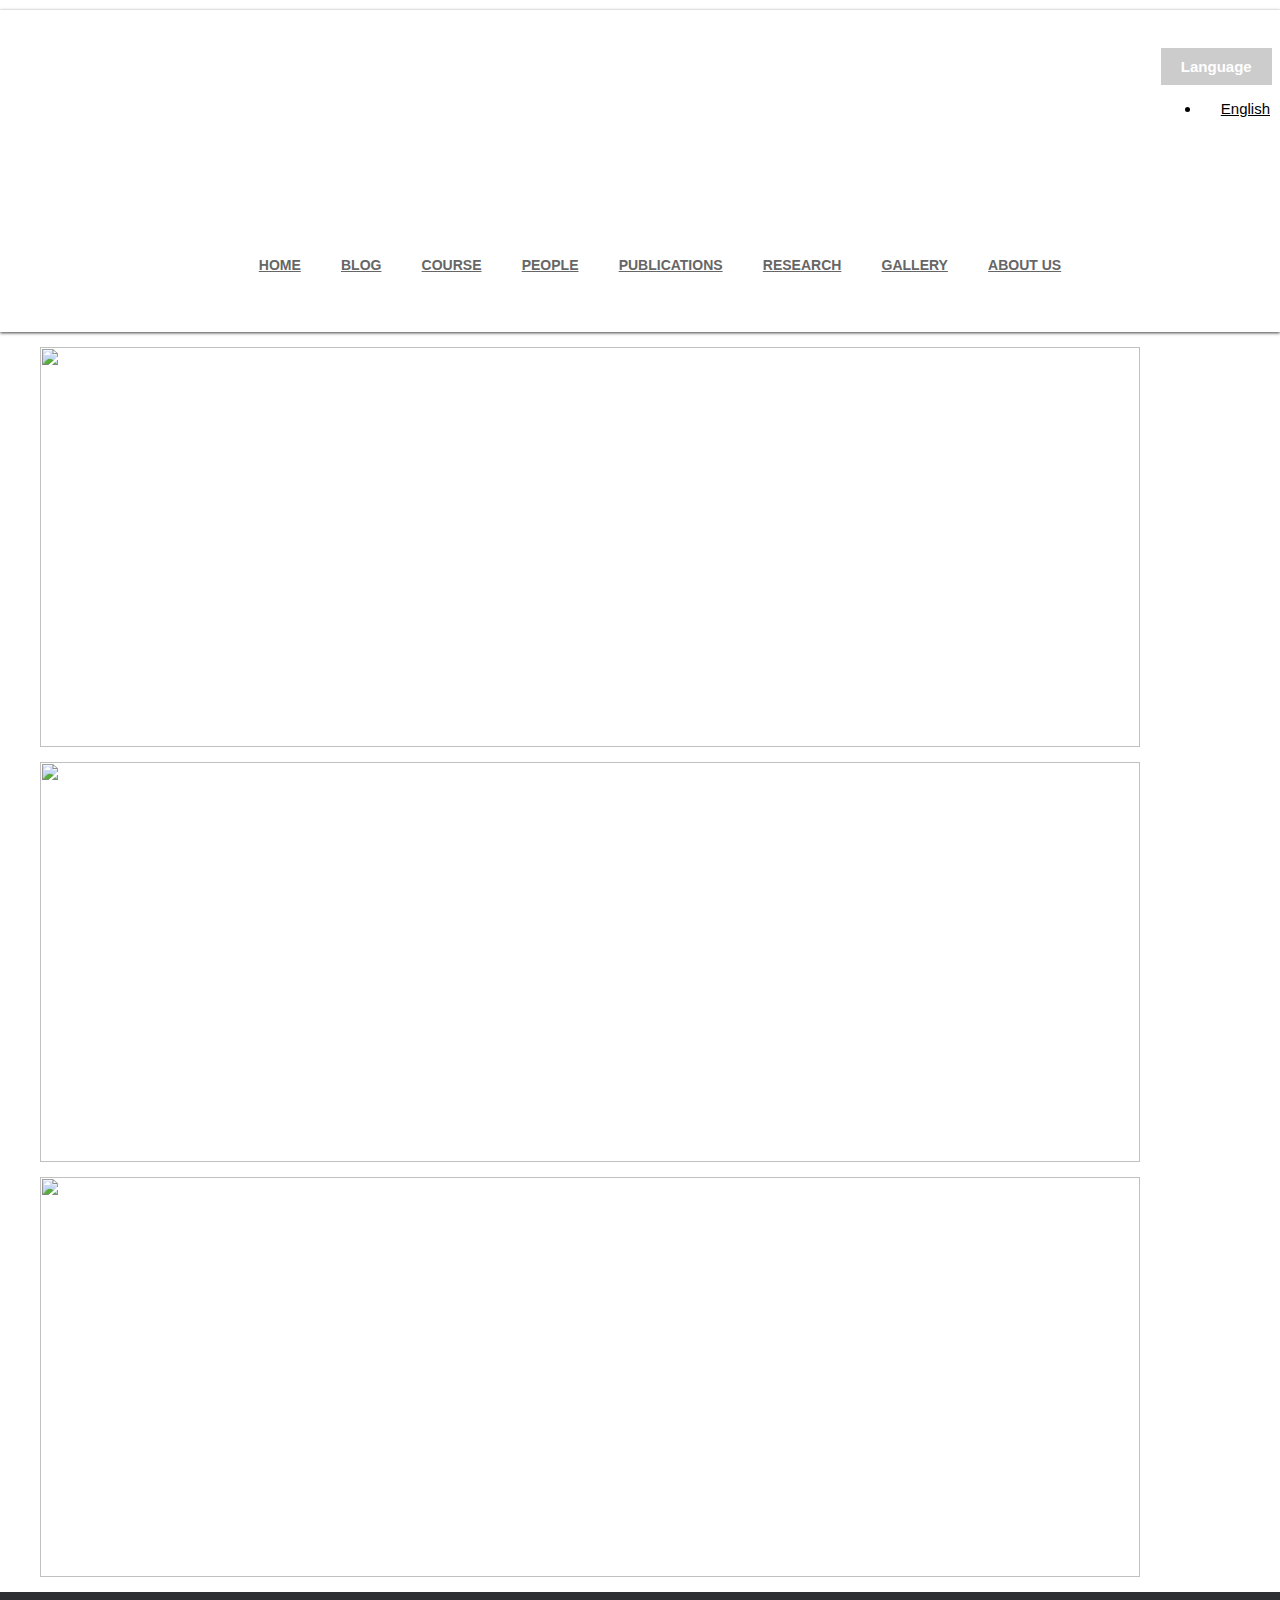
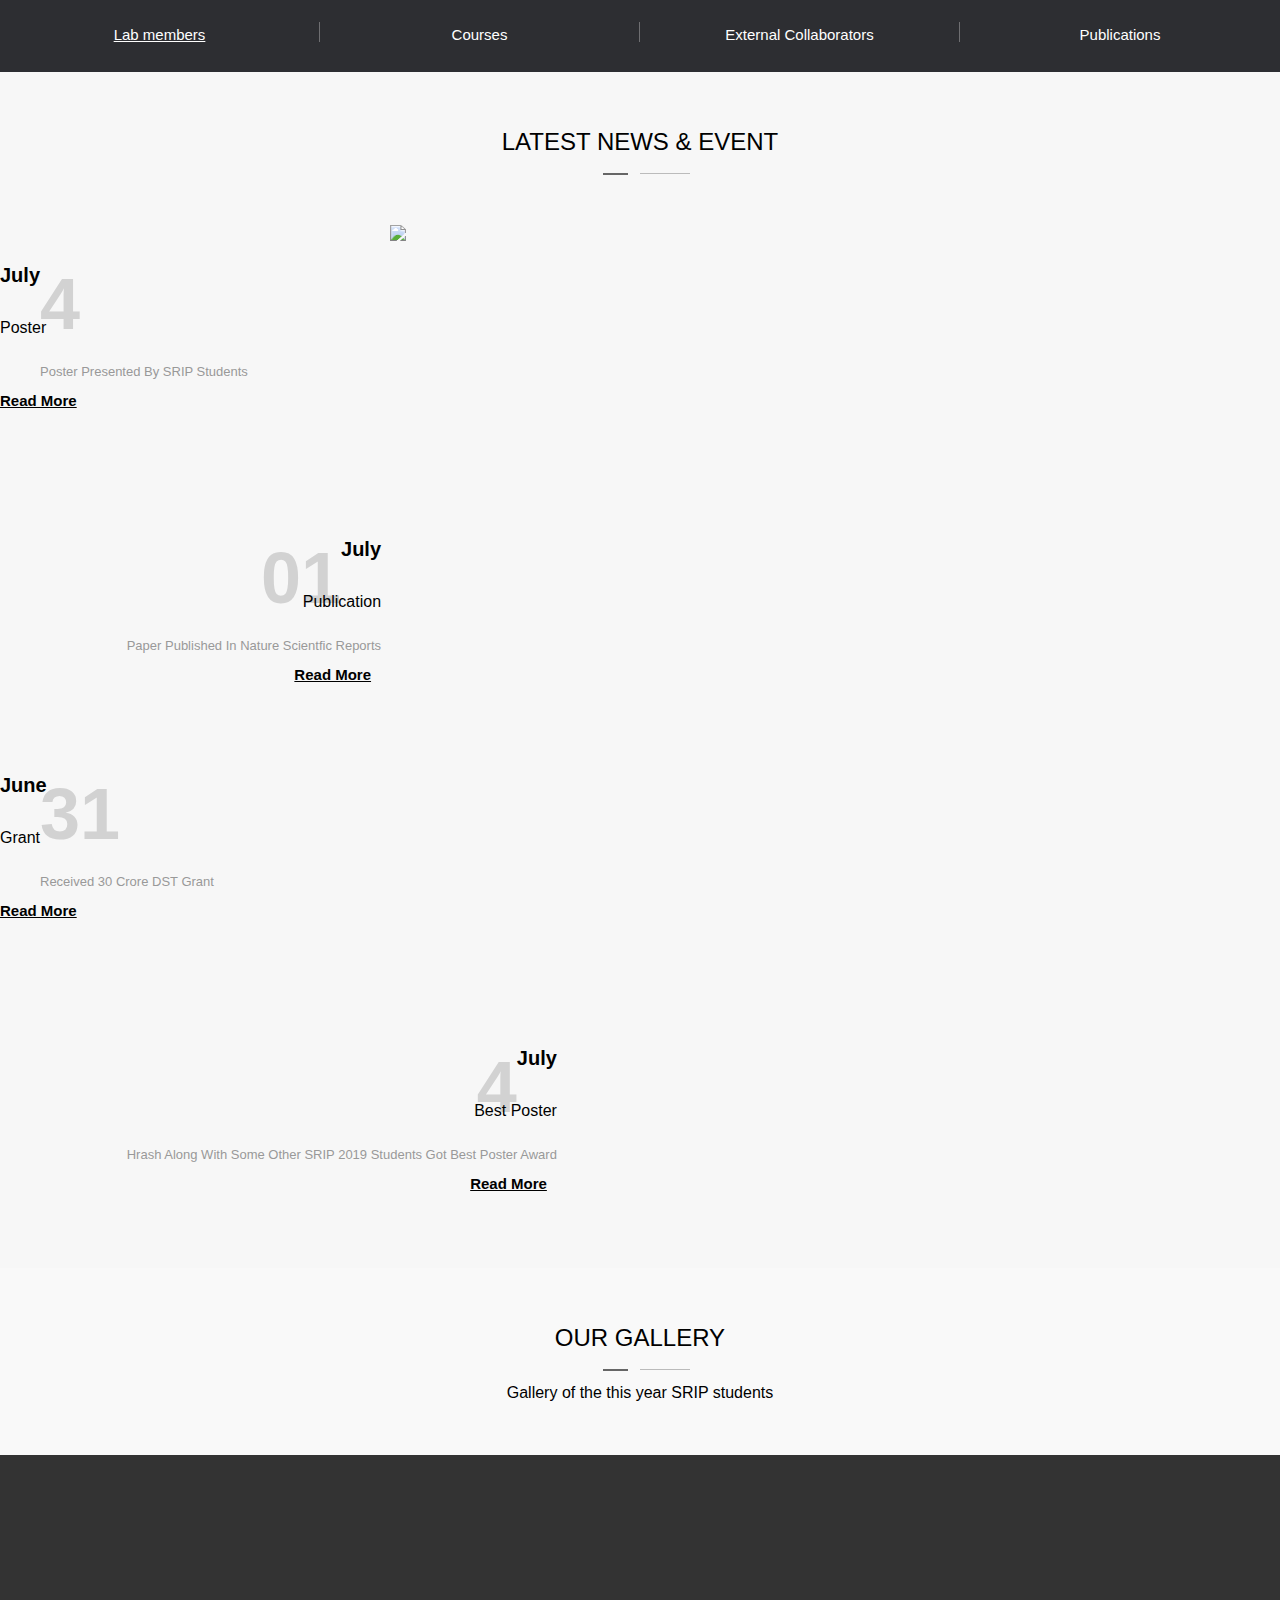
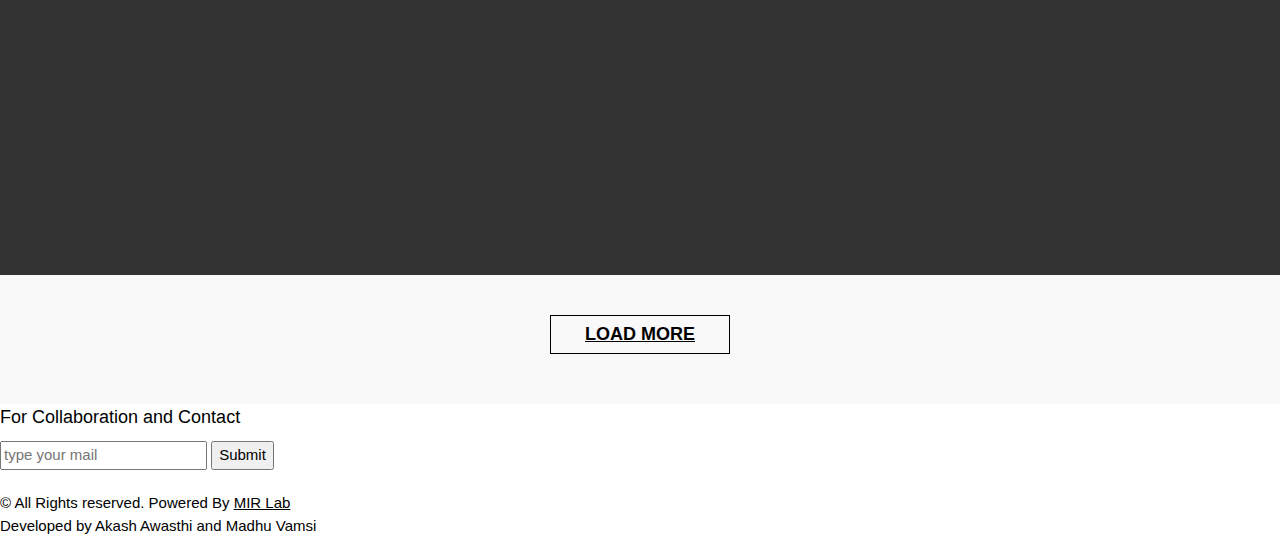
==== html/index.html @ b83afff8 "Add files via upload" ====
<!DOCTYPE html>
<html lang="en">
	<head>
	<meta charset="utf-8">
	<meta http-equiv="X-UA-Compatible" content="IE=edge">
	<meta name="viewport" content="width=device-width, initial-scale=1">
	<title>MIR Lab</title>
	<!-- Bootstrap core CSS -->
	<link href="css/bootstrap.min.css" rel="stylesheet">
	<!-- Full Calender CSS -->
	<link href="css/fullcalendar.css" rel="stylesheet">
	<!-- Owl Carousel CSS -->
	<link href="css/owl.carousel.css" rel="stylesheet">
	<!-- Pretty Photo CSS -->
	<link href="css/prettyPhoto.css" rel="stylesheet">
	<!-- Bx-Slider StyleSheet CSS -->
	<link href="css/jquery.bxslider.css" rel="stylesheet"> 
	<!-- Font Awesome StyleSheet CSS -->
	<link href="css/font-awesome.min.css" rel="stylesheet">
	<link href="svg/style.css" rel="stylesheet">
	<!-- Widget CSS -->
	<link href="css/widget.css" rel="stylesheet">
	<!-- Typography CSS -->
	<link href="css/typography.css" rel="stylesheet">
	<!-- Shortcodes CSS -->
	<link href="css/shortcodes.css" rel="stylesheet">
	<!-- Custom Main StyleSheet CSS -->
	<link href="style.css" rel="stylesheet">
	<!-- Color CSS -->
	<link href="css/color.css" rel="stylesheet">
	<!-- Responsive CSS -->
	<link href="css/responsive.css" rel="stylesheet">
	<!-- SELECT MENU -->
	<link href="css/selectric.css" rel="stylesheet">
	<!-- SIDE MENU -->
	<link rel="stylesheet" href="css/jquery.sidr.dark.css">
</head>

<body>

    	<!--HEADER START-->
    	<header id="header_2">
    		<!--kode top bar start-->
    		<div class="top_bar_2">
	    		<div class="container">
	    			<div class="row">
	    				<div class="col-md-5">
	    					<div class="pull-left">
	    						<em class="contct_2"><i class="fa fa-phone"></i> Call Us  on 123456789</em>
	    					</div>
	    				</div>
	    				<div class="col-md-7">
    						<div class="lng_wrap">
	    						<div class="dropdown">
									<button class="btn btn-default dropdown-toggle" type="button" id="dropdownMenu1" data-toggle="dropdown" aria-haspopup="true" aria-expanded="true">
									<i class="fa fa-globe"></i>Language
										<span class="caret"></span>
									</button>
									<ul class="dropdown-menu" aria-labelledby="dropdownMenu1">
										<li><a href="#"><i><img src="images/english.jpg" alt=""></i>English</a></li>
									</ul>
								</div>
	    					</div>
    						<ul class="login_wrap">
    							<li><a href="#" data-toggle="modal" data-target="#reg-box"><i class="fa fa-user"></i>Register</a></li>
    							<li><a href="#" data-toggle="modal" data-target="#signin-box"><i class="fa fa-sign-in"></i>Sign In</a></li>
    						</ul>	    					
	    					<ul class="top_nav">
	    						<li><a href="..contactus.html">contact us</a></li>
	    					</ul>
	    				</div>
	    			</div>
	    		</div>
	    	</div>
    		<!--kode top bar end-->
        	
	    	<!--kode navigation start-->
    		<div class="kode_navigation">
    			<div id="mobile-header">
                	<a id="responsive-menu-button" href="#sidr-main"><i class="fa fa-bars"></i></a>
                </div>
    			<div class="container">
    				<div class="row">
    					<div class="col-md-2">
    						<div class="logo_wrap">
    							<a href="#"><img src="extra-images/logo_2.png" alt=""></a>
    						</div>
    					</div>
    					<div class="col-md-10">
    						<!--kode nav_2 start-->
    						<div class="nav_2" id="navigation">
    							<ul>
    								<li><a href="index.html">home</a></li>

		                            <li><a href="#">Blog</a>
		                            </li>
		                            <li><a href="#">Course</a>
		                            	<ul>
		                                	<li><a href="..courses-detail.html">Water Resource Management</a></li>
		                                </ul>
		                            </li>
		                            <li><a href="#">People</a>
		                            	<ul>
		                                	<li><a href="lab_members.html">Lab members</a></li>
		                                    <li><a href="udit_sir_page.html">Lead Professor	</a></li>
		                                </ul>
		                            </li>
									<li><a href="publication_page.html">Publications</a>
		                            </li>
									<li><a href="research.html">Research</a>
		                            </li>
		                            <li><a href="#">Gallery</a>
		                            </li>
									<li><a href="#">About Us</a></li>

    							</ul>
    						</div>
    						<!--kode nav_2 end-->
    					</div>
    				</div>
    			</div>
    		</div>
    		<!--kode navigation end-->
		</header>
		<!--HEADER END-->



								<div class="convocation_slider">

									<div id="owl-demo-23" class="owl-carousel owl-theme">

										<div class="item"><figure><img src="extra-images/iit_gn_slide11.jpg" alt="" style="height:400px;width:1100px;"/></figure></div>
										<div class="item"><figure><img src="extra-images/group_photo2.jpg" alt="" style="height:400px;width:1100px;"/></figure></div>
										<div class="item"><figure><img src="extra-images/slide31.jpg" alt="" style="height:400px;width:1100px;"/></figure></div>

									</div>
								</div>


		<div class="kf_content_wrap">


			<!--COUNTER SECTION START-->
			<section class="edu2_counter_wrap">
				<div class="container">
					<!--EDU2 COUNTER DES START-->
					<div class="edu2_counter_des">
						<span><i class="icon-group2"></i></span>
						<h5><a class='linkspe' href="lab_members.html">Lab members</a></h5>
					</div>
					<!--EDU2 COUNTER DES END-->
					<!--EDU2 COUNTER DES START-->
					<div class="edu2_counter_des">
						<span><i class="icon-book236"></i></span>
						<h5>Courses</h5>
					</div>
					<!--EDU2 COUNTER DES END-->
					<!--EDU2 COUNTER DES START-->
					<div class="edu2_counter_des">
						<span><i class=" icon-user255"></i></span>
						<h5>External Collaborators</h5>
					</div>
					<!--EDU2 COUNTER DES END-->
					<!--EDU2 COUNTER DES START-->
					<div class="edu2_counter_des">
						
						<span><i class="icon-win5"></i></span>
						<h5>Publications</h5>
					</div>
					<!--EDU2 COUNTER DES END-->
				</div>
			</section>
			<!--COUNTER SECTION END-->

			<!-- LATEST NEWS AND EVENT WRAP START-->
			<section class="edu2_new_wrap">
				<div class="container">
					<!-- HEADING 2 START-->
					<div class="col-md-12">
						<div class="kf_edu2_heading2">
							<h3>Latest News &amp; Event</h3>
						</div>
					</div>
					<!-- HEADING 2 END-->
					<div class="row">
						<!-- EDU2 NEW DES START-->
						<div class="col-md-6">
							<div class="edu2_new_des">
								<div class="row">
									<div class="col-md-6 col-sm-6">
										<div class="edu2_event_des">
											<h4>July</h4>
											<p>Poster</p>
											<ul class="post-option">
 												<li>Poster Presented by SRIP students</li>


											</ul>
											<a href="#" class="readmore">read more<i class="fa fa-long-arrow-right"></i></a>
											<span>4</span>
										</div>
									</div>
									<div class="col-md-6 col-sm-6 thumb">
																										<!DOCTYPE html>
													<html>

													<head>
													<title>W3.CSS</title>
													<meta name="viewport" content="width=device-width, initial-scale=1">
													<meta content="text/html; charset=iso-8859-2" http-equiv="Content-Type">
													<link rel="stylesheet" href="css_for_slide_news.css">
													<style>
													.mySlides {display:none;}
													</style>
													</head>

													<body>


													<div class="w3-content w3-section" style="max-width:500px">
													  <img class="mySlides4" src="extra-images/babin_poster1.jpg" >
													  <img class="mySlides4" src="extra-images/akash_slide_news.jpg" >
													  <img class="mySlides4" src="extra-images/madhu_news.jpg" >
													</div>

													<script>
													var myIndex = 0;
													carousel();

													function carousel() {
													  var i;
													  var x = document.getElementsByClassName("mySlides4");
													  for (i = 0; i < x.length; i++) {
														x[i].style.display = "none";  
													  }
													  myIndex++;
													  if (myIndex > x.length) {myIndex = 1}    
													  x[myIndex-1].style.display = "block";  
													  setTimeout(carousel, 2000); // Change image every 2 seconds
													}
													</script>

													</body>
													</html>
									</div>
								</div>
							</div>
						</div>
						<!-- EDU2 NEW DES END-->

						<!-- EDU2 NEW DES START-->
						<div class="col-md-6">
							<div class="edu2_new_des">
								<div class="row">
									<div class="col-md-6 col-sm-6 thumb">
										<figure><img src="extra-images/nature_jou.jpg" alt=""/>
											<figcaption><a href="https://www.nature.com/articles/s41598-019-45673-3"><i class="fa fa-plus"></i></a></figcaption>
										</figure>
									</div>
									<div class="col-md-6 col-sm-6">
										<div class="edu2_event_des text-right">
											<h4>July</h4>
											<p>Publication</p>
											<ul class="post-option">
 												<li>Paper published in Nature Scientfic Reports</li>


											</ul>
											<a href="https://www.nature.com/articles/s41598-019-45673-3" class="readmore">read more<i class="fa fa-long-arrow-right"></i></a>
											<span>01</span>
										</div>
									</div>
								</div>
							</div>
						</div>
						<!-- EDU2 NEW DES END-->

						<!-- EDU2 NEW DES START-->
						<div class="col-md-6">
							<div class="edu2_new_des">
								<div class="row">
									<div class="col-md-6 col-sm-6">
										<div class="edu2_event_des">
											<h4>June</h4>
											<p>Grant</p>
											<ul class="post-option">
 												<li>Received 30 crore DST Grant </li>


											</ul>
											<a href="#" class="readmore">read more<i class="fa fa-long-arrow-right"></i></a>
											<span>31</span>
										</div>
									</div>
									<div class="col-md-6 col-sm-6 thumb">
										<figure><img src="extra-images/dst_grant1.png" alt=""/>
											<figcaption><a href="blog-detail.html"><i class="fa fa-plus"></i></a></figcaption>
										</figure>
									</div>
								</div>
							</div>
						</div>
						<!-- EDU2 NEW DES END-->

						<!-- EDU2 NEW DES START-->
						<div class="col-md-6">
							<div class="edu2_new_des">
								<div class="row">
									<div class="col-md-6 col-sm-6 thumb">
										<figure><img src="extra-images/harsh_poster.jpg" alt=""/>
											<figcaption><a href="blog-detail.html"><i class="fa fa-plus"></i></a></figcaption>
										</figure>
									</div>
									<div class="col-md-6 col-sm-6">
										<div class="edu2_event_des text-right">
											<h4>July</h4>
											<p>Best Poster</p>
											<ul class="post-option">
 												<li>Hrash along with some other SRIP 2019 students got Best Poster Award </li>


											</ul>
											<a href="https://www.shiksha.com/articles/around-the-country-in-45-days-an-adventure-attempted-by-four-students-of-iit-gandhinagar-blogId-21097" class="readmore">read more<i class="fa fa-long-arrow-right"></i></a>
											<span>4</span>
										</div>
									</div>
								</div>
							</div>
						</div>
						<!-- EDU2 NEW DES END-->
					</div>
				</div>
			</section>
			<!-- LATEST NEWS AND EVENT WRAP END-->


			<!--GALLERY SECTION START-->
			<section class="kode-gallery-section">
				<!-- HEADING 2 START-->
                <div class="col-md-12">
                    <div class="kf_edu2_heading2">
                        <h3>Our Gallery</h3>
						<p>Gallery of the this year SRIP students</p>
                    </div>
                </div>
                <!-- HEADING 2 END-->
                <!-- EDU2 GALLERY WRAP START-->
                <div class="edu2_gallery_wrap gallery">
                   
                    <!-- EDU2 GALLERY DES START-->
                    <div class="gallery3">
                    
                        <div class="filterable-item all 2 1 9 col-md-3 col-sm-4 col-xs-12 no_padding">
                            <div class="edu2_gallery_des">
                                <figure>
                                    <img alt="" src="extra-images/babin_poster - Copy.jpg"  >
																						  
											
                                    <figcaption>
                                        <a data-rel="prettyPhoto[gallery2]" href="extra-images/home-gallery1.jpg"><i class="fa fa-eye"></i></a>
                                        <a href="#"><i class="fa fa-link"></i></a>
                                        <h5>person</h5>
                                        <p>img</p>
                                    </figcaption>
                                </figure>
                            </div>	
                        </div>
                        <div class="filterable-item all 3 2 1 col-md-3 col-sm-4 col-xs-12 no_padding">
                            <div class="edu2_gallery_des">
                                <figure>
                                    <img alt="" src="extra-images/akash_slide_news - Copy.jpg" >
									
										
													  
													  
                                    <figcaption>
                                        <a data-rel="prettyPhoto[gallery2]" href="extra-images/home-gallery2.jpg"><i class="fa fa-eye"></i></a>
                                        <a href="#"><i class="fa fa-link"></i></a>
                                        <h5>person</h5>
                                        <p>example</p>
                                    </figcaption>
                                </figure>
                            </div>	
                        </div>
                        <div class="filterable-item all 4 2 9 col-md-3 col-sm-4 col-xs-12 no_padding">
                            <div class="edu2_gallery_des">
                                <figure>
                                    <img alt="" src="extra-images/madhu_news - Copy.jpg" >
								
                                    <figcaption>
                                        <a data-rel="prettyPhoto[gallery2]" href="extra-images/home-gallery3.jpg"><i class="fa fa-eye"></i></a>
                                        <a href="#"><i class="fa fa-link"></i></a>
                                        <h5>person</h5>
                                        <p>img</p>
                                    </figcaption>
                                </figure>
                            </div>	
                        </div>
                        <div class="filterable-item all 9 8 7 col-md-3 col-sm-4 col-xs-12 no_padding">
                            <div class="edu2_gallery_des">
                                <figure>
                                    <img alt="" src="extra-images/harsh_news - Copy.jpeg">
                                    <figcaption>
                                        <a data-rel="prettyPhoto[gallery2]" href="extra-images/home-gallery4.jpg"><i class="fa fa-eye"></i></a>
                                        <a href="#"><i class="fa fa-link"></i></a>
                                        <h5>person</h5>
                                        <p>img</p>
                                    </figcaption>
                                </figure>
                            </div>	
                        </div>
                        <div class="filterable-item all 3 2 4 col-md-3 col-sm-4 col-xs-12 no_padding">
                            <div class="edu2_gallery_des">
                                <figure>
                                    <img alt="" src="extra-images/home-gallery5.jpg">
                                    <figcaption>
                                        <a data-rel="prettyPhoto[gallery2]" href="extra-images/home-gallery5.jpg"><i class="fa fa-eye"></i></a>
                                        <a href="#"><i class="fa fa-link"></i></a>
                                        <h5>person</h5>
                                        <p>img</p>
                                    </figcaption>
                                </figure>
                            </div>	
                        </div>
                        <div class="filterable-item all 4 5 7 col-md-3 col-sm-4 col-xs-12 no_padding">
                            <div class="edu2_gallery_des">
                                <figure>
                                    <img alt="" src="extra-images/home-gallery6.jpg">
                                    <figcaption>
                                        <a data-rel="prettyPhoto[gallery2]" href="extra-images/home-gallery6.jpg"><i class="fa fa-eye"></i></a>
                                        <a href="#"><i class="fa fa-link"></i></a>
                                        <h5>person</h5>
                                        <p>img</p>
                                    </figcaption>
                                </figure>
                            </div>	
                        </div>
                        <div class="filterable-item all 3 5 7 9 col-md-3 col-sm-4 col-xs-12 no_padding">
                            <div class="edu2_gallery_des">
                                <figure>
                                    <img alt="" src="extra-images/home-gallery7.jpg">
                                    <figcaption>
                                        <a data-rel="prettyPhoto[gallery2]" href="extra-images/home-gallery7.jpg"><i class="fa fa-eye"></i></a>
                                        <a href="#"><i class="fa fa-link"></i></a>
                                        <h5>person</h5>
                                        <p>img</p>
                                    </figcaption>
                                </figure>
                            </div>	
                        </div>
                        <div class="filterable-item all 2 4 6 8 col-md-3 col-sm-4 col-xs-12 no_padding">
                            <div class="edu2_gallery_des">
                                <figure>
                                    <img alt="" src="extra-images/home-gallery3.jpg">
                                    <figcaption>
                                        <a data-rel="prettyPhoto[gallery2]" href="extra-images/home-gallery3.jpg"><i class="fa fa-eye"></i></a>
                                        <a href="#"><i class="fa fa-link"></i></a>
                                        <h5>person</h5>
                                        <p>img</p>
                                    </figcaption>
                                </figure>
                            </div>	
                        </div>
                    </div>
                    
                <!-- EDU2 GALLERY WRAP END-->
                </div>
                <div class="loadmore">
						<a href="#" class="btn-3">Load More</a>
					</div>
			</section>
			<!--GALLERY SECTION END-->


			



		</div>

		<!--EDU2 FOOTER WRAP START-->
		<!--NEWS LETTERS START-->
		<div class="edu2_ft_topbar_wrap">
			<div class="container">
				<div class="row">
					<div class="col-md-6">
						<div class="edu2_ft_topbar_des">
							<h5>For Collaboration and Contact</h5>
						</div>
					</div>
					<div class="col-md-6">
						<div class="edu2_ft_topbar_des">
							<form>
								<input type="email" placeholder="type your mail">
								<button><i class="fa fa-paper-plane"></i>Submit</button>
							</form>
						</div>
					</div>
				</div>
			</div>
		</div>
		<!--NEWS LETTERS END-->
		<!--COPYRIGHTS START-->
		<div class="edu2_copyright_wrap">
			<div class="container">
				<div class="row">
					<div class="col-md-3">
						<div class="edu2_ft_logo_wrap">
							<a href="#"><img src="extra-images/ft_logo.png" alt=""/></a>
						</div>
					</div>

					<div class="col-md-6">
						<div class="copyright_des">
							<span>&copy; All Rights reserved. Powered By <a href="#">MIR Lab</a></span>
						</div>
												<div class="copyright_des">
							<span>Developed by Akash Awasthi and Madhu Vamsi</span>
						</div>
					</div>


				</div>
			</div>
		</div>
		<!--COPYRIGHTS START-->
    </div>
    <!--KF KODE WRAPPER WRAP END-->
	<!--Bootstrap core JavaScript-->
	<script src="js/jquery.js"></script>
	<script src="js/bootstrap.min.js"></script>
	<!--Bx-Slider JavaScript-->
	<script src="js/jquery.bxslider.min.js"></script>
	<!--Owl Carousel JavaScript-->
	<script src="js/owl.carousel.min.js"></script>
	<!--Pretty Photo JavaScript-->
	<script src="js/jquery.prettyPhoto.js"></script>
	<!--Full Calender JavaScript-->
	<script src="js/moment.min.js"></script>
	<script src="js/fullcalendar.min.js"></script>
	<script src="js/jquery.downCount.js"></script>
	<!--Image Filterable JavaScript-->
	<script src="js/jquery-filterable.js"></script>
	<!--Accordian JavaScript-->
	<script src="js/jquery.accordion.js"></script>
	<!--Number Count (Waypoints) JavaScript-->
	<script src="js/waypoints-min.js"></script>
	<!--v ticker-->
	<script src="js/jquery.vticker.min.js"></script>
	<!--select menu-->
	<script src="js/jquery.selectric.min.js"></script>
	<!--Side Menu-->
	<script src="js/jquery.sidr.min.js"></script>
	<!--Custom JavaScript-->
	<script src="js/custom.js"></script>

    
</body>
</html>
---- html/style.css ----
@charset "utf-8";
/*==================================================

	Project: University Of Education
	Version: 1.0
	Last change: 18/03/16
	Author : KodeForest

/**
 * Table of Contents :
 
 * 1.0 - DEFAULT CSS START
 * 2.0 - KF EDUCATION 2 HEADER CSS START 
 * 3.0 - MAIN BANNER CSS Strat
 * 4.0 - KF INNER PAGE BANNER CSS START
 * 5.0 - DEFALT HEADINGS CSS START
 * 6.0 - DEFALT HEADINGS CSS START
 * 7.0 - Courses List Pge CSS Strat 
 * 8.0 - SIDE BAR CSS START
 * 9.0 - OUR TEACHER PAGE CSS START
 * 10.0 - OUR EVENT PAGE CSS START
 * 11.0 - OUR BLOG PAGE CSS START
 * 12.0 - ABOUt US PAGE CSS START
 * 13.0 - EVENT LIST PAGE CSS START 
 * 14.0 - OUR COURSES $ COLUM PAGE CSS START
 * 15.0 - OUR COURSES PAGE CSS START
 * 16.0 - BLOG  3 PAGE CSS START
 * 17.0 - TEACHER BIO DETAILS PAGE CSS START
 * 18.0 - EVENT DETAILS PAGE CSS START
 * 19.0 - BLOG DETAILS PAGE CSS START
 * 20.0 - COURSES DETAILS PAGE CSS START
 * 21.0 - CONTACT US 1 PAGE CSS START
 * 22.0 - CONTACT US 2 PAGE CSS START
 * 23.0 - FILTERABLE GALLERY PAGE CSS START
 * 24.0 - KF EDUCATION 404 PAGE CSS START
 * 25.0 - CHECKBOX AND RADIO BUTTON CSS start
 
	[Color codes]

	Background: #ffffff (white)
	Content: #999999 (light black)
	Header h1: #111111 (dark black)
	Header h2: #111111 (dark black)
	Footer:  #000000 (dark black)

	a (standard): #999999 (light black)
	a (visited): #999999 (light black)
	a (active): #999999 (light black)
 *
/*
	  ==============================================================
		   DEFAULT CSS START
	  ==============================================================
*/
.kode_wrapper,
header,
section,
.kf_content_wrap,
footer{
	float:left;
	width:100%;
}
footer{
	background-color: #1b1b1b;
	padding: 40px 0 30px;
}

.kode_wrapper,
section,
.kf_content_wrap,
footer{
	overflow:hidden;	
}
section,
.kf_footer_bg{
	padding:50px 0px;	
}
.inner-content-holder{
	float: left;
	width: 100%;
	padding:70px 0px;	
}
.no_padding{
	padding:0px;	
}
/*
	  ==============================================================
		   KF EDUCATION 2 HEADER CSS START
	  ==============================================================
*/
.kf_edu2_nav_wrap{
	float: left;
	width: 100%;
}
.kf_edu2_logo {
    float: left;
    padding: 15px;
    text-align: center;
    width: 100%;
}
.edu2_navigation{
	float: left;
	width: 100%;
	text-align: center;
}
.kf_topbar_wrap{
	float: left;
	width: 100%;
}
.kf_topbar_wrap .pull-left ul {
    float: left;
    margin: 9px 0px;
}
.kf_topbar_wrap .pull-left li {
    float: left;
    margin-left: 34px;
}
.kf_topbar_wrap .pull-left li:first-child{
	margin-left: 0px;
}
.kf_topbar_wrap .pull-left li > a {
    color: #fff;
    display: block;
    font-size: 12px;
    font-weight: normal;
    text-transform: capitalize;
}
.member-area{
	float: right;
}
.kf_topbar_wrap .member-area li > a:hover,
.kf_topbar_wrap .pull-left li > a:hover{
	text-decoration: underline;
}
.kf_topbar_wrap .member-area span {
    color: #fff;
    float: left;
    font-size: 14px;
    font-weight: normal;
    margin-right: 20px;
    padding: 7px 0 10px;
    text-transform: capitalize;
}

.kf_topbar_wrap .member-area > ul {
    float: left;
}
/**/
.searchlink{
	float: right;
    display: block;
	right: 0;
	font-size: 14px;
	cursor: pointer;
	color: #fff;
}
.show{
	padding:17px 25px;
	display: block;
}
/** search field **/
.searchform {
  display: none;
  position: absolute;
  width: 100%;
  line-height: 40px;
  top: 144px;
  right: 0;
  padding:26px 35px;
  cursor: default;
  background: #fff;
  z-index: 1;
}
 
.searchlink.open .searchform {
  display: block;
  background: rgba(225, 225, 225, 0.75);
}
.searchform form{
	float: left;
	width: 100%;
}
.searchform form input[type="text"]{
	float: left;
	color: #666;
	width: 100%;
	background: #fff;
	border: 1px solid #ccc;
	line-height: 14px;
	font-size: 14px;
	padding: 15px;
}
/**/
.kf_topbar_wrap .member-area li {
    float: left;
}
.kf_topbar_wrap .member-area li > a {
    color: #fff;
    display: block;
    font-size: 14px;
    font-weight: normal;
    padding: 7px 14px 10px;
    position: relative;
    text-transform: capitalize;
}
.kf_topbar_wrap .member-area li > a i{
	margin-right: 10px;
}
.nav_des{
	float: left;
	margin: 19px 30px;
	display: inline-block;
}
.nav_des li{
	float: left;
	position: relative;
}
.nav_des > li:last-child {
    border: medium none;
}
.nav_des > li:last-child:before {
    width: 0;
    height: 0;
}

.nav_des li a {
    color: #333;
    display: block;
    font-size: 14px;
    padding: 10px 20px;
    font-weight: bold;
    text-transform: uppercase;
    position: relative;
}
.nav_des a::before {
    content: "";
    height: 1px;
    left: 0;
    margin: 0 auto;
    position: absolute;
    right: 0;
    top: 50%;
    width: 0;
}
.nav_des a::after {
    content: "";
    height: 1px;
    left: 0;
    margin: 0 auto;
    position: absolute;
    right: 0;
    bottom: 50%;
    width: 0;
}
.nav_des li a:hover::before{
	top: 0;
	width: 100%;
}
.nav_des li a:hover::after{
	bottom: 1px;
	width: 100%;
}
/*Second Drop Down Style*/
.edu2_navigation ul ul{
	position:absolute;
	top:120%;
	left:0px;
	width:250px;
	z-index:10;
	opacity:0;
	visibility:hidden;
	box-shadow: 0 18px 13px -9px rgba(0, 0, 0, 0.3);
	-moz-box-shadow: 0 18px 13px -9px rgba(0, 0, 0, 0.3);
	-webkit-box-shadow: 0 18px 13px -9px rgba(0, 0, 0, 0.3);
	padding:30px 0px 0px 0px;
}
.edu2_navigation ul ul li{
	position:relative;
	width:100%;
	display:inline-block;
	padding: 0px;
	background-color:#fff;
	text-align: left;
}
.edu2_navigation ul ul li a{
	width:100%;
	text-transform: capitalize;
	font-size: 14px;
	font-weight: normal;
	padding: 12px 15px 12px 20px;	
}
.edu2_navigation ul ul li a:hover{
	color: #fff;
}
.edu2_navigation ul ul li a::before{
	display:none;	
}
.edu2_navigation ul ul li a::after{
	display:none;	
}
/*Hover Style*/
.edu2_navigation ul li:hover > ul{
	top:100%;
	opacity:1;
	visibility:visible;	
}
/*Third Drop Down Style*/
.edu2_navigation ul ul ul{
	position:absolute;
	top:0px;
	left:90%;
	visibility:hidden;	
}
/*Hover Style*/
.edu2_navigation ul ul li:hover > ul{
	top:0px;
	left:100%;
	visibility:visible;	
}

.get-admition {
    float: right;
    font-size: 14px;
    font-weight: bold;
    margin: 18px 10px;
    padding: 10px 20px;
    text-transform: uppercase;
    color: #fff;
}
.get-admition:hover{
	background-color: #000;
	color: #fff;
}

#news{
	float: left;
	margin: 9px 0px;
	width: 100%;
}

#news li{
	color: #fff;
	text-align: left;
}

#mobile-header{
	display:none;
}
/*
	  ==============================================================
		   KF EDUCATION 2 HEADER CSS END
	  ==============================================================
*/
/*
	  ==============================================================
		   KF EDUCATION 2 HEADER 2 CSS Start
	  ==============================================================
*/
#header_2{

	box-shadow: 0px 1px 3px 0px rgba(0,0,0,0.75); 
	position: relative;
	z-index: 10;
}
#header_2 .login_wrap, #header_2 .top_nav, #header_2 .lng_wrap{
	float: right;
}
.top_bar_2{
	float: left;
	width: 100%;
	line-height: normal;
}
.contct_2{
	color: #fff;
	font-size: 14px;
	font-weight: normal;
	font-style: normal;
	display: block;
	padding:11px 0; 
}
.contct_2 i{
	margin-right: 5px;
}
.login_wrap{
	float: right;
}
.login_wrap li{
	display:inline-block;
}
.login_wrap li a{
	color: #fff;
	font-size: 14px;
	text-transform: capitalize;
	display: block;
	padding:10px 12px 8px; 
}
.login_wrap li i{
	float: left;
	margin:3px 5px 0px 0px;

}
.top_nav li a:hover,
.login_wrap li a:hover{
	text-decoration: underline;
}
.top_nav{
	float: left;
	display: inline-block;
}
.top_nav li{
	display: inline-block;
}
.top_nav li a{
	color: #fff;
	font-size: 14px;
	text-transform: capitalize;
	display: block;
	padding:10px 12px 8px; 
	position: relative;
	z-index: 2;
	position: relative;
}

.lng_wrap{
	float: right;
}
.lng_wrap .dropdown-menu > li > a{
	padding:5px 10px;
}
.lng_wrap .dropdown-menu li a i{
	float:left;
	margin:0px 10px 0px 0px;
}
.lng_wrap button{
	padding:10px 15px;
	background: rgba(0,0,0,0.2); 
	color: #fff;
	border: none;
	border-radius: 0;
	font-weight: bold; 
}
.lng_wrap button i{
	margin-right: 5px
}
.lng_wrap button:active,
.lng_wrap .btn-default.active,
.lng_wrap .btn-default:active,
.lng_wrap .open > .dropdown-toggle.btn-default,
.lng_wrap .btn-default.focus,
.lng_wrap .btn-default:focus,
.lng_wrap button:hover{
	background: #000;
	color: #fff;
}
.lng_wrap .open .dropdown-menu{
	right: 0!important;
	left: inherit;
}
.lng_wrap button .caret{
	margin-left: 5px;
}
/*navigation header 2*/
.kode_navigation{
	float: left;
	width: 100%;
	background: #fff;
	position: relative;
}
.logo_wrap{
	float: left;
	width: 100%;
	padding:22px 0; 
}
.nav_2{
	float: left;
	width: 100%;
	padding:31px 0; 
}
.nav_2 ul{
	float: left;
	width: 100%;
	text-align:center; 
}
.nav_2 ul li{
	display: inline-block;
	position: relative;
}
.nav_2 ul li a{
	display: block;
	color: #666666;
	font-size: 14px;
	text-transform:uppercase;
	font-weight: bold;
	padding:10px  18px;
	position: relative;
	z-index: 2;
}

.nav_2 ul li a:hover{
	color: #fff;
}
/*banner*/
.edu2_main_bn_wrap.banner_2 figure figcaption {
    left: 21%;
    margin: -109px 0 0 -149px;
    text-align: left;
    top: 50%;
    width: 45%;
}
.edu2_main_bn_wrap.banner_2 figcaption span::before{
	margin:inherit;; 
}
.edu2_main_bn_wrap.banner_2 .owl-pagination{
	display: none;
}
/*second ul*/
.nav_2 ul ul {
    background-color: #fff;
    left: 0;
    opacity: 0;
    position: absolute;
    top: 120%;
    visibility: hidden;
    width: 250px;
    z-index: 10;
}
.nav_2 ul li:hover > ul {
    opacity: 1;
    top: 100%;
    visibility: visible;
}
.nav_2 ul ul li {
    display: inline-block;
    padding: 0;
    position: relative;
    width: 100%;
    text-align: left;
}
.nav_2 ul ul li a{
	font-size: 14px;
	text-transform: capitalize;
	font-weight: normal;
	padding: 7px 10px;

}
.nav_2 ul ul li a:hover{
	color: #fff;
}

/*
	  ==============================================================
		   KF EDUCATION 2 HEADER 2 CSS END
	  ==============================================================
*/

/*headings css start*/
.kf_heading_3_wrap{
	float: left;
	width: 100%;
	text-align: left;
}
.kf_heading_3_wrap h5{
	text-transform: uppercase;
	font-size: 24px;
}
/*headings css end*/
/*kf_edu_pagination_wrap css start*/
.kf_edu_pagination_wrap{
	float: left;
	width: 100%;
	text-align: center;
	margin-bottom: -9px;
}
.kf_edu_pagination_wrap .pagination{
	float: none;
	margin: auto ;
}
.kf_edu_pagination_wrap .pagination > li:last-child > a, 
.kf_edu_pagination_wrap .pagination > li:last-child > span,
.kf_edu_pagination_wrap  .pagination > li:first-child > a,
.kf_edu_pagination_wrap  .pagination > li:first-child > span {
    border-radius: 0px;
   padding: 6px 12px;
   line-height: 1.42857;
   width: auto;
   height: auto;
}
.kf_edu_pagination_wrap .pagination > li:first-child > a{
	margin-left: 0;
}
.kf_edu_pagination_wrap li:first-child  span i{
	margin-right:12px; 
}
.kf_edu_pagination_wrap li:last-child  span i{
	margin-left:12px; 
}
.kf_edu_pagination_wrap .pagination > li > a,
.kf_edu_pagination_wrap .pagination > li > span {
    background-color: #fff;
    border: 1px solid #dbdbdb;
    color: #333333;
    float: left;
    line-height: 31px;
    width: 35px;
    height:35px;
    padding: 0px;
    position: relative;
    text-decoration: none;
    font-size: 15px;
    margin-left: 5px;
}
.kf_edu_pagination_wrap .pagination > li > a:hover,
.kf_edu_pagination_wrap .pagination > li > active:hover a,
.kf_edu_pagination_wrap .pagination > li > active a{
	color:#fff ;
}
.kf_edu_pagination_wrap  .pagination > .active > a, 
.kf_edu_pagination_wrap  .pagination > .active > a:focus,
.kf_edu_pagination_wrap  .pagination > .active > a:hover,
.kf_edu_pagination_wrap  .pagination > .active > span,
.kf_edu_pagination_wrap  .pagination > .active > span:focus,
.kf_edu_pagination_wrap  .pagination > .active > span:hover {
    border: none;
    color: #fff;
    cursor: default;
    z-index: 2;
}
/*kf_edu_pagination_wrap css end*/
/*
	  ==============================================================
		  MAIN BANNER CSS Strat
	  ==============================================================
*/
.edu2_main_bn_wrap{
	float: left;
	width: 100%;
	position: relative;
}
.edu2_main_bn_wrap figure{
	float: left;
	width: 100%;
	position: relative;
}
.edu2_main_bn_wrap figure:before{
	content: "";
	left: 0;
	right:0;
	top: 0;
	bottom: 0;
	position: absolute;
	background-color: #000000;
	opacity: 0.5;
}
.edu2_main_bn_wrap figure figcaption{
	position: absolute;
	left: 0;
	right: 0;
	top: 50%;
	margin: -109px auto 0;
	text-align: center;
}
.edu2_main_bn_wrap figcaption span{
	font-size: 24px;
	font-weight: normal;
	position: relative;
	color: #fff;
	text-transform: capitalize;
	padding-bottom: 13px;
	display: inline-block;
	margin-bottom: 4px;
}
.edu2_main_bn_wrap figcaption span:before{
	content: "";
	left: 0;
	right: 0;
	bottom: 0;
	position: absolute;
	height: 2px;
	width: 120px;
	background-color: #d3d3d3;
	margin:0 auto; 
}
.edu2_main_bn_wrap figcaption h2{
	font-weight: 700;
	text-transform: uppercase;
	color: #fff;
	margin-bottom: 13px;

}
.edu2_main_bn_wrap figcaption p{
	color: #fff;
	margin: 0 0 30px 0;
	font-size: 20px;
	text-transform: capitalize;
}
.edu2_main_bn_wrap .owl-theme .owl-controls .owl-page span{
	width: 14px;
	height: 14px;
	border: 4px solid #fff;
	border-radius: 100%;
	margin: 0 4px;
	background-color: transparent; 
	display: inline-block;
}
.edu2_main_bn_wrap .owl-theme .owl-pagination {
    bottom: 70px;
    left: 0;
    margin: 0;
    position: absolute;
    right: 0;
    text-align: center;
    z-index: 2222;
}
.edu2_main_bn_wrap .customNavigation {
    bottom: 0%;
    left: 0;
    position: absolute;
    right: 0;
    text-align: center;
    margin: 0 0 0;
    z-index: 1;
}
.edu2_main_bn_wrap .customNavigation  .btn {
    border: medium none;
    border-radius: 0;
    color: #fff;
    margin: 0;
    padding: 6px 6px;
    z-index: -1;
}
.edu2_main_bn_wrap .customNavigation  .btn i{
	font-size: 16px;
	color: #fff;
}
.edu2_main_bn_wrap .customNavigation  .btn.prev-1 i,
.edu2_main_bn_wrap .customNavigation  .btn.next-1 i{
	font-size: 25px;
	font-weight: bold;
}
.edu2_main_bn_wrap .customNavigation  .prev-1{
	margin-right: 58px;
	margin-left: 60px;
}
/*
	  ==============================================================
		 MAIN BANNER CSS END
	  ==============================================================
*/
/*
	  ==============================================================
		   KF INNER PAGE BANNER CSS START
	  ==============================================================
*/
.kf_inr_banner.padding_more{
	padding-bottom:110px;
}
.kf_inr_banner{
	float: left;
	width: 100%;
	text-align: :left;
	padding:15px 0 15px;
	background-image: url(images/inrbg.jpg);
	background-size: cover;
	background-origin: center;
	background-repeat: none-repeat;
	position:relative;
	z-index:2;
	background-position:center; 
}
.kf_inr_banner:before{
	content:"";
	left:0;
	right:0;
	top:0;
	bottom:0;
	position:absolute;
	background:#000000;
	opacity:0.7;
	z-index:-1;
}
.kf_inr_ban_des{
	float: left;
	width: 100%;
	text-align: left;
}
.inr_banner_heading {
    float: left;
    text-align: left;
    width: 50%;
}
.kf_inr_ban_des h3{
	color:#fff;
	font-size: 30px;
}
/**/
.kf_inr_breadcrumb {
    float: right;
    text-align: right;
    width: 50%;
    padding:12.5px 0 6px;
    line-height: 14px;
}
.kf_inr_breadcrumb ul li {
    display: inline-block;
    position: relative;
    padding: 0px 10px;
}
.kf_inr_breadcrumb ul li::before {
    color: #fff;
    content: "\f105";
    font-family: fontawesome;
    font-size: 12px;
    font-weight: normal;
    left: 0px;
    margin-top: -7px;
    position: absolute;
    top: 50%;
	line-height:normal;
}
.kf_inr_breadcrumb ul li:first-child:before {
    font-size: 0;
	display:none;
}
.kf_inr_breadcrumb ul li a {
	font-size:14px;
	text-transform:capitalize;
	color:#fff;
	padding:0 7px;
	display:block;
	line-height: 14px;
}
/*
	  ==============================================================
		   KF INNER PAGE BANNER CSS END
	  ==============================================================
*/
/*
	  ==============================================================
		 DEFALT HEADINGS CSS START
	  ==============================================================
*/
.kf_edu2_heading1{
	float: left;
	width: 100%;
	text-align: left;
	margin:-7px 0 30px 0; 
}
.kf_edu2_heading1 h3{
	text-transform: uppercase;
	font-weight: normal;
	position: relative;
	padding-bottom: 15px;
}
.kf_edu2_heading1 h3:before{
	content: "";
	left: 0;
	bottom: 0;
	height: 2px;
	width: 25px;
	background-color: #666666;
	position: absolute;
}
.kf_edu2_heading1 h3:after{
	content: "";
	left: 35px;
	bottom: 1px;
	height: 1px;
	width: 50px;
	background-color: #bbbbbb;
	position: absolute;
}
/*heading 2*/
.kf_edu2_heading2{
	float: left;
	width: 100%;
	text-align: center;
	margin:-8px 0 40px 0; 
}
.kf_edu2_heading2 h3{
	text-transform: uppercase;
	position: relative;
	padding-bottom: 15px;
}
.kf_edu2_heading2 h3:before {
    background-color: #666666;
    bottom: 0;
    content: "";
    height: 2px;
    left: 0;
    margin: auto;
    position: absolute;
    right: 49px;
    width: 25px;
}
.kf_edu2_heading2 h3:after {
    background-color: #bbbbbb;
    bottom: 1px;
    content: "";
    height: 1px;
    left: 49px;
    margin: auto;
    position: absolute;
    right: 0;
    width: 50px;
}
.kf_edu2_heading2 p{
	margin:10px 0px;
	font-size:16px;
}
/*
	  ==============================================================
		 DEFALT HEADINGS CSS START
	  ==============================================================
*/
/***************************** HOME PAGE CONTENT CSS START *****************************/
.kf_course_outerwrap{
	float: left;
	width: 100%;
}
.kf_cur_catg_wrap{
	float: left;
	width: 100%;
	padding:69px 0 40px; 
}
.kf_cur_catg_des{
	float: left;
	width: 100%;
	position: relative;
	background-color: #f8f8f8;
	padding:31px 23px 31px; 
	margin-bottom: 30px;
}
.kf_cur_catg_des:before{
	content: "";
	position: absolute;
	right: 0;
	top: 0;
	bottom: 0;
	height:100%;
	width: 2px;
}
.kf_cur_catg_des:hover:before{
	width: 5px;
}
.kf_cur_catg_capstion{
	float: none;
	overflow: hidden;
	text-align: left;
	padding-left:23px; 
}
.kf_cur_catg_des > span {
    color: #000000;
    float: left;
    font-size: 46px;
    margin: auto 0;
    padding: 12px 0 8px;
    vertical-align: middle;
}
.kf_cur_catg_wrap .kf_cur_catg_des:hover span{
	color:#fff;
}
.kf_cur_catg_capstion h5{
	text-align: left;
	font-weight: normal;
	margin-bottom: 10px;
	text-transform: uppercase;
	text-overflow:ellipsis;
	overflow: hidden;
	white-space: nowrap;
}
.kf_cur_catg_des:hover .kf_cur_catg_capstion > h5 {
	color:#fff;
}
.kf_cur_catg_capstion p{
	color: #000000S;
	margin:0;
}
.kf_cur_catg_des:hover .kf_cur_catg_capstion > p {
	color:#fff;
}
/*search wrap start*/
.kf_edu2_search_wrap{
	float: left;
	width: 100%;
	background-color: #f8f8f8;
	padding:69px 20px 70px; 
}
.kf_edu2_search_wrap form{
	float: left;
	width: 100%;
}
.edu2_serc_des{
	float: left;
	width: 100%;
	margin-bottom: 18px;
}
.edu2_serc_des .btn.btn-default.dropdown-toggle,
.edu2_serc_des input[type="text"]{
	float: left;
	width: 100%;
	padding:12px 20px 15px;
	font-size: 14px;
	color: #666;
	border:1px solid #fae5e5; 
	border-radius: 0;
	text-align: left;
	background-color: #fff;
}
.edu2_serc_des .btn-default.focus,
.edu2_serc_des .btn-default:focus,
.edu2_serc_des .btn-default.active,
.edu2_serc_des .btn-default:active,
 .edu2_serc_des .open > .dropdown-toggle.btn-default,
.edu2_serc_des .btn.btn-default.dropdown-toggle:hover{
	background-color: #fff;
}
.edu2_serc_des .btn-group {
    float: left;
    width: 100%;
}
.edu2_serc_des span {
    font-size: 14px;
    margin: -7px 0 0;
    position: absolute;
    right: 20px;
    top: 50%;
}
.edu2_serc_des .dropdown-menu {
    border: medium none;
    border-radius: 0;
    float: left;
    width: 100%;
}
.kf_edu2_search_wrap .dropdown-menu > li > a:focus,
.kf_edu2_search_wrap .dropdown-menu > li > a:hover{
	color: #fff;
}
.kf_edu2_search_wrap form > button {
    color: #fff;
    float: left;
    font-size: 16px;
    font-weight: bold;
    padding: 15px 30px;
    text-align: center;
    text-transform: uppercase;
    width: 100%;
    margin-top: 3px;
}
.kf_edu2_search_wrap form > button:hover{
	background-color: #000000;
}
/*search wrap end*/
/*edu2 welcome wrap start*/
.kf_edu2_intro_wrap{
	position: relative;
	background-color: #f8f8f8;
}
.kf_edu2_intro_wrap:before{
	content: "";
	left: 0;
	width: 50%;
	top: 0;
	bottom: 0;
	background-image: url(extra-images/bg-1.jpg);
	background-size: cover;
	background-position: center;
	position: absolute;
}
.kf_intro_des_wrap{
	float: right;
	width: 50%;
	padding:0 30px; 
}
.kf_intro_des{
	float: left;
	width: 33.3%;
}
.kf_intro_des_caption{
	float: left;
	width: 100%;
	padding: 0px 15px;
	text-align: center;
}
.kf_intro_des_caption h6{
	text-transform: uppercase;
}
.kf_intro_des_caption span{
	display: inline-block;
	width: 83px;
	height: 83px;
	border-radius: 100%;
	font-size: 32px;
	background-color: #fff;
	color: #666666;
	margin: 0 0 26px 0;
	border: solid 1px #ddd;
}
.kf_intro_des_caption:hover span{
	box-shadow: 0px 5px 10px 0px rgba(0,0,0,0.2)
}
.kf_intro_des_caption span i{
	line-height: 83px;
}
.kf_intro_des_caption h6{
	font-weight: normal;
	margin-bottom: 18px;
	overflow: hidden;
	text-overflow: ellipsis;
	white-space: nowrap;
}
.kf_intro_des_caption p{
	margin: 0 0 19px 0;
}
.kf_intro_des_caption a{
	display: inline-block;
	font-weight: bold;
	color: #666666;
	text-transform: capitalize;
	margin-bottom: 45px;
	font-size: 14px;
}
.kf_intro_des figure figcaption{
	position: absolute;
	top: 50%;
	left: 0;
	right: 0;
	bottom: 0;
	text-align: center;
	margin: -7px 0 0 0;
}
.kf_intro_des figure figcaption a{
	display: inline-block;
	font-weight: bold;
	font-size: 20px;
	color: #fff;
	text-transform: capitalize;
	opacity: 0;
}
.kf_intro_des:hover figure figcaption a{
	opacity: 1;
}
/*edu2 welcome wrap end*/
/*OUR OURSES SECTION START*/
.kf_edu2_tab_wrap{
	float: left;
	width: 100%;
}
.kf_edu2_tab_wrap .nav-tabs{
	border:none; 
	float: right;
}
.kf_edu2_tab_wrap .nav-tabs li{
	margin: 0px 0px 0px 23px;
	border:none; 
}
.kf_edu2_tab_wrap .nav-tabs > li > a {
    border-radius: 0;
    border: none;
    color: #666666;
    font-size: 18px;
    font-weight: normal;
    padding: 4px 0 8px;
    text-transform: capitalize;
    margin: 0px;
    font-family: 'Ubuntu', sans-serif;
}
.kf_edu2_tab_wrap  .nav.nav-tabs > li:first-child {
    margin-left: 0;
}
.kf_edu2_tab_wrap  .nav > li > a:focus,.kf_edu2_tab_wrap  .nav > li > a:hover,
.kf_edu2_tab_wrap .nav-tabs > li > a:hover{
	background-color: transparent;
	border: none; 
	text-decoration: none;
}
.kf_edu2_tab_wrap .nav-tabs > li > a:before{
	content: "";
	left: 0;
	right: 0;
	bottom: 0;
	position: absolute;
	height: 2px;
	width: 0%;
}

.kf_edu2_tab_wrap .nav-tabs .active a:before,
.kf_edu2_tab_wrap .nav-tabs > li > a:hover:before{
	width: 100%;
}
.kf_edu2_tab_des{
	float: left;
	width: 100%;
}
.edu2_cur_wrap{
	float: left;
	width: 100%;
	border: 1px solid #e2e2e2;
	margin-bottom: 1px;
}
.edu2_cur_wrap > figure figcaption{
	position: absolute;
	left: 0;
	right:0;
	top: 50%;
	bottom: 0;
	text-align: center;
	margin-top: -14px;
}
.edu2_cur_wrap > figure figcaption a{
	font-size: 14px;
	font-weight: bold;
	color: #fff;
	text-transform: capitalize;
	border: 1px solid #fff;
	display: inline-block;
	padding: 11px 20px 10px;
	opacity: 0;
}
.edu2_cur_wrap:hover > figure figcaption a{
	opacity: 1;
}
.edu2_cur_wrap > figure figcaption a:hover{
	background-color: #000000;
	border-color: #000000;
}
.edu2_cur_des_ft,
.edu2_cur_des{
	float: left;
	width: 100%;
	position: relative;
}
.edu2_cur_des{
	padding:30px; 
}
.edu2_cur_des > span {
    background: #fff none repeat scroll 0 0;
    border-radius: 100%;
    box-shadow: 0 3px 4px -1px rgba(206, 190, 190, 1);
    color: #333;
    font-size: 14px;
    font-weight: bold;
    height: 48px;
    line-height: 48px;
    position: absolute;
    right: 15px;
    text-align: center;
    top: -24px;
    width: 48px;
}
.edu2_cur_des > h5 {
    font-weight: normal;
    text-transform: uppercase;
    margin-bottom: 4px;
    overflow: hidden;
    text-overflow: ellipsis;
    white-space: nowrap;
}
.edu2_cur_des > strong {
    float: left;
    width: 100%;
    margin-bottom: 21px;
}
.edu2_cur_des > strong span{
	color: #333333;
    font-size: 14px;
    font-weight: normal;
    padding: 0 3px 0 0;
    position: relative;
}
.edu2_cur_des > strong small {
    color: #333333;
    font-size: 14px;
    font-weight: normal;
    padding: 0 10px;
    position: relative;
}
.edu2_cur_des > strong small::before {
    content: "-";
    left: 0;
    margin: auto;
    position: absolute;
}
.edu2_cur_des p{
	margin-bottom: -1px;
}
.edu2_cur_des_ft{
	float: left;
	width: 100%;
	padding:15px;
	background-color: #f8f8f8; 
	border-top: 1px solid #e2e2e2;
}
.edu2_cur_des_ft figure{
	width: 48px;
	height: 48px;
	margin-right: 13px;
	border-radius: 100%;
}
.edu2_cur_ftr_strip{
	float: none;
	overflow: hidden;
	padding: 8px 0px 0px;
}
.edu2_cur_ftr_strip > h6{
	display: inline-block;
	font-size: 14px;
	font-weight: bold;
}
/*rating star*/
.rating {
    float: right;
}
.rating > span {
    color: #ddd;
    display: inline-block;
    font-size: 24px;
    position: relative;
    width: 1.1em;
	line-height:34px;
}
.rating > span:hover:before {
   content: "\2605";
   position: absolute;
}
.rating {
  unicode-bidi: bidi-override;
  direction: rtl;
}
.rating > span:hover:before,
.rating > span:hover ~ span:before {
   content: "\2605";
   position: absolute;
   color: gold;
}
.rating {
  unicode-bidi: bidi-override;
  direction: rtl;
}
.rating > span {
  display: inline-block;
  position: relative;
  width: auto;
 
}
.edu2_cur_wrap .rating > span{
	width: auto;
	line-height: normal;

}
.rating > span:hover:before,
.rating > span:hover ~ span:before {
   content: "\2605";
   position: absolute;
}
/*rating star*/

/*tab slider*/
.kf_edu2_tab_des .row.margin-bottom{
	margin-bottom: 69px;
}
.kf_edu2_tab_des .item {
    padding: 15px;
}
.kf_edu2_tab_des  .owl-pagination{
	display: none;
}
.kf_edu2_tab_des .customNavigation {
    float: left;
    width: 100%;
    text-align: center;
}
.kf_edu2_tab_des .customNavigation .btn.next{
	float: right;
}
.kf_edu2_tab_des .customNavigation .btn.prev{
	float: left ;
}
.kf_edu2_tab_des .customNavigation .btn {
    border: 1px solid #c4c4c4;
    border-radius: 0;
    margin: 8px 0;
    padding: 8px 15px 9px;
}
.kf_edu2_tab_des .browse_all {
    background: transparent none repeat scroll 0 0;
    border: 1px solid ;
    border-radius: 0;
    display: inline-block;
    font-size: 18px;
    font-weight: bold;
    padding: 14px 34px 14px;
    text-transform: capitalize;
}
/*OUR OURSES SECTION END*/
/*main page gallery start*/
.edu2_gallery_wrap{
	float: left;
	width: 100%;
	background-color: #333333;
	margin-bottom: 40px;
	position:relative;
}
.edu2_gallery_wrap .navi{
	float:none;
	width:15%;
	position:absolute;
	left:0px;
	top:0px;
	z-index:1000;
	padding:50px 30px;
}
.edu2_gallery_wrap .navi #filterable-item-filter-1 a {
	background:none;
	color:#ffff;
	border:none;
}
.edu2_gallery_wrap .navi #filterable-item-filter-1 li{
	float:left;
	width:100%;
	margin:0px;
}
.edu2_gallery_wrap .gallery3{
	float:left;
	width:100%;
}
.edu2_gallery_des{
	float: left;
	width: 100%;
}

.edu2_gallery_des ul{
	float: none;
	margin:auto;
	text-align: center;
}
.edu2_gallery_des ul li{
	display: block;
	text-align: center;
	margin-bottom: 6px;
}
.edu2_gallery_des.navi li:last-child {
    margin: 0;
}
.edu2_gallery_des a {
    color: #fff;
    display:inline-block;
    font-size: 15px;
    font-weight: bold;
    text-transform: capitalize;
}
.edu2_gallery_des > figure figcaption{
	position: absolute;
	left: 0;
	right: 0;
	top: 50%;
	margin: -53px auto 0;
	text-align: center;
	opacity: 0;
}
.edu2_gallery_des:hover figure figcaption{
	opacity: 1;
}
.edu2_gallery_des > figure > figcaption > a{
	width: 50px;
	height: 50px;
	border-radius: 100%;
	background-color: #fff;
	font-size: 18px;
	line-height: 50px;
	text-align: center;
	display: inline-block;
	margin: 0 6px 21px;
}
.edu2_gallery_des > figure > figcaption > a:hover{
	background-color:#000;
	color:#fff;	
}
.edu2_gallery_des > figure > figcaption > h5{
	display: block;
	font-weight: normal;
	color: #fff;
	text-transform: uppercase;
	margin-bottom: 6px;
}
.edu2_gallery_des > figure > figcaption > p{
	margin: 0;
	color: #fff;
}
.loadmore{
	float: left;
	width: 100%;
	text-align: center;
}

/*main page gallery end*/
/*counter section start*/
.edu2_counter_wrap{
	background-color: #2d2e32;
	position: relative;
	z-index: 2;
	padding:30px 0px;
}
.edu2_counter_wrap:before{
	content: "";
	left: 0;
	right: 0;
	top: 0;
	bottom: 0;
	position: absolute;
	background-image:url(images/counter-bg.png); 
	z-index: -1;
}
.edu2_counter_des{
	float: left;
	width: 25%;
	border-right: 1px solid rgba(255, 255, 255, 0.31);
	text-align: center;
}
.edu2_counter_des:last-child {
    border: medium none;
}
.edu2_counter_des span{
	font-size: 55px;
	color: #fff;
	line-height: normal;
	display: block;
    margin: -8px -1px 0;
}
.edu2_counter_des h3{
	font-size: 34px;
	font-weight: normal;
	color: #fff;
	margin-bottom: 9px;
}
.edu2_counter_des h5{
	font-size: 15px;
	font-weight: 500;
	color: #fff;
	margin-bottom: -4px;
}
/*counter section end*/
/*OUR FACALTY MEMBERS SECTION START*/
.edu2_faculty_wrap{
	float: left;
	width: 100%;
	position: relative;
	margin-bottom: -30px;
}
.edu2_faculty_des{
	float: left;
	margin-bottom: 30px;
	width: 100%;
}
.edu2_faculty_des:hover{
	box-shadow: 0px 10px 20px 0px rgba(0,0,0,0.2);

}
.edu2_faculty_des:hover .edu2_faculty_des2{
	background-color: #fff;
}
.edu2_faculty_des2{
	float: left;
	width: 100%;
	border-bottom:1px solid #dfdfdf;
	text-align: center;
	background-color: #f7f7f7;
	padding: 30px 15px;
}
.edu2_faculty_des2 h6{
	text-transform: uppercase;
	margin-bottom: 10px;
}
.edu2_faculty_des2 strong{	
	text-transform: capitalize;
	color: #777;
	display: block;
	font-weight:normal;
	margin-bottom: 4px;
}
.edu2_faculty_des2 p{
	margin-bottom: 0;
	text-transform: capitalize;
}
.edu2_faculty_des figcaption {
	position: absolute;
	left: 0;
	right: 0;
	top: 50%;
	margin: -13px auto 0;
	text-align: center;
	opacity: 0;
	transform:scale(1.5);
}
.edu2_faculty_des:hover figcaption {
	opacity: 1;
	transform:scale(1);
}
.edu2_faculty_des figcaption a{
	display: inline-block;
	width: 36px;
	height: 36px;
	line-height: 36px;
	border-radius:100%;
	background-color: #fff;
	margin:0 3px;  
}
.edu2_faculty_des figcaption a:hover{
	background-color: #000;
	color: #fff;
}
/*slider faculty member start*/
.edu2_faculty_wrap .item {
    float: left;
    padding: 0 8px;
}
.edu2_faculty_wrap .owl-pagination {
    display: none;
}
.edu2_faculty_wrap .owl-controls.clickable {
    position: absolute;
    right: 17px;
    top: -80px;
}
.edu2_faculty_wrap .owl-controls .owl-buttons div{
	border:1px solid #c4c4c4;
	border-radius: 0;
	margin:0px -1px; 
	width:34px;
	height: 29px;
	font-size: 0;
	position:relative;
	background: #fff;
}
.edu2_faculty_wrap .owl-controls .owl-buttons div:before{
	left: 0;
	right: 0;
	top: 0;
	bottom: 0;
	text-align: center;
	position: absolute;
	line-height: 27px;
	font-size: 15px;
	color: #333333;
	font-family: FontAwesome;
}
.edu2_faculty_wrap .owl-controls .owl-buttons .owl-prev:before{
	content: "\f104";
}
.edu2_faculty_wrap .owl-controls .owl-buttons .owl-next:before{
	content: "\f105";
}
/*slider faculty member end*/
/*OUR FACALTY MEMBERS SECTION END*/
/*NEWS AND EVENT SECTION START */
.edu2_new_wrap{
	background-color: #f7f7f7;
	padding-bottom: 39px;
}
.edu2_new_des{
	float: left;
	width: 100%;
	position: relative;
	margin-bottom: 30px;
}
.edu2_event_des{
	float: left;
	padding: 25px 0 0px 0;
	text-align: left;
	position: relative;
	z-index: 2;
}
.text-right{
	text-align: right;
}
.text-right span{
	right: 40px;
	left: auto;
}
.edu2_event_des span {
    color: #d2d2d2;
    font-size: 72px;
    font-weight: bold;
    left: 40px;
    position: absolute;
    top: 25px;
    z-index: -1;
}
.edu2_event_des h4{
	font-weight: bold;
	margin-bottom: 29px;
}
.edu2_event_des p{
	margin-bottom: 10px;
	font-size: 16px;
	line-height: normal;
}
.post-option{
	float: left;
	width: 100%;
	margin-bottom: 10px;
	text-align: left;
	line-height: normal;
}
.edu2_event_des.text-right .post-option{
	text-align: right;

}
.post-option li{
	display: inline-block;
	font-size: 13px;
	color: #999999;
	text-transform: capitalize;
	margin-left: 8px;
}
.post-option li:first-child{
	margin-left:0px;
}
.post-option > li > a{
	font-size: 13px;
	color: #999999;
	text-transform: capitalize;
	display: inline-block;
}
.thumb figure figcaption {
	position: absolute;
	left: 0;
	right: 0;
	top: 50%;
	margin: -28px auto 0;
	text-align: center;
	opacity: 0;
	transform:scale(1.5);
}
.edu2_new_des:hover .thumb figure figcaption {
	opacity: 1;
	transform:scale(1);
}
.thumb figure figcaption a{
	font-size: 40px;
	color: #fff;
}
.thumb figure figcaption a:hover{
	color: #000;
}
.kd-audio-post, .kd-video-post{
	float: left;
	width: 100%;
}
.kd-audio-post iframe{
	width: 100%;
}
.kd-video-post iframe{
	width: 100%;
	height: 400px;
}
/*NEWS AND EVENT SECTION END */
/*EDU TRAINING SECTION START */
.edu2_tarining_bg{
	background-image: url(images/training-bg.jpg);
	position: relative;
	overflow:visible;
	min-height:500px;
}
.edu2_tarining_bg:before{
	content: "";
	left: 0;
	right: 0;
	top: 0;
	bottom: 0;
	position: absolute;
	background-color: #333333;
	opacity: 0.85;
}
.kf_edu2_training_des{
	float:left;
	width:100%;
	position:relative;	
}
.kf_edu2_training_des figure{
	overflow:visible;
	position:absolute;
	left:80px;
	top:-26px;	
}
.kf_edu2_training_des figure img{
	width:auto;
	height:auto;	
}
.edu2_training_des{
	float: left;
	width: 100%;
	position: relative;
}
.edu2_training_wrap {
    float: left;
    text-align: center;
    width: 100%;
    margin-top: -11px;
}
.edu2_training_wrap h2{
	font-weight: 300;
	text-transform: capitalize;
	color: #fff;
	margin-bottom: 7px;
}
.edu2_training_wrap h3{
	font-weight: 300;
	text-transform: capitalize;
	color: #fff;
	margin-bottom: 30px;
	font-size: 20px;
}
.edu2_training_wrap .countdown{
    color: transparent;
    display: inline-block;
    list-style: outside none none;
    margin: 0 0 24px;
    padding: 0;
    text-align: center;
    vertical-align: middle;
    float: left;
    width: 100%;
}

.edu2_training_wrap .countdown li {
    background: rgba(255, 255, 255, 0.1) none repeat scroll 0 0;
    border: 1px solid #fff;
    display: inline-block;
    margin: 0 7px;
    padding: 8px 0 14px;
    width: 80px;
    position: relative;
    z-index: 2;
}
.edu2_training_wrap .countdown li span {
    font-size: 24px;
    font-weight: bold;
    line-height: 39px;
    color: #fff;
}
.edu2_training_wrap .countdown li p {
    font-size: 14px;
    margin: -8px 0 0;
    text-transform: capitalize;
    color: #fff;
}
.edu2_training_wrap strong{
	font-size: 16px;
	color: #fff;
	text-transform: capitalize;
	display: block;
	margin-bottom: 18px;
}
/*EDU TRAINING SECTION END */
/*PRICING SECTION START*/
.kf_edu_price_bg{
	padding-top:70px;
	background-color: #f3f3f3;
}
.edu2_pricing_wrap{
	float: left;
	width: 100%;
}
.edu2_pricing_des{
	float: left;
	width: 100%;
	text-align: center;
	border:1px solid rgba(225, 225, 225, 0.5) ;
	background-color: #fff;
}
.edu2_pricing_des:hover {
    border-color: transparent;
    box-shadow: 0 10px 20px 0px rgba(225, 225, 225, 0.5);
    -moz-box-shadow: 0 10px 20px 0px rgba(225, 225, 225, 0.5);
    -webkit-box-shadow: 0 10px 20px 0px rgba(225, 225, 225, 0.5);
}
.edu2_pricing_des h4{
	text-transform: capitalize;
	padding: 24px 0; 
	font-weight: 300;
}
.edu2_pricing_des .pckg-price{
	background-color: #f8f8f8;
	display: block;
	padding:30px 0px; 
}
.edu2_pricing_des span strong{
	font-size: 50px;
	font-weight: bold;
	text-transform: capitalize;
	color: #333333;
	display: block;
	position: relative;
	line-height: 50px;
}
.edu2_pricing_des span h3{
	color: #333;
	text-transform: capitalize;
	font-size: 24px;
	font-family: 'Ubuntu', sans-serif;
}
.edu2_pricing_des:hover span sup,
.edu2_pricing_des:hover span h3,
.edu2_pricing_des:hover span strong{
	color: #fff;
}
.edu2_pricing_des ul{
	float: left;
	width: 100%;
	padding:24px 0 29px;
	text-align: center; 
	border-width: 1px 0 1px 0;
	border-style: solid;
	border-color: #e8e8e8;
}
.edu2_pricing_des ul li{
	display: block;
	margin-bottom: 23px;
}
.edu2_pricing_des ul li a{
	display: block;	
	font-weight: normal;
	color: #666;
	font-family: 'Ubuntu', sans-serif;
}
.edu2_pricing_des ul li:last-child{
	margin-bottom: 0;
}
.subscribe {
    background: #fff none repeat scroll 0 0;
    color: #666;
    display: block;
    font-size: 18px;
    font-weight: bold;
    padding: 25px 20px;
    text-align: center;
    width: 100%;
    text-transform: uppercase;
    line-height: normal;
}
/*PRICING SECTION END*/
/*OUR TESTEMONIAL SECTION START*/
.edu2_testemonial_slider_wrap{
	float: left;
	width: 100%;
}
.edu_testemonial_wrap {
    border: 1px solid #e1e1e1;
    float: left;
    padding: 23px 10px 24px 0;
    position: relative;
    text-align: left;
    width: 100%;
    margin-bottom: 20px;
    transition: all 0.3s ease-in-out;
    -moz-transition: all 0.3s ease-in-out;
    -webkit-transition: all 0.3s ease-in-out;
}
.edu_testemonial_wrap:hover{
	box-shadow: 0px 5px 10px 0px rgba(0,0,0,0.2);
	-moz-box-shadow: 0px 5px 10px 0px rgba(0,0,0,0.2);
	-webkit-box-shadow: 0px 5px 10px 0px rgba(0,0,0,0.2);
}
.edu_testemonial_wrap:before{
	content: "";
	right: -1px;
	top: -1px;
	bottom: 0;
	width: 85%;
	height: 2px;
	position: absolute;
}
.edu_testemonial_wrap > figure{
	width: 122px;
	left: 30px;
	height: 122px;
	box-shadow: 0px 5px 10px 0px rgba(0,0,0,0.3)
	-moz-box-shadow: 0px 5px 10px 0px rgba(0,0,0,0.3)
	-webkit-box-shadow: 0px 5px 10px 0px rgba(0,0,0,0.3)
}
.edu_testemonial_wrap > figure img{
	width: 100%;

}
.edu_testemonial_wrap .kode-text{
	padding-left: 180px;

}
.edu_testemonial_wrap p {
    margin-bottom: 20px;
    
}
.edu_testemonial_wrap a{
	display: inline-block;
	font-size: 16px;
	font-weight: bold;
	color: #333;
}
.edu_testemonial_wrap  a span{
	font-size: 15px;
	font-weight: normal;
	font-style: italic;
	margin-left: 4px;
}
/*slider*/
.edu2_testemonial_slider_wrap .item {
    float: left;
    padding: 0 15px;
}
.edu2_testemonial_slider_wrap .owl-wrapper-outer{
	padding-top:30px; 
	margin-bottom: 29px;
}
.edu2_testemonial_slider_wrap  .owl-theme .owl-controls .owl-page > span{
	width: 11px;
	height: 11px;
	border-radius: 100%;
	background-color: #c3c3c3;
}
.edu2_testemonial_slider_wrap  .owl-theme .owl-controls .owl-pagination{
	line-height: 13px;
}
.edu2_testemonial_slider_wrap .owl-page.active{
	width: 15px;
	height: 15px;
	border-radius: 100%;
}
.edu2_testemonial_slider_wrap .owl-page.active > span{
	background-color: transparent !important;
}
/*OUR TESTEMONIAL SECTION END*/
/*
	  ==============================================================
		  HOME PAGE CONTENT CSS END
	  ==============================================================
*/
/*
	  ==============================================================
		  Courses List Pge CSS Strat
	  ==============================================================
*/
.kf_courses_outer_wrap{
	float: left;
	width: 100%;
	overflow: hidden;
}
.col-md-6.left-padding{
	padding-left: 0;
}
.col-md-6.right-padding{
	padding-right: 0;
}
.kf_courses_wrap{
	float: left;
	width: 100%;
	padding-bottom: 30px;
	border-bottom: 1px solid #e5e5e5;
	margin-bottom: 30px;
}
.kf_courses_wrap > figure{
	float: left;
	width: 100%;
	position: relative;
	text-align: center;
}
.kf_courses_wrap  figure a{
	position: absolute;
	left: 0px;
	right: 0px;
	top: 50%;
	margin: -25px auto 0;
	font-size: 16px;
	color: #000;
	text-align: center;
	display: inline-block;
	opacity: 0;
	height:50px;
	width:50px;
	border-radius:100%;
	background-color:#fff;
	line-height:46px;
}
.kf_courses_des{
	float: left;
	width: 100%;
	
}
.courses_des_hding1{
	float: left;
	width: 100%;
	text-align: left;
	margin: 0px 0 10px;
}
.courses_des_hding1 h5{
	font-weight: normal;
	text-transform: uppercase;
	font-size: 24px;
	line-height: 24px;
	overflow: hidden;
	text-overflow:ellipsis;
	white-space: nowrap;
}
.kf_courses_des > span{
	font-size: 14px;
	font-weight: normal;
	color: #666;
	text-transform: capitalize;
	float: left;
	margin-bottom: 15px;
}
.kf_courses_des > span > small{
	font-size: 16px;
	font-weight: normal;
	text-transform: capitalize;
	margin-left: 7px;
}
.kf_courses_des > p{
	margin: 0 0 23px ;
	color:#666666;
	float: left;
}
/*rating stars css start*/
.rating_wrap{
	float: left;
	width: 100%;
	margin-bottom: 15px;
}
.rating_wrap > span{
	float: left;
	font-size: 16px;
	font-weight: bold;
	color:#333;
	line-height: 16px;
	margin-right: 10px;
}
.rating_wrap .rating {
    float: left;
    margin: -8px 0;
}
.rating_wrap .rating > span {
    color: #ddd;
    display: inline-block;
    font-size: 24px;
    position: relative;
}
.rating_wrap .rating > span:hover:before {
   content: "\2605";
   position: absolute;
}
.rating_wrap .rating {
  unicode-bidi: bidi-override;
  direction: rtl;
}
.rating_wrap .rating > span:hover:before,
.rating_wrap .rating > span:hover ~ span:before {
   content: "\2605";
   position: absolute;
   color: gold;
}
.rating_wrap .rating {
  unicode-bidi: bidi-override;
  direction: rtl;
}

.rating_wrap .rating > span:hover:before,
.rating_wrap .rating_wrap .rating > span:hover ~ span:before {
   content: "\2605";
   position: absolute;
}
/*rating stars css end*/
.kf_courses_des > a {
    border: 1px solid #dddddd;
    float: left;
    padding: 15px 30px;
    font-size: 14px;
    line-height: 14px;
    text-align: center;
    text-transform: uppercase;
    font-weight: bold;
    content: #333;
}
.kf_courses_des > a:hover{
	color: #fff;
}
/*************************SIDE BAR CSS START****************/

.kf-sidebar{
}

.kf-sidebar .widget{
	float:left;
	width:100%;
	margin-bottom:30px;
	padding-bottom:30px;
	border-bottom:solid 1px #CCC;
}
.kf-sidebar .widget h2{
	font-size:24px;
	text-transform:uppercase;
	margin:0px 0px 15px 0px;
}



.widget-search form{
	float: left;
	width: 100%;
	position: relative;
}
.widget-search input[type="search"]{
	float: left;
	width: 100%;
	padding: 11px 15px 13px;
	border: 1px solid #d7d7d7;
	font-size: 16px;
	color: #999999;
}
.widget-search input[type="search"]:focus{
	box-shadow: 0px 5px 5px 0px rgba(0,0,0,0.1);
}
/*.kf_sidebar_srch_wrap end*/
/*.kf_ARCHIVE_wrap start*/

.widget-archive{
}
.widget-archive ul{
	list-style:none;
	float:left;
	width:100%;
	margin:0px 0px 0px 0px;
}
.widget-archive ul li{
	float: left;
	width: 100%;
	border-bottom: 1px solid rgba(0,0,0,0.1);
}

.widget-archive ul li:last-child{
	border-bottom: none;
	margin-bottom: 0;
}
.widget-archive ul li a{
	font-weight: normal;
	font-size: 14px;
	text-transform: capitalize;
	color: #333333;
	padding: 12px 10px;
	display: block;
	line-height:normal;
}
.widget-archive ul li a:hover{
	padding: 12px 15px;
	background: #f3f2f2;
}
.widget-archive ul li a i{
	margin-right: 10px;
}
/*.kf_ARCHIVE_wrap END*/
/*KF SIDE BAR RECENT POST WRAP START*/
.widget-recent-posts{
	float: left;
	width: 100%;
	margin-bottom: 46px;
}
.widget-recent-posts ul{
	float:left;
	width:100%;
	margin:0px;
	padding:0px;
}
.widget-recent-posts li{
	float: left;
	width: 100%;
	margin-bottom: 30px;
}
.widget-recent-posts ul li:last-child{
	margin-bottom: 0;
}

.widget-recent-posts figure{
	width: 130px;
}
.widget-recent-posts figure figcaption{
	position: absolute;
	left: 0;
	right: 0;
	top: 50%;
	margin: -9px auto 0;
	text-align: center;
	opacity: 0;
	line-height:20px;
}
.widget-recent-posts figure figcaption a{
	font-size: 16px;
	display: inline-block;
	color: #fff;
}
.widget-recent-posts ul li:hover figure figcaption{
	opacity: 1;
}
.widget-recent-posts .kode-text{
	float: none;
	padding: 0 0 0 150px;
	margin-top: 0px;
}
.widget-recent-posts h6{
	font-size: 16px;
	margin-bottom: 15px;
}
.widget-recent-posts span{
	font-size: 16px;
	font-weight: normal;
	font-style: italic;
	color: #999999;
}
.widget-recent-posts span i{
	font-style: normal;
	font-size: 16px;
	margin-right: 5px;
}
/*KF SIDE BAR RECENT POST WRAP END*/
/*KF SIDE BAR CATEGORIES WRAP START*/
.widget-categories{
	float: left;
	width: 100%;
	margin-bottom: 46px;
}
.widget-categories ul{
	float:left;
	width:100%;
	margin:0px;
	padding:0px;
}
.widget-categories ul li{
	float: left;
	width: 100%;
}
.widget-categories ul li:last-child{
	margin-bottom: -2px;
}
.widget-categories ul li a{
	font-weight: normal;
	font-size: 14px;
	text-transform: capitalize;
	color: #666;
	padding: 8px 0px;
	display: block;
	line-height:normal;
}
.widget-categories ul li a:hover{
	padding: 8px 10px;
	background: #f3f2f2;
	color:#fff;
}
.widget-categories ul li a i{
	margin-right: 10px;
}
/*KF SIDE BAR CATEGORIES WRAP END*/
/*KF SIDE BAR COURSES LIST WRAP START*/
.widget-courses-list{
}

.widget-courses-list{
}
.widget-courses-list ul{
	margin:0px 0px 0px -6px;
}
.widget-courses-list ul li{
	margin: 0 0px 6px 5px;
	float:left;
	width:97px;
}
.widget-courses-list figure a{
	position: absolute;
	top: 0;
	left: 0;
	height:100%;
	width:100%;
	opacity: 0;
	text-align: center;
}
.widget-courses-list li:hover figure a{
	opacity: 0.9;
}
.widget-courses-list figure a{
	font-size: 14px;
	color: #fff;
	text-transform: capitalize;
	font-weight:bold;
	display:block;
	line-height:88px;
}

/*KF SIDE BAR COURSES LIST WRAP END*/
/*KF SIDE BAR TAG CLOUD WRAP START*/
.widget-tag-cloud{
}

.widget-tag-cloud ul{
	margin:-5px 0px 0px -5px;
}
.widget-tag-cloud ul li {
    float: left;
    margin: 0 0 5px 5px;
}
.widget-tag-cloud ul a {
    border: 1px solid #dcdcdc;
    color: #777;
    display: block;
    font-size: 14px;
    font-weight: normal;
    padding: 5px 10px;
    text-transform: uppercase;
}
.widget-tag-cloud ul a:hover{
	color: #fff;
}
/*KF SIDE BAR TAG CLOUD WRAP END*/
/*extra divs in side bar*/
.sidebar_register_wrap{
	float: left;
	width: 100%;
	padding:30px;
	border: 1px solid #e0e0e0; 
	margin-bottom: 30px;
}
.apply{
	display: block;
	text-align: center;
	font-size: 14px;
	line-height: 14px;
	text-transform: uppercase;
	color: #fff;
	font-weight: bold;
	padding:15px 30px;
}
.apply:hover{
	background: #000;
	color: #fff;
}
.sidebar_register_des{
	float: left;
	width: 100%;
	padding: 27px 0 0 0 ;
}
.sidebar_register_des li{
	float: left;
	width: 100%;
	text-align: left;
	font-size: 16px;
	color: #666666;
	margin-bottom: 7px;
}
.sidebar_register_des li > span{
	float: left;
}
.sidebar_register_des li:last-child{
	margin-bottom: -7px;
}
.sidebar_register_des .rating{
	float: left;
	margin:6px 20px 0px;
	line-height:normal;
}
.sidebar_register_des .rating span{
	font-size: 24px;
	margin: 0 -5px;
	line-height: 10px;
}
.green{
	color: #13ab1e;
	 float: none !important;
	 font-weight: bold;
}
.teacher_outer_wrap{
	float: left;
	width: 100%;
	margin-bottom: 26px;
}
.teacher_outer_wrap span{
	display: block;
	border: 11px solid #fff;
	padding: 5px 0 6px;
	font-weight: bold;
	text-align: center;
	color: #fff;
	outline: 1px solid #e0e0e0;
	margin-bottom: 30px;
	font-size: 20px;
	text-transform: capitalize;
}
.teacher_wrap{
	float: left;
	width: 100%;
}
.teacher_wrap figure{
	width: 73px;
	margin-bottom: 22px;
}
.teacher_des{
	float: none;
	overflow: hidden;
	padding-left: 15px;
}
.teacher_des h4{
	margin: -5px 0 3px;
}
.teacher_des small{
	font-size: 14px
}
.teacher_wrap p{
	float: left;
	margin-bottom: 13px;
}
.teacher_meta{
	float: left;
	width: 100%;
}
.teacher_meta li{
	float: left;
	margin-right: 5px;
}
.teacher_meta li a{
	display: block;
	text-align: center;
	border: 1px solid #999999;
	color: #999999;
	width: 36px;
	height: 36px;
	line-height: 34px;
	font-size: 14px;
}
.sidebar_register_des{

}
/*************************SIDE BAR CSS END****************/

/*
	  ==============================================================
		  Courses List Pge CSS End
	  ==============================================================
*/
/*
	  ==============================================================
		  OUR TEACHER PAGE CSS START
	  ==============================================================
*/
.edu2_teachers_page .edu2_faculty_des{
	margin-bottom: 30px;
}
/*
	  ==============================================================
		  OUR TEACHER PAGE CSS END
	  ==============================================================
*/
/*
	  ==============================================================
		  OUR EVENT PAGE CSS START
	  ==============================================================
*/
.edu2_event_wrap{
	float: left;
	width: 100%;
	position: relative;
	margin-bottom: 30px;
	padding: 30px 278px 20px 29px;
}
.edu2_event_wrap:before{
	content: "";
	position: absolute;
	left: 0;
	right: 30px;
	top: 0;
	bottom: 0;
	background-color: #f9f9f9;
	transition: all 0.3s ease-in-out;
	-moz-transition: all 0.3s ease-in-out;
	-webkit-transition: all 0.3s ease-in-out;
}
.edu2_event_wrap:hover:before{
	box-shadow: 0 10px 20px 0 rgba(0, 0, 0, 0.3);
	-moz-box-shadow: 0 10px 20px 0 rgba(0, 0, 0, 0.3);
	-webkit-box-shadow: 0 10px 20px 0 rgba(0, 0, 0, 0.3);
}
.side_change{
	padding: 30px 29px 20px 278px;
}
.side_change:before{
	right: 0;
	left: 30px;
}
.edu2_event_wrap.side_change .edu2_event_des{
	text-align: right;
}
.edu2_event_wrap.side_change .edu2_event_des span{
	right: 40px;
}
.edu2_event_wrap.side_change .post-option > li a {
    padding: 0 0 0 5px;
}
.edu2_event_wrap.side_change .post-option > li:first-child a{
	padding: 0 5px 0 5px;
}
.edu2_event_wrap.side_change .post-option > li {
    float: left;
    margin: 0 10px 0 19px;
    text-align: right;
}
.edu2_event_wrap .post-option li:last-child,
.edu2_event_wrap.side_change .post-option > li:last-child{
	margin: 0;
}
.side_change figure{
	left: 0;
}
.edu2_event_wrap .edu2_event_des{
	float: left;
	padding: 25px 0 4px 0;
	text-align: left;
	position: relative;
	z-index: 2;
	width: 100%;
}
.edu2_event_wrap .edu2_event_des h4{
	font-weight: bold;
	margin-bottom: 27px;
}
.edu2_event_wrap .edu2_event_des h6{
	font-weight: 500;
	margin-bottom: 11px;
}
.edu2_event_wrap .post-option{
	float: left;
	width: 100%;
	margin-bottom: 17px;
}
.edu2_event_wrap .post-option li{
	float: left;
	font-size: 14px;
	color: #999999;
	text-transform: capitalize;
	margin-right: 10px;
}
.edu2_event_wrap .post-option > li > a{
	font-size: 13px;
	color: #999999;
	text-transform: capitalize;
	padding: 0 10px 0 3px ;
	display: inline-block;
}
.edu2_event_wrap .readmore{
	display: inline-block;
	font-size: 15px;
	text-transform: capitalize;
}
.edu2_event_wrap .readmore i {
    font-size: 18px;
    margin: auto 5px;
    vertical-align: middle;
}
.edu2_event_wrap .readmore:hover i{
	transform: translate(10px);
}
.edu2_event_wrap figure{
	position: absolute;
	width: 261px;
	right: 0;
	top: 50%;
	margin-top:-96px; 
}
.edu2_event_wrap figure figcaption {
	position: absolute;
	left: 0;
	right: 0;
	top: 50%;
	margin: -34px auto 0;
	text-align: center;
	opacity: 0;
	transform:scale(1.5);
}
.edu2_event_wrap:hover figure figcaption {
	opacity: 1;
	transform:scale(1);
}
.edu2_event_wrap figure figcaption a{
	font-size: 50px;
	color: #fff;
}
.edu2_event_wrap figure figcaption a:hover{
	color: #000;
}
/*
	  ==============================================================
		  OUR EVENT PAGE CSS END
	  ==============================================================
*/
/*
	  ==============================================================
		  OUR BLOG PAGE CSS START
	  ==============================================================
*/
.edu2_blog_page{
	float: left;
	width: 100%;
}
.edu2_blogpg_wrap{
	float: left;
	width: 100%;
	margin-bottom: 30px;
	position: relative;
}
.edu2_blogpg_des{
	float: left;
	width: 100%;
	text-align: left;
	position: relative;
	padding: 26px 0 0 0;
}
.edu2_blogpg_wrap > figure:before{
	content: "";
	position: absolute;
	left: 0;
	right: 0;
	top: 0;
	bottom: 0;
	background-color: #000;
	opacity: 0.10;
}
.edu2_blogpg_des > figure{
	width: 77px;
	position: absolute;
	right: 30px;
	top: -34px;
	border: 3px solid #fff;
	border-radius: 5px;
}
.edu2_blogpg_des ul{
	float: left;
	width: 100%;
	margin-bottom: 22px;
}
.edu2_blogpg_des ul li{
	display: inline-block;
	margin-right: 15px;
	font-family: 'Open Sans', sans-serif;
	font-size:15px;
	font-weight: normal;
}
.edu2_blogpg_des ul li i{
	margin-right: 13px;
}
.edu2_blogpg_des ul li a{
	color: #999999;
	text-transform: capitalize;
	display: inline-block;
}
.edu2_blogpg_des h5{
	font-size: 26px;
	text-transform: uppercase;
	margin-bottom: 20px;
}
.edu2_blogpg_des p{
	margin-bottom: 26px;
	font-size: 16px;
}
.edu2_blogpg_des .blog-readmore{
	display: inline-block;
	float: right;
	font-size: 14px;
	padding: 15px 30px;
	font-weight: bold;
	line-height: 14px;
	text-transform: uppercase;
	border: 1px solid;
}
.edu2_blogpg_des .blog-readmore:hover{
	color: #fff;
}
/*slider css*/
.blog_slider_thumb{
	float: left;
	width: 100%;
	position: relative;
	overflow: hidden;
}
.edu2_blogpg_wrap .owl-pagination{
	display: none;
}
.edu2_blogpg_wrap .customNavigation {
    left: 0;
    margin: -24px 0 0;
    position: absolute;
    right: 0;
    top: 50%;
}
.edu2_blogpg_wrap .btn {
    background: rgba(0, 0, 0, 0.2);;
    border: medium none;
    border-radius: 0;
    color:#fff;
    font-size: 20px;
    height: auto;
    padding: 10px 25px;
    width: auto;
}
.edu2_blogpg_wrap .btn.prev{
	float: left;
}
.edu2_blogpg_wrap .btn.next{
	float: right;
}
/*
	  ==============================================================
		  OUR BLOG PAGE CSS END
	  ==============================================================
*/
/*
	  ==============================================================
		  ABOUt US PAGE CSS START
	  ==============================================================
*/
.abt_univ_wrap{
	float: left;
	width: 100%;
}
.kf_edu2_heading1 h5{
	text-transform: capitalize;
	margin: 3px 0 11px;
}
.abt_univ_des{
	float: left;
	width: 100%;
	text-align: left;
	padding: 0 0 0;
}
.abt_univ_des span{
	font-size: 18px;
	color: #333;
	margin: -7px 0 21px;
	display: block;
}
.abt_univ_des p{
	margin-bottom: 20px;
}
.abt_univ_des .btn-6 {
	margin-top: 7px;
}
.abt_univ_thumb{
	float: left;
	width: 100%;
}
.abt_univ_thumb figure:before{
	content: "";
	left:5%;
	right: 5%;
	top: 5%;
	bottom: 5%;
	background-color: transparent;
	opacity: 1;
	border: 2px solid #fff;
}
.abut-padiing{
	padding-bottom: 60px;
}
/*edu2 welcome wrap start*/
.kf_intro_des_wrap.aboutus_page{
	width: 100%;
	float: left;
	padding: 0;
}
.aboutus_page .kf_intro_des{
	width: 100%;
}
.aboutus_page .kf_intro_des_caption a{
	margin-bottom: 0;
}
/*edu2 welcome wrap end*/
/*edu student slider start*/
.edu_student_wrap_bg{
	background-image: url(extra-images/student.jpg);
	position: relative;
	background-size:cover;
}
.edu_student_wrap_bg:before{
	content: "";
	left: 0;
	right: 0;
	bottom: 0;
	top: 0;
	position: absolute;
	background-color: #000;
	opacity:0.8;
}
.student_slider_wrap{
	float: left;
	width: 100%;
}
.student_slider_wrap .bx-wrapper{
	padding: 55px 0;
	margin-bottom: 0;
}
.student_slider_des .kf_edu2_heading1{
	margin-bottom: 53px;
}
.student_slider_wrap .kf_edu2_heading1 h3::before,
.student_slider_wrap .kf_edu2_heading1 h3{
	color: #fff;
}
.student_slider_wrap  .kf_edu2_heading1 h3::before{
	background-color: #fff;
}
.student_slider_des > p {
    color: #fff;
    font-size: 18px;    
    margin-bottom: 47px;
    float: left;
}
.std_name_des {
    display: inline-block;
    float: left;
    margin-top: -5px;
    padding: 0 0 0 60px;
}
.std_name_des > a {
    color: #fff;
    display: block;
    font-size: 18px;
    font-weight: bold;
    position: relative;
    text-transform: uppercase;
    margin-bottom: 3px;
}
.std_name_des > a:before {
    content:  "\f10e";
    font-family: FontAwesome;
    font-style: normal;
    font-weight: normal;
    text-decoration: inherit;
/*--adjust as necessary--*/
    color: #fff;
    font-size: 36px;
    padding-right: 0.5em;
    position: absolute;
    top: 3px;
    left: -58px;
}
.std_name_des small{
	font-size: 16px;
	font-weight: normal;
	color: #999999;

}
.student_slider_wrap .bx-wrapper .bx-viewport {
    background: transparent;
    border: none;
    box-shadow: 0 0 0px #ccc;
    left: 0px;
    transform: translateZ(0px);
}

.student_slider_thumb {
    float: left;
    width: 100%;
    margin-bottom: -30px;
}
.student_slider_thumb a {
    border: 1px solid #fff;
    float: left;
    padding: 5px;
    width: 100%;
    margin-bottom: 30px;
}
.student_slider_thumb a img {
    border: 1px solid #fff;
    float: left;
    width: 100%;
}
.student_slider_wrap  .bx-controls.bx-has-controls-direction {
    float: left;
    position: relative;
    width: 100%;
}
.student_slider_wrap  .bx-wrapper .bx-next {
    right: 0;
}
.student_slider_wrap  .bx-wrapper .bx-prev{
	left: 0;
	margin-left: 15px;
}
.student_slider_wrap  .bx-controls-direction {
    float: left;
    padding:  0 0;
    position: relative;
    width: 100%;
}
.student_slider_wrap .bx-wrapper .bx-controls-direction a {
    height: 27px;
    margin-top: 0px;
    outline: 0 none;
    position: relative;
    text-indent: -9999px;
    bottom: 0;
    width: 32px;
    z-index: 9999;
    border-radius: 0;
    background-color:#fff; 
    line-height: 27px;
    float: right;
}

.student_slider_thumb img {
  filter: url("data:image/svg+xml;utf8,<svg xmlns=\'http://www.w3.org/2000/svg\'><filter id=\'grayscale\'><feColorMatrix type=\'matrix\' values=\'0.3333 0.3333 0.3333 0 0 0.3333 0.3333 0.3333 0 0 0.3333 0.3333 0.3333 0 0 0 0 0 1 0\'/></filter></svg>#grayscale"); /* Firefox 3.5+ */
  filter: gray; /* IE6-9 */
  -webkit-filter: grayscale(100%); /* Chrome 19+ & Safari 6+ */
}

.student_slider_thumb a.active img, .student_slider_thumb a:hover img {
  filter: none;
  -webkit-filter: grayscale(0%);
}
/*edu student slider END*/
/*
	  ==============================================================
		  ABOUt US PAGE CSS END
	  ==============================================================
*/
/*
	  ==============================================================
		  EVENT LIST PAGE CSS START
	  ==============================================================
*/
.event_list_page{
	padding-bottom: 40px;
}
.kf_event_list_wrap{
	float: left;
	width: 100%;
	margin-bottom: 30px;
	background-color:#f9f9f9; 
}
.kf_event_list_wrap:hover{
	box-shadow:0px 5px 10px 0px rgba(0, 0, 0, 0.3)
}
.kf_event_list_thumb{
	float: left;
	width: 100%;
}
.kf_event_list_thumb .defaultCountdown{
	position: absolute;
	left: 0px;
	right: 0px;
	margin: auto; 
	bottom: 0px;
	width: 80%;
	text-align: center;
	transition:all 0.3s ease-in-out;
	-moz-transition:all 0.3s ease-in-out;
	-webkit-transition:all 0.3s ease-in-out;
	opacity: 0
}
.kf_event_list_wrap:hover .defaultCountdown{
	bottom: 20px;
	opacity: 1;

}
.kf_event_list_thumb .countdown-row{
	width: 100%;
}
.kf_event_list_thumb .countdown-section{
	display: inline-block;
	width: 25%;
}
.kf_event_list_thumb .countdown-section span{
	float: left;
	width: 100%;
	line-height: normal;
}
.kf_event_list_thumb .countdown-amount{
	font-size: 40px;
	color: #fff;
	font-weight: bold;
}
.kf_event_list_thumb .countdown-period {
	color: #fff;
	text-transform: uppercase;
	font-size: 12px;

}
.kf_event_list_des {
    float: left;
    padding: 30px 30px 30px 0;
    width: 100%;
}
.kf_event_list_des h4{
	margin-bottom: 10px;
}
.kf_event_list_des h4 a{
	font-size: 20px;
	text-transform: uppercase;;
}
.kf_event_list_des h4 a span{
	color: #333333;
}
.kf_event_list_des p{
	margin-bottom: 15px;
}
.kf_event_list_links{
	float: left;
	width: 100%;
}
.kf_event_list_links li{
	float: left;
	margin-right: 15px;
}
.kf_event_list_links li i{
	margin-right: 10px;
}
.kf_event_list_links li a{
	display: inline-block;
	font-size: 15px;
	color: #999999;
	text-transform: capitalize;
}
/*
	  ==============================================================
		  EVENT LIST PAGE CSS END
	  ==============================================================
*/
/*INNER PAGE SEARCH BAR WRAP START*/
.overflow_visible{
	overflow: visible;
}
.search_bar_outer_wrap {
    overflow: visible;
    padding: 0;
    position: relative;
    margin: 0px;
}
.inr_pg_search_wrap{
	width: 100%;
	position: relative;
	padding: 35px 30px;
	z-index: 2;
	margin-top: -60px;
	float: left;
	width: 100%;
}
.inr_pg_search_wrap:before{
	background-image: url(extra-images/search_bar_bg.png);
	left: 0;
	right: 0;
	top: 0;
	bottom: 0;
	position: absolute;
	opacity: 1;
	content: "";
	z-index: -1;
}
.inr_pg_search_wrap form{
	float: left;
	width: 100%;
}
.search_bar_des {
    float: left;
    width: 83.3%;
}
.inr_pg_search_wrap form > button{
	float: right;
	padding:15px 0px;
	font-weight: bold;
	color: #fff;
	text-transform: capitalize;
	font-size: 16px; 
	background-color:#333333; 
	width: 16.7%;
	text-transform: uppercase;
	line-height: normal;
	height: 50px;
}
.search_bar_des > input[type="search"] {
    border:none;
    float: left;
    width: 70%;
    padding: 15px 20px 16px;
    font-size: 16px;
    color: #666;
    font-weight: normal;
    height: 50px;
}
.search_bar_des .selectric-wrapper{
	width: 30%;
	height: 50px;

}
.search_bar_des .selectric .button{
	padding: 10px 12px; 
}
.search_bar_des .selectric .label{
	line-height: 50px;
	height: 50px
}
.inr_pg_search_wrap form  .dropdown {
    float: right;
    width: 30%;
    border-left: 1px solid #e1e1e1;
}
.inr_pg_search_wrap form   .btn {
    -moz-user-select: none;
    border-radius: 0px;
    cursor: pointer;
    display: block;
    font-size: 16px;
    font-weight: normal;
    margin-bottom: 0;
    padding: 13px 20px 15px;
    border: none;
    text-align: left;
    width: 100%;
}
.btn-default:hover,
.inr_pg_search_wrap form .btn-default.active,
.inr_pg_search_wrap form .btn-default:focus,
.inr_pg_search_wrap form  .btn-default:active,
.inr_pg_search_wrap form  .open > .dropdown-toggle.btn-default{
	background-color:#fff; 
}
.inr_pg_search_wrap form  .caret {
    margin-top: -2px;
    position: absolute;
    right: 20px;
    top: 50%;
}
.inr_pg_search_wrap form  .dropdown-menu > li {
    float: left;
    width: 100%;
}
/*INNER PAGE SEARCH BAR WRAP END*/
/*
	  ==============================================================
		  OUR COURSES $ COLUM PAGE CSS START
	  ==============================================================
*/
.edu2_col_4_wrap{
	float: left;
	width: 100%;
	border-width: 0 1px 1px 1px;
	border-style: solid;
	border-color: #dddddd;
	margin-bottom: 30px;
}
.edu2_col_4_wrap figure figcaption{
	position: absolute;
	left: 0;
	right: 0;
	top: 50%;
	margin-top: -12px;
	text-align: center;
	opacity: 0;
}
.edu2_col_4_wrap:hover > figure figcaption{
	opacity: 1;
}
.edu2_col_4_wrap figure figcaption a{
	display: inline-block;
	color: #fff;
	font-size: 24px;
}
.edu2_col_4_wrap figure figcaption a:hover{
	color: #000;
}
.edu2_col_4_des{
	float: left;
	width: 100%;
	padding: 35px 0 13px 0;
	text-align: center;
	border-bottom: 1px solid #ddd;
	position: relative;
}
.edu2_col_4_des figure{
	position: absolute;
	top: -22px;
	left: 0;
	right: 0;
	margin:auto;
	width: 43px;
	height: 43px;
	border-radius: 100%;
	border: 3px solid #fff;
}
.edu2_col_4_des h6{
	margin: -3px 0 7px;
	text-transform: capitalize;
	color: #333333;
	font-weight: bold;
}
.edu2_col_4_des p{
	margin-bottom: 8px;
}
.edu2_col_4_des span{
	display: block;
	font-size: 16px;
	font-weight: bold;
}
.edu2_col_4_ftr {
    border-bottom: 1px solid #ddd;
    float: left;
    padding: 14px 14px;
    width: 100%;
}
.edu2_col_4_ftr  .rating {
    float: right;
    margin-top: -8px;
}
.edu2_col_4_ftr > span {
    float: left;
    font-size: 16px;
    margin: -6px 0 -5px;
}
.edu2_col_4_ftr .rating > span {
    color: #ddd;
    font-size: 16px;
}
/*
	  ==============================================================
		  OUR COURSES $ COLUM PAGE CSS END
	  ==============================================================
*/
/*
	  ==============================================================
		   OUR COURSES PAGE CSS START
	  ==============================================================
*/
.edu2_col_3_wrap{
	float: left;
	width: 100%;
	border: 1px solid #dddddd;
	padding: 4px;
	margin-bottom: 30px;
}
.edu2_col_3_des{
	float: left;
	width: 100%;
	padding: 25px 20px 0 20px;
}
.edu2_col_3_wrap .rating > span{
	width: auto;

}
.edu2_col_3_wrap:hover > figure:before{
	background-color:#000; 
	opacity: 0.5;
}
.edu2_col_3_wrap figure figcaption{
	position: absolute;
	top: 50%;
	margin-top: -30px;
	left: 0;
	right: 0;
	text-align: center;
}
.edu2_col_3_wrap figure figcaption a{
	display: inline-block;
	width: 60px;
	height: 60px;
	line-height: 56px;
	color: #fff;
	border: 1px solid #fff;
	border-radius: 100%;
	font-size: 20px;
	text-align: center;
	transform: scale(3);
	opacity: 0;
}
.edu2_col_3_wrap:hover figure figcaption a{
	opacity: 1;
	transform: scale(1);
}
.edu2_col_3_des h6{
	font-weight: normal;
	margin: 0px 0 10px 0;
	text-transform: uppercase;
	font-size: 20px;
	line-height: 20px;
	overflow: hidden;
	text-overflow:ellipsis;
	white-space: nowrap;
}
.edu2_col_3_des p{
	margin: 0 0 21px 0;}
.video_link_wrap{
	float: left;
	width: 100%;
	margin-bottom: 28px;
}
.video_link_wrap a{
	display: inline-block;
	font-size: 16;
	font-weight: bold;
	text-transform: capitalize;
}
.video_link_wrap span{
	float: right;
	font-size: 20px;
	font-weight: bold;
	color: #333;
	margin-top: -6px;
}
.edu2_col_3_ftr{
	float: left;
	width: 100%;
	padding: 20px 0 16px;
	border-top: 1px solid #ddd;
}
.edu2_col_3_ftr figure{
	width: 37px;
	height: 37px;
	border-radius: 100%;
}
.edu2_col_3_ftr a{
	display: inline-block;
	font-size: 16px;
	font-weight: bold;
	color: #333;
	padding: 2px 0 0 15px;
}
.edu2_col_3_ftr .rating{
	margin:0; 
}
/*
	  ==============================================================
		   OUR COURSES PAGE CSS END
	  ==============================================================
*/
/*
	  ==============================================================
		  BLOG  3 PAGE CSS START
	  ==============================================================
*/
/*left or right side bar*/
.right-sidebar{
	padding-bottom: 15px;
}
/*left or right side bar end*/
.blog_3_wrap{
	float: left;
	width: 100%;
	position: relative;
	padding-left: 55px;
	margin-bottom: 50px;
}
.blog_3_sidebar{
	position: absolute;
	left: 0;
	top: 0;
	width: 50px;
}
.blog_3_sidebar > li {
    float: left;
    width: 100%;
    background-color: #333333;
    border-bottom: 1px solid #717171;
    padding:4px 0px 5px; 
}
.blog_3_sidebar > li:last-child{
	border: none;
}
.blog_3_sidebar a {
    color: #fff;
    display: block;
    font-size: 16px;
    text-align: center;
    font-family: 'Source Sans Pro', sans-serif;
    line-height: 24px;
}
.blog_3_sidebar span{
    color: #fff;
    display: block;
    font-size: 14px;
    text-align: center;
    text-transform: capitalize;
}
.blog_3_wrap:hover .blog_3_des figure:before{
	left: 0px;
	right: 0px;
	top: 0px;
	bottom: 0px;
	opacity: 0.65;
}
.blog_3_des figure figcaption{
	position: absolute;
	top: 50%;
	left: 0;
	right: 0;
	margin-top: -7px;
	text-align: center;
	opacity: 0;
}
.blog_3_wrap:hover .blog_3_des figure figcaption{
	opacity: 1;
}
.blog_3_des figure figcaption a{
	display: inline-block;
	font-size: 20px;
	color: #fff;
}
.blog_3_des{
	float: left;
	width:100%;
	margin-bottom: -6px;
	text-align: left;
}
.blog_3_des ul{
	float: left;
	width: 100%; 
	margin: 20px 0px 15px 0px;
}
.blog_3_des ul li{
	float: left;
	border-right: 1px solid #dcdcdc;
	font-size: 15px;
	color:#666666;
	 margin: -5px 0 -2px;
	 padding-right:15px;
}
.blog_3_des ul li:last-child{
	border:none;
}
.blog_3_des ul li a{
	display: inline-block;
	font-size: 15px;
	font-weight: normal;
	margin-right: 10px;
}
.blog_3_des ul li i{
	margin-left: 15px;
}
.blog_3_des h5{
	font-weight: normal;
	margin-bottom: 10px;
	font-size: 18px;
	text-transform: uppercase;
	float: left;
	width: 100%;
}
.blog_3_des p{
	margin-bottom: 5px;
}
/*
	  ==============================================================
		  BLOG  3 PAGE CSS END
	  ==============================================================
*/
/*
	  ==============================================================
		 TEACHER BIO DETAILS PAGE CSS START
	  ==============================================================
*/
.teacher_bio_wrap{
	float: left;
	width: 100%;
}
.teacher_bio_logo{
	float: left;	
	border: 2px solid;
	border-radius: 5px;
	margin-bottom: 30px;
}
.teacher_bio_logo span {
    color: #fff;
    float: left;
    font-size: 36px;
    padding:16px;
    text-align: center;
}
.teacher_bio_logo h3{
	text-transform: uppercase;
	float: left;
	line-height:normal;
	font-weight: bolder;
	padding:15px 25px 12px; 
}
.teacher_bio_des{
	float: left;
	width: 100%;
}
.teacher_bio_des h4{
	font-weight: normal;
	margin-bottom: 15px;
	
}
.teacher_bio_des ul{
	float: left;
	width: 100%;
	margin-bottom: 10px;
}
.teacher_bio_des ul li{
	float: left;
	font-size: 16px;
	color: #666;
	font-weight: normal;
	margin-right: 30px;
}
.teacher_bio_des ul li i{
	margin-right: 8px;
}
.teacher_bio_des ul li a{
	display: inline-block;
	font-size: 16px;
	font-weight: normal;
	color: #666;
}
.margin_none {
    margin: 0 !important;
}
 .teacher_thumb{
 	float: left;
 	width: 100%;
 }
  .teacher_thumb {
  	content: "a";
  	left: 50px;
  	right: 20px;
  	top: 30px;
  	bottom: 20px;
  	position: absolute;
  }
 .teacher_thumb figure figcaption{
 	position: absolute;
 	left: 0;
 	right: 0;
 	text-align: center;
 	bottom:16px; 
 	z-index: 9999;
  }
 .teacher_thumb ul {
    display: inline-block;
    margin: auto;
}
.teacher_thumb li {
    float: left;
}
 .teacher_thumb figcaption a{
  	width: 41px;
  	height: 41px;
  	display: block;
  	text-align: center;
  	color: #fff;
  	font-size: 16px;
  	line-height: 41px;
  	margin: 0 3px;
  }
 .teacher_thumb figcaption a:hover{
 	color: #fff;
 	background-color: rgba(0, 0, 0, 0.7);
 }
 .skill_progress_wrap{
 	float: left;
 	width: 100%;
 	border: 1px solid #e2e2e2;
 	margin-bottom: 70px;
 }
 .skill_progress_des{
 	float: left;
 	width: 100%;
 }
 .progress_heading{
 	float: left;
 	width: 100%;
 	position: relative;
 	margin: -5px 0 35px 0 ;
 	padding: 0  0 4px; 0;
 	border-bottom: 2px solid #e2e2e2;
 }
  .progress_heading h4{
  	font-weight: normal;
  	text-transform: uppercase;

  }
 .progress_heading:before{
 	content: "";
 	left: 0;
 	right: 0;
 	bottom: -2px;
 	position: absolute;
 	height: 2px;
 	width: 40px;

 }
 /*PROGRESS BAR START*/
.progress-names span{
	font-weight: normal;
	font-size: 16px;
	color:#333333;
    margin-bottom: 13px;
    float: left;
    line-height: normal;
}
.progress-names {
    float: left;
    overflow: hidden;
    width: 100%;
    margin-bottom: 15px;
}
.progressbar{
	float: left;
    position:relative;
    width:100%;
    height:14px;
    padding:0;
    margin:0 auto 0px;
   background-color: #e2e2e2;
}
.bar {
	position:absolute;
	display:block;
	width:0px;
	height:16px;
	top:0px;
	left:0px;
	overflow:hidden;
}
.label {
    background:  transparent;
    color: #666666;
    display: block;
    font-size: 16px;
    font-weight: normal;
    height: 30px;
    line-height: 30px;
    margin-left: -39px;
    position: absolute;
    text-align: center;
    top: -35px;
    padding: 0;
    left: 100% !important;
}
.label span {
	position:absolute;
	display:block;
	width:12px;
	height:13px;
	top:26px;
	left:14px;
	background:transparent;
	overflow:hidden;
	transform:rotate(30deg) 
}
/*progress bar end*/
/*EDUCATION TRAINING START*/
.training_heading{
 	float: left;
 	width: 100%;
 	position: relative;
 	margin: -5px 0 50px 0 ;
 	padding: 0  0 10px; 0;
 	border-bottom: 2px solid #e2e2e2;
 	text-align: center;
 }
.training_heading h4{
  	font-weight: normal;
  	display: inline-block;
  	text-transform: uppercase;
  }
.training_heading:before{
 	content: "";
 	left: 0;
 	right: 0;
 	bottom: -2px;
 	position: absolute;
 	height: 2px;
 	width: 40px;
 	margin: 0 auto;

 }
 .kf_training_wrap ul{
 	float: left;
 	width: 100%;
 }
.kf_training_wrap ul li{
 	float: left;
 	width: 100%;
 	position: relative;
 	text-align: center;
 }
 .kf_training_wrap ul li:before{
 	content: "";
 	left: 0;
 	right: 0;
 	top:0;
 	bottom: 0;
 	position: absolute;
 	width: 2px;
 	background-color: #e2e2e2;
 	height: 100%;
 	margin: auto;
 }
 .kf_training_wrap ul li:after{
 	content: "\f111";
 	left: 0;
 	right: 0;
 	top:50%;
 	bottom: 0;
 	margin: -30px auto;
 	position: absolute;
 	width: 60px;
 	border:2px solid #e2e2e2;
 	height: 60px;
 	line-height: 54px;
    font-family: FontAwesome;
    font-style: normal;
    font-weight: normal;
    text-decoration: inherit;
    font-size: 17px;
    text-align: center;
    padding: 0;
   	background-color: #fff;
   	border-radius: 100%;
 }
 .akashmadhu ul li:before{
{content: counter(li); color: red;
  display: inline-block; width: 1em;
  margin-left: -1em}
 
 }
 .kf_training_wrap li:nth-child(even) .kf_training_des {
    text-align: right;
    float: left;
    padding-right:70px;
    padding-left:0px;
}
 .kf_training_wrap li:nth-child(even) .kf_training_date {
    float: right;
    text-align: left;
    padding-left: 70px;
}
.kf_training_outer_des{
	float: left;
	width: 100%;
}
.kf_training_date{
	float: left;
 	width: 50%;
 	text-align: right;
 	padding: 12px 70px 0 0;
 }
.kf_training_date > span{
  	display: inline-block;
  	font-size: 16px;
  	font-weight: bolder;
  	text-align: center;
  	padding: 8px 13px;
  	border: 2px solid;
  	border-radius: 3px;
  }
.kf_training_outer_des:hover .kf_training_date > span{
  	color: #fff;
  	border-radius: 0;
  }
 .kf_training_des{
 	float: right;
 	width: 50%;
 	text-align: left;
 	padding: 9px 0 0 70px;
 }
 .kf_training_des h6{
 	font-size: 16px;
 	font-weight: bolder;
 	
 	margin-bottom: 6px;
 }
.kf_training_des span{
 	font-size: 16px;
 	font-weight: normal;
 	margin-bottom: 16px;
 }
 .kf_training_des p{
 	margin-bottom: 0;
 }
 .background_color{
 	background-color: #f7f7f7;
 }
 .background_color .edu_testemonial_wrap{
 	background: #fff;
 }
/*
	  ==============================================================
		 TEACHER BIO DETAILS PAGE CSS END
	  ==============================================================
*/
/*
	  ==============================================================
		 EVENT DETAILS PAGE CSS START
	  ==============================================================
*/
.kf_convocation_outer_wrap{
	float: left;
	width: 100%;
}
.convocation_slider{
	float: left;
	width:100%;
}
.convocation_slider .owl-pagination{
	display: none;
}
.convocation_slider figure:before{
	border: 1px solid rgba(225, 225, 225, 0.5);
	left: 20px;
	right: 20px;
	top: 20px;
	bottom: 20px;
	opacity: 1;
	background-color: transparent;
	outline: 1px solid rgba(225, 225, 225, 0.5);
    outline-offset: 9px;
}
.kf_convocation_wrap{
	float: left;
	width: 100%;
	text-align: left;
}
.kf_convocation_wrap h4{
	font-weight: normal;
	margin: 0px 0 20px 0;
	display: block;
	font-size: 26px;
	text-transform: uppercase;
	line-height: 26px;
}
.kf_convocation_wrap h4 span{

}
.convocation_timing{
	float: left;
	width: 100%;
	border-bottom:1px solid; 
	padding-bottom: 20px;
}
.convocation_timing li{
	float: left;
	margin-right: 29px;
	font-size: 16px;
	color: #999999;
}
.convocation_timing li i{
	margin-right: 10px;
}
.kf_convocation_des{
	float: left;
	width: 100%;
	padding:20px 0;
	border-bottom: 1px solid #e9e9e9; 
}
.kf_convocation_des h5{
	margin: 0px 0 15px;
	display: block;
	color: #666;
	font-weight: 300;
}
.kf_convocation_des p{
	margin-bottom: 15px;
}
.kf_convocation_des > a{
	font-size: 14px;
	font-weight: bold;
	padding:8px 30px;
	margin-right: 11px;
	color: #fff;
	
	display: inline-block; 
	margin-bottom: 30px;
	text-transform: uppercase;
}
.kf_convocation_des a i{
	margin-right: 10px;
	font-size: 12px;
}
.kf_convocation_map{
	float: left;
	width: 100%;
	text-align: center;
}
.kf_convocation_map iframe{
	max-height: 355px;
	margin-bottom: 30px;
}
.kf_event_speakers{
	float: left;
	width: 100%;
	padding:34px 0 39px 0;
	border-bottom: 1px solid  #e9e9e9;
}
.heading_5{
	float: left;
	width: 100%;
	text-align: left;
	margin-bottom: 29px;
}
.heading_5 > h4{
	font-weight: normal;
	text-transform: uppercase;
}
.heading_5 > h4 span{
}
.kf_event_speakers_des{
	float: left;
	width: 100%;
	text-align: center;
	padding:  0px 0px 15px 0px;
}
.kf_event_speakers_des:hover{
	box-shadow: 0px 10px 20px 0px rgba(0,0,0,0.3);
	-moz-box-shadow: 0px 10px 20px 0px rgba(0,0,0,0.3);
	-webkit-box-shadow: 0px 10px 20px 0px rgba(0,0,0,0.3);
}
.kf_event_speakers_des figure{
	margin-bottom: 20px;
	overflow: hidden;
}
.kf_event_speakers_des figure img{
	float: left;
	width: 100%;
}
.kf_event_speakers_des:hover figure img{
	transform: scale(1.05); 
	-moz-transform: scale(1.05); 
	-webkit-transform: scale(1.05); 

}
.kf_event_speakers_des h5{
	margin-bottom: 2px;
	text-transform: uppercase;
	font-weight: normal;
}
.kf_event_speakers_des p{
	margin-bottom: 0;
}
.kf_event_gallery{
	float: left;
	width: 100%;
	padding-top:34px; 
}
.event_gallery_des{
	float: left;
	width: auto;
	margin-right: -10px;
	margin-bottom: 20px;
}
.event_gallery_des li{
	float: left;
	margin: 0 10px 10px 0;
	overflow: hidden;
	background-color: #000;
}
.event_gallery_des li:hover img{
	transform: scale(1.05); 
	-moz-transform: scale(1.05); 
	-webkit-transform: scale(1.05);
	opacity: 0.5;
}
.event_link.next{
	float: right;
}
.event_link.next i{
	margin-left: 15px;
}
.event_link.prev{
	float: left;
}
.event_link.prev i{
	margin-right: 15px;
}
/*
	  ==============================================================
		 EVENT DETAILS PAGE CSS END
	  ==============================================================
*/
/*
	  ==============================================================
		 BLOG DETAILS PAGE CSS START
	  ==============================================================
*/
.kf_blog_detail_wrap{
	float: left;
	width: 100%;
}
.blog_detail_thumbnail{
	float: left;
	width: 100%;
	margin-bottom: 30px;
}
.blog_detail_thumbnail figure figcaption{
	position: absolute;
	bottom: 8%;
	margin: 0 auto 16px;
	text-align: left;
	left: 0;
	right: 0;
}
.blog_detail_thumbnail figure figcaption a{
	padding:6px 20px 5px;
	text-transform: capitalize;
	color: #fff; 
	font-weight: bold;
	display: inline-block;
}
.kf_blog_detail_des{
	float: left;
	width: 100%;
}
.blog-detl_heading{
	float: left;
	width: 100%;
	text-align: left;
	margin-bottom: 15px;
}
.blog-detl_heading h5{
	font-weight: normal;
	text-transform: uppercase;
}
.blog_detail_meta{
	float: left;
	width: 100%;
	margin-bottom: 20px;
}
.blog_detail_meta li{
	margin-right: 28px;
}
.blog_detail_meta li a,
.blog_detail_meta li{
	display: inline-block;
	font-size: 16px;
	font-weight: normal;
	color: #999;
}
.blog_detail_meta li{
	float: left;
}
.blog_detail_meta li i{
	margin-right: 9px;
}
.kf_blog_detail_des > p{
	margin-bottom: 21px;
}
.kf_blog_detail_des .margin-bottom{
	margin-bottom:25px;
}
.kf_blog_detail_des blockquote{
	background-color:#f1f1f1;
	float: left;
	width: 100%;
	padding:34px 34px 36px;  
	border-left: 6px solid;
	text-align: center;
	margin: 0px 0 23px 0;
}
.kf_blog_detail_des blockquote > p{
	font-size: 18px;
	font-style: italic;
	position: relative;
}
.kf_blog_detail_des blockquote > p:before{
	content:  "\f10d";
    font-family: FontAwesome;
    font-style: normal;
    font-weight: normal;
    text-decoration: inherit;
/*--adjust as necessary--*/
    color: #999999;
    font-size: 18px;
    padding-right: 0.5em;
    position: absolute;
    top: -27px;
    left: 10px;
}
.kf_blog_detail_des blockquote > p:after{
	content:   "\f10e";
    font-family: FontAwesome;
    font-style: normal;
    font-weight: normal;
    text-decoration: inherit;
/*--adjust as necessary--*/
    color: #999999;
    font-size: 18px;
    padding-right: 0.5em;
    position: absolute;
    bottom: -27px;
    right: 10px;
}
.blog_thumb_wrap{
	float: left;
	width: 100%;
	margin-bottom: 23px;
}
.blog_thumb_wrap figure figcaption{
	position: absolute;
	top: 50%;
	margin: -8px auto  0;
	left: 0;
	right: 0;
	text-align: center;
}
.blog_thumb_wrap figure figcaption a{
	display: inline-block;
	font-size: 18px;
	color: #fff;
	transform:scale(0);
}
.blog_thumb_wrap figure:hover figcaption a{
	transform:scale(1);
}
.kf_courses_detail_wrap .about_autor{
	margin-bottom: 0;
}
.about_autor{
	float: left;
	width: 100%;
	border:1px solid #e1e1e1; 
	padding:20px 15px 13px 20px;
	margin-bottom: 40px;
}
.about_autor figure{
	width: 128px;
}
.about-autor_des{
	float: none;
	overflow: hidden;
	padding-left: 20px;
	text-align: left;
}
.about-autor_des h6{
	margin: -3px 0 9px;
	font-size: 16px;
	font-weight: bold;
	text-transform: uppercase;
}
.about-autor_des p{
	margin-bottom: 15px;
	font-size: 15px;
}
.autor_social{
	float: right;
	text-align: right;
}
.autor_social li{
	float: left;
	margin-left: 20px;
}
.autor_social li a{
	font-size: 16px;
	color: #666;
}
.section-comment{
	float: left;
	width: 100%;
	margin-bottom: 40px;
}
.coment_list{
	float: left;
	width: 100%;
}
.coment_list li{
	float: left;
	width: 100%;
}
.comment_wrap{
	float: left;
	width: 100%;
	padding:30px 0 30px 0; 
	border-bottom: 1px solid #e7e7e7;
}
.section-comment .blog-detl_heading{
	margin-bottom: 2px;
}
.comment_wrap figure{
	width: 108px;
}
.comment_des{
	float: none;
	overflow: hidden;
	padding-left: 20px;
	text-align: left;
}
.comment_des_hed{
	float: left;
	width: 100%;
	margin-bottom: 9px;
	margin-top: -4px;
}
.comment_des_hed cite{
	float: left;
}
.comment_des_hed cite a{
	font-size: 18px;
	font-weight: bold;
	margin-right: 20px;
	display: inline-block;
	font-style: normal;
	color: #333;
	font-family: 'Roboto Slab', serif;
}
.comment_des_hed cite span{
	display: inline-block;
	font-size: 14px;
	padding-left: 20px;
	border-left:1px solid #e7e7e7; 
	font-weight: normal;
	font-style: normal;
}
.comment_reply{
	float: right;
	font-size: 14px;
	font-weight: normal;
	color: #999999;
}
.comment_reply i{
	margin-right: 10px;
}
.comment_des p{
	margin-bottom: 0;
	font-size: 15px;
}
.secnd_coment_list{
	float: left;
	width: 100%;
	padding-left: 50px;
}
.blog_pg_form{
	float: left;
	width: 100%;
}
.blog_pg_form .blog-detl_heading{
	margin-bottom: 32px;
}
.blog_pg_form form{
	float: left;
	width: 100%;
}
.blog_pg_form textarea,
.blog_pg_form input[type="e-mail"],
.blog_pg_form input[type="text"]{
	float: left;
	width: 100%;
	padding: 10px 15px 13px;
	font-size: 16px;
	color: #bcbcbc;
	border: 1px solid #d8d8d8;
	margin-bottom: 30px;
}
.blog_pg_form textarea::-moz-placeholder,
.blog_pg_form input[type="text"]::-moz-placeholder{
	color: #bcbcbc;
}
.blog_pg_form textarea{
	height: 175px;
	resize:none;
}
.blog_pg_form form button{
	padding: 8px 30px;
	text-transform: uppercase;
	color: #fff;
	float: left;
	font-weight: bold;
}
/*
	  ==============================================================
		 BLOG DETAILS PAGE CSS END
	  ==============================================================
*/
/*
	  ==============================================================
		 COURSES DETAILS PAGE CSS START
	  ==============================================================
*/
.kf_courses_detail_wrap{
	float: left;
	width: 100%;
}
.kf_courses_detail_wrap .courses_detail_heading{
	margin-top: -7px;
}
.kf_courses_detail_wrap .blog_thumb_wrap .col-md-4{
	margin-bottom:30px;
}
.courses_detail_heading{
	float: left;
	width: 100%;
	margin-bottom: 15px;
}
.courses_detail_heading h4{
	font-weight: normal;
	font-size: 24px;
	text-transform: uppercase;
	text-align: left;
	margin: 0px 0 0px 0;
}
.course_detail_meta{
	float: left;
	width: 100%;
	margin-bottom: 14px;
}
.course_detail_meta li{
	margin-right: 28px;
}
.course_detail_meta li a,
.course_detail_meta li{
	display: inline-block;
	font-size: 16px;
	font-weight: normal;
	color: #999;
}
.course_detail_meta li{
	float: left;
}
.course_detail_meta li i{
	margin-right: 9px;
}
.course_detail_thumbnail{
	float: left;
	width: 100%;
	margin-bottom: 15px;
}
.course_detail_thumbnail figure:before{
	position: absolute;
	content: "";
	left: 10px;
	right: 10px;
	top: 10px;
	bottom: 10px;
	border: 1px solid #fff;
	background-color: rgba(0, 0, 0, 0.15);
	opacity: 1;
}
.course_detail_thumbnail figure figcaption{
	position: absolute;
	top: 50%;
	margin: -45px auto 0;
	text-align: center;
	left: 0;
	right: 0;
}
.course_detail_thumbnail figure figcaption a{
	display: inline-block;
	width: 90px;
	height: 90px;
	line-height: 85px;
	border: 3px solid #fff;
	border-radius: 100%;
	color: #fff;
	font-size: 24px;
	text-align: center;
}
.kf_courses_tabs{
	float: left;
	width: 100%;
}
.kf_courses_tabs >  .nav.nav-tabs {
    border: medium none;
    float: left;
    width: 100%;
    border-bottom:solid 1px #eee;
}
.kf_courses_tabs .nav-tabs > li {
    float: left;
    margin: 0px;
    text-align: left;
}
.kf_courses_tabs .nav-tabs > li > a
{
    font-size: 14px;
    text-transform: uppercase;
    font-weight: bold;
    color: #666;
    cursor: pointer;
    padding: 15px 20px;
    margin:0; 
    background-color: #fff;
    border: none;
}
.kf_courses_tabs .nav-tabs > li.active > a:focus,
.kf_courses_tabs .nav-tabs > li.active > a:hover {
    border-style:solid;
    border-color:  #dcdcdc; 
    border: none;
}
.kf_courses_tabs .nav-tabs > li.active > a {
 
}
.kf_courses_tabs .nav-tabs > li > a::before {
    bottom: 0px;
    content: "";
    height: 2px;
    left: 0;
    position: absolute;
    right: 0;
    width: 0;
}
.kf_courses_tabs .nav-tabs > li.active > a::before{
	width: 100%;
}
.kf_courses_tabs  .tab-content {
    float: left;
    width: 100%;
    padding:20px 0 0 0; 
}
.kf_courses_detail_des{
	float: left;
	width: 100%;
    border-bottom: 1px solid #e7e7e7;
    padding-bottom: 0px;
    margin-bottom: 30px;
}
.course_heading{
	float: left;
	width: 100%;
	margin-bottom: 15px;
}
.course_heading h3{
	font-weight: normal;
	margin: 0px 0px 0px 0px;
	text-transform: uppercase;
	font-size: 20px;
	line-height: 20px;
}
.kf_courses_detail_des > p{
	margin-bottom: 18px;
}
.study_table_wrap{
	float: left;
	width: 100%;
	border-bottom: 1px solid #e7e7e7;
    margin-bottom: 20px;
}
.study_table_wrap p{
	margin-bottom: 28px;
}
.study_table_wrap h6{
	font-weight: normal;
	margin-bottom: 15px;
	text-transform: uppercase;
	font-size: 20px;
}
.study_table_wrap .table{
	margin-bottom: 46px;
}
.study_table_wrap th {
    border: 1px solid #ccc !important;
    background-color: #ddd;
    font-size: 16px;
    color: #333;
    text-align: left;
}
.study_table_wrap .table > thead > tr > th,
.study_table_wrap .table > tbody > tr > th,
.study_table_wrap .table > tfoot > tr > th,
.study_table_wrap .table > thead > tr > td,
.study_table_wrap .table > tbody > tr > td,
.study_table_wrap .table > tfoot > tr > td{
	padding:12px 16px;
}
.subject_details {
    float: left;
    width: 100%;
}
.subject_details h6{
	font-weight: bold;
	margin-bottom: 25px;
}
 b{
	color: #333;
}
.subject_details > p{
	margin-bottom: 18px;
}
.border_none{
	border-bottom: none;
	margin-bottom: 0;
}
/*
	  ==============================================================
		 COURSES DETAILS PAGE CSS END
	  ==============================================================
*/
/*
	  ==============================================================
		CONTACT US 1 PAGE CSS START
	  ==============================================================
*/

.kf_location_wrap {
    float: left;
    width: 100%;
    max-height: 500px;
	position:relative;
}
.kf_location_wrap .map-canvas{
	float: left;
	width: 100%;
	height: 500px;

}
.contct_wrap form,
.contct_wrap{
	float: left;
	width: 100%;
}
.contact_heading{
	float: left;
	width: 100%;
	margin-bottom: 14px;
	
}
.contact_heading h4{
	font-size: 24px;
	font-weight: normal;
	margin: -6px 0 16px 0;
	text-transform: uppercase;
}
.contact_des{
	float: left;
	width: 100%;
}
.contact_des h4{
	font-size:22px;
	margin:0px 0px 15px 0px;
}
.inputs_des{
	float: left;
	width: 100%;
	margin-bottom: 25px;
}
.inputs_des span{
	float: left;
	width: 100%;
	font-size: 16px;
	margin-bottom: 5px;
}
.inputs_des span i{
	margin-right: 10px;
}
.inputs_des > input[type="text"]{
	line-height: 30px;
}
.inputs_des textarea,
.inputs_des input[type="text"]{
	float: left;
	width: 100%;
	border: 1px solid #dedede;
	padding:3px 10px 5px 38px;
	line-height: 34px;
}
.inputs_des textarea{
	height: 308px;
	resize:none;
}
.contact_des button{
	display: block;
	padding: 15px 20px;
	text-align: center;
	font-size: 14px;
	line-height: 14px;
	color: #fff;
	width: 100%;
	text-transform: uppercase;
	font-weight: bold;
}
.contact_meta {
    float: left;
    margin: -2px 0 27px;
    width: 100%;
}
.contact_meta li{
    color: #7a7a7a;
    float: left;
    font-size: 16px;
    font-weight: normal;
    margin-bottom: 10px;
    text-align: left;
    text-transform: capitalize;
    width: 100%;
    line-height: normal;
}
.contact_meta li a {
    color: #7a7a7a;
    display: inline-block;
    font-size: 16px;
    font-weight: normal;
    text-transform: capitalize;
}
.contact_meta li i{
	margin-right: 8px;
}
.contact_meta li:last-child {
    margin: 0;
}
.contact_meta li a:hover {
    padding-left: 10px;
}
.cont_socil_meta {
    float: left;
    width: 100%;
}
.cont_socil_meta li {
    float: left;
    margin-right: 10px;
}
.cont_socil_meta li a {
    border: 1px solid #999999;
    color: #999999;
    display: block;
    font-size: 14px;
    height: 35px;
    line-height: 35px;
    text-align: center;
    width: 37px;
}
.cont_socil_meta li a:hover{
	color: #fff;
}
.social{
	margin-bottom: 11px;
}
/*
	  ==============================================================
		CONTACT US 1 PAGE CSS END
	  ==============================================================
*/
/*
	  ==============================================================
		CONTACT US 2 PAGE CSS START
	  ==============================================================
*/
/*google*/

.overlay{
	position:relative;
	z-index:2;
}
.overlay:before{
	position:absolute;
	left:0;
	right:0;
	top:0;
	bottom:0;
	background:#000;
	opacity:0.3;
	content:"";
}
.contact_2_headung{
	float:left;
	width:100%;
	text-align:left;
	padding-bottom:52px;
	margin-bottom:55px;
	border-bottom:1px solid #dedede;
	position:relative;
}
.contact_2_headung:before{
	content:"";
	left:0;
	right:0;
	bottom:-6px;
	position:absolute;
	height:1px;
	background:#dedede;
}
.contact_2_headung h3{
	text-transform:uppercase;
	font-size:24px;
	font-weight:normal;
	margin:0px 0 20px;
}
.contact_2_headung p{
	margin-bottom:0;
	font-weight:300;
}
/*google*/
.location_des {
    background: #fff;
    left: 25%;
    margin: -162px 0 0 -163px;
    padding: 30px 30px 0px;
    position: absolute;
    top: 50%;
    width: 378px;
}
.location_des > h6 {
    font-size: 16px;
    font-weight: bold;
    margin: -3px 0 25px;
}
.location_des > p {
    margin: 0 0 22px 0;
}
.contact_des > h6 {
    font-size: 16px;
    font-weight: bold;
	margin-bottom:17px;
	margin-top:-4px;
}
.location_meta{
	float:left;
	width:100%;
	border-bottom:1px solid #e8e8e8;
	padding-bottom:26px;
}
.location_meta li {
    color: #666666;
    float: left;
    font-size: 16px;
    font-weight: normal;
    margin-bottom: 11px;
    text-align: left;
    text-transform: capitalize;
    width: 100%;
}
.location_meta li:last-child{
	margin:0;
}
.location_meta li i{
	margin-right:10px;
}
.location_meta li a {
    color: #666666;
    display: inline-block;
    font-size: 16px;
    font-weight: normal;
    text-transform: capitalize;
}

.location_des > a {
    font-size: 16px;
    font-weight: normal;
	text-transform:capitalize;
	color:#333;
	display:inline-block;
	padding:25px 0 22px;
}
.location_des > a i{
	margin-left:25px;
}
.location_des > a:hover i{
	margin-left:30px;
}
.des_2{
	position:relative;	
}
.inputs_des.des_2 > span {
    float: left;
    font-size: 16px;
    text-transform: capitalize;
    width: auto;
	font-family: "Raleway",sans-serif;
	font-weight:normal;
	padding:8px 0;
	margin:0;
}
.contact_des .des_2 > input {
    float: right;
    overflow: hidden;
    width: 100%;
}
.des_2 i{
	position:absolute;
	left:15px;
	top:50%;
	margin-top:-7px;
	font-size: 14px;
	color: #bfbfbf;
}
.des_3{
	margin:0;
	position: relative;
}
.des_3 i{
	top: 15px;
	position:absolute;
	right:15px;

}
.des_3 > textarea{
    float: right;
    overflow: hidden;
    width: 100%;
	margin:0 0 30px 0;
	max-height: 102px;
}
.inputs_des.des_3 > span {
    float: left;
    font-size: 16px;
    text-transform: capitalize;
    width: auto;
	font-family: "Raleway",sans-serif;
	font-weight:normal;
	padding:8px 0;
	margin:0;
}
.contact_2{
	float:left;
	width:100%;
}
.contact_2 > button {
    background: transparent none repeat scroll 0 0;
    border: 1px solid;
    float: right;
    font-size: 14px;
    line-height: 14px;
    font-weight: bold;
    padding: 15px 30px;
    text-transform: uppercase;
    color: #fff;
}
/*
	  ==============================================================
		CONTACT US 2 PAGE CSS END
	  ==============================================================
*/
/*
	  ==============================================================
		FILTERABLE GALLERY PAGE CSS START
	  ==============================================================
*/
.filterable_heading{
	float:left;
	width:100%;
	text-align:left;
	margin-bottom:40px;
}
.filterable_heading h3{
	display:inline-block;
}
.filterable_heading .btn-group{
	float:right;
	width:200px;
}
.filterable_heading .btn-group .btn{
	border:1px solid #d6d6d6;
	border-radius:0;
	display:block;
	width:100%;
	text-align:left;
	color: #999999;
	height: 44px;
}
.filterable_heading .btn-group .btn:focus{
	color: #999999;
}
.filterable_heading .caret {
    border: medium none;
    display: inline-block;
    margin-top: -10px;
    position: absolute;
    right: 20px;
    top: 50%;
	color: #999999;
}
.filterable_heading .btn-group.open .dropdown-toggle {
    box-shadow: 0 0px 0px rgba(0, 0, 0, 0) inset;
}
.filterable_heading .btn-default.active,
.filterable_heading .btn-default:active,
.filterable_heading .open > .dropdown-toggle.btn-default{
	background:transparent ;
	border-color:#d6d6d6;
}
.filterable_heading .dropdown-menu{
	width:100%;
	margin-top:10px;
	box-shadow: 0 0px 0px rgba(0, 0, 0, 0.176);
	color: :#999;
}
.filterable_heading .dropdown-menu > li{
	border-bottom: 1px solid #d6d6d6;
	color: :#999;
}

.filterable_heading .dropdown-menu > li:last-child{
	border: none;
	margin-bottom: -5px;
}
.filterable_heading .dropdown-menu > li > a{
	font-size:16px;
	padding:7px 10px 8px;
	color: #999;
}
.filterable_heading .dropdown-menu > li > a:hover{
	color:#fff;
}
.filterable_thumb{
	float:left;
	width:100%;
	position:relative;
	border:1px solid #d6d6d6;
	padding:10px;
	margin-bottom:30px;
}
.filterable_thumb figure:before{
	position:absolute;
	left: 0px;
	top: 0px;
	height: 100%;
	width: 100%;
	content:"";
	opacity:0;
}
.filterable_thumb:hover figure:before{
	opacity:0.7;
}
.filterable_thumb figure figcaption{
	position:absolute;
	left:0;
	right:0;
	top:50%;
	margin-top:-14px;
	text-align:center;
	opacity:0;
}
.filterable_thumb:hover figure figcaption{
	opacity:1;
}
.filterable_thumb figure figcaption a{
	color:#fff;
	font-size:24px;
	font-weight:100;
}
/*
	  ==============================================================
		FILTERABLE GALLERY PAGE CSS END
	  ==============================================================
*/
/*edu masonry*/
#filterable-item-filter-1 {
    float: left;
    text-align: center;
    width: 100%;
	margin-bottom:40px;
}
#filterable-item-filter-1  li {
    display: inline-block;
    margin: 0px 3px;
}
#filterable-item-filter-1 a {
    border: 2px solid;
    display: block;
    padding: 8px 15px;
	font-size:14px;
	border-radius: 5px;
	color:#fff;
	margin:0px;
	cursor:pointer;
	text-transform: uppercase;
	line-height: normal;
}
#filterable-item-filter-1 > li .active{
	background:#fff;
}
.masoned {
	clear: both;
}
.edu_masonery_thumb{
	float: left;
	width: 100%;
	margin-bottom: 30px;
	position:relative;
	overflow:hidden;
}
.edu_masonery_thumb img{
	width:100%;
}
.edu_masonery_thumb:before{
	content:"";
	left:0;
	right:0;
	top:0;
	bottom:0;
	position:absolute;
	background:#000;
	opacity:0;
}
.edu_masonery_thumb:hover:before{
	opacity:0.65;
}
.edu_masonery_thumb .masonry_icon {
    color: #fff;
    font-size: 24px;
    left: 0;
    margin: -14.5% auto 0;
    position: absolute;
    right: 0;
    text-align: center;
    top: 50%;
}
.edu_masonery_thumb a.zoom {
    border-radius: 100%;
    color: #fff;
    font-size: 31px;
    height: 50px;
    left: 0;
    line-height: 47px;
    margin: -37px auto 0;
    opacity: 0;
    position: absolute;
    right: 0;
    text-align: center;
    top: 50%;
    width: 50px;
}
.edu_masonery_thumb:hover a{
	opacity:1;
}
.edu_masonery_thumb .caption{
	position: absolute;
	left: 0;
	right:0;
	bottom: -50%;
	text-align: center;
}
.edu_masonery_thumb:hover .caption{
	bottom:0;
}
.edu_masonery_thumb .caption a{
	display: block;
	text-transform: uppercase;
	font-size: 16px;
	color: #fff;
	font-weight: normal;
	padding: 20px 0px;
	font-family: 'Roboto Slab', serif;
}
/*
	  ==============================================================
		   KF EDUCATION 404 PAGE CSS START
	  ==============================================================
*/
.error_outer_wrap{
}
.error_wrap{
	float: left;
	width: 100%;
	background-color: #f7f7f7;
	padding: 101px 0 127px; 
	position: relative;
}
.error_des {
    float: left;
    padding: 0 265px;
    text-align: center;
    width: 100%;
}
.error_des span{
	position: absolute;
	top: -168px;
	margin: 0 auto;
	left: 0;
	right: 0;
	font-size: 200px;
	font-weight: bold;
	display: inline-block;
	text-align: center;
	line-height: normal;
	text-shadow: 0 9px 0 #fff, -1px -9px 0 #fff, -9px 0 0 #fff, -9px 9px 0 #fff, 9px -9px 0 #fff, 9px 9px 0 #fff, 9px 11px 7px #000;

}
.error_des h3{
	font-weight: normal;
	text-transform: uppercase;
	margin-bottom: 15px;
}
.error_des p{
	font-size: 18px;
	color: #333;
	margin-bottom: 10px;
}
.error_thumb{
	width: 858px;
	position: absolute;
	bottom: -71px;
	left: 0;
	right: 0;
	border: 1px solid;
	padding: 5px;
	margin:0 auto; 
}
.error_thumb figure:before{
	background-color: #000;
	opacity: 0.5;
	left: 0;
	right: 0;
	top: 0;
	bottom: 0;
}
.error_thumb figcaption{
	position: absolute;
	top: 50%;
	left: 0;
	right: 0;
	margin:-32px; auto 0;
	text-align: center; 
	z-index: 22;
}
.error_thumb figure a{
	position: relative;
	padding: 22px 30px 21px; 
	text-transform:uppercase; 
	font-size: 16px;
	line-height: 16px;
	font-weight: bold;
	color: #fff;
	border: 1px solid;
	display: inline-block;
}
.error_thumb figure a:before{
	content: "";
	left: 5px;
	right: 5px;
	top: 5px;
	bottom: 5px;
	position: absolute;
	z-index: -1;
}
.error_thumb figure a:hover::before{
	background-color: #000;
}
.error_thumb figure a i{
	margin-right: 10px;
}
/*
	  ==============================================================
		   KF EDUCATION 404 PAGE CSS END
	  ==============================================================
*/




/**/
.btn-1 {
    border: 1px solid #fff;
    color: #fff;
    display: inline-block;
    font-weight: 500;
    padding: 11px 28px 10px;
    text-transform: uppercase;
    font-weight: bold;
    font-size: 18px;
}
.abt_univ_des .btn-1{
	border-color: #2f2f2f;
	color: #2f2f2f;
	font-size: 16px;
}
.btn-1:hover{
	color: #fff;
}


.btn-2 {
    float: left;
    font-size: 14px;
    font-weight: bold;
    padding: 11px 0;
    text-align: center;
    width: 100%;
    color: #333;
}
.edu2_col_4_wrap:hover .btn-2{
	color: #fff;
}
.abt_univ_des .btn-3:hover{
	color: #fff;
}
.btn-2:hover{
	background-color:#000 !important; 
}
.btn-3 {
    background: transparent none repeat scroll 0 0;
    border: 1px solid ;
    border-radius: 0;
    display: inline-block;
    font-size: 18px;
    font-weight: bold;
    padding:8px 34px;
	line-height:normal;
    text-transform: uppercase;
}
.btn-6 {
    border: 1px solid #2f2f2f;
    color: #2f2f2f;
    display: inline-block;
    font-size: 16px;
    font-weight: bold;
    padding: 14px 44px;
    text-transform: uppercase;
}
.btn-6:hover{
	color: #fff;
}
.readmore{
	display: inline-block;
	font-size: 15px;
	text-transform: capitalize;
	font-weight: bold;
}
.readmore i {
    font-size: 18px;
    margin: auto 5px;
    vertical-align: middle;
}
.readmore:hover i{
	transform: translate(10px);
}
.convocation_link{
	display: inline-block;
	color: #fff;
	font-size: 14px;
	text-transform: uppercase;	
	font-weight: bold;
	padding:8px 30px;
	text-align: center;
	margin:0 3px; 
}
.event_link{
	display: inline-block;
	font-size: 15px;
	color: #666666;
	font-weight: normal;
	padding:8px 20px ;
	border: 1px solid #dbdbdb;
}
.event_link:hover{
	color: #fff;
}

#mobile-header {
    background: #ccc none repeat scroll 0 0;
    font-size: 26px;
    height: 50px;
    left: 20px;
    line-height: 48px;
    position: absolute;
    text-align: center;
    top: 50%;
    width: 50px;
    margin-top: -25px;
    z-index: 10;
}
#mobile-header a{
	color: #fff;
}


.kode-member-form{
	float:left;
	width:100%;
	padding:40px 40px 25px 40px;
}
.input-container{
	float:left;
	margin:0px 0px 15px 0px;
	position:relative;
	width:100%;
}

.kode-member-form input[type=text], .kode-member-form input[type=password]{
	height:40px;
	width:100%;
	border:solid 1px #ccc;
	padding:5px 20px;
}

.view-all{
	float:left;
	width:100%;
	text-align:center;
}
.kode-gallery-section{
	background:#f9f9f9;
	float:left;
	width:100%;
}
.map-canvas{
	height:350px;
	width:100%;
}
.kf_convocation_map .map-canvas{
	margin-bottom:30px;
}
.col-md-4 .kf-sidebar{
	padding:30px;
	background:#f9f9f9;
	float:left;
}





.user-box{
	float:left;
	width:100%;
	background-color:#fff;
	padding:30px 45px 30px 45px;
	text-align:center;
}
.user-box h2{
	font-size:22px;
	font-weight:bold;
	text-transform:uppercase;
	margin:0px 0px 30px 0px;
	color:#2f2f2f;
}
.user-box form{
	float:left;
	width:100%;
	margin:0px;
	padding:0px;
}
.user-box .form{
	float:left;
	width:100%;
}
.input-container{
	float:left;
	width:100%;
	position:relative;
	margin:0px 0px 20px 0px;
}
.input-container i{
	position:absolute;
	width:16px;
	height:18px;
	left:18px;
	top:16px;
	background-repeat:no-repeat;
	background-position:bottom;
	color:#a8b6c3;
	z-index:250;
}
.input-container i.name{
	background-image:url(../images/signin.png);
}
.input-container i.pass{
	background-image:url(../images/register.png);
}
.input-container i.company{
	background-image:url(../images/company.png);
}
.input-container i.mail{
	background-image:url(../images/e-mail.png);
	height:12px;
	top:18px;
}
.input-container i.location{
	background-image:url(../images/location.png);
}
.input-container i.destination{
	background-image:url(../images/destination.png);
}

.input-container input[type="text"], .input-container input[type="password"]{
	padding:6px 20px 6px 40px;
	font-size:15px;
	color:#66727f;
	background-color:#f9f9f9;
	box-shadow:0px 3px 3px 0px rgba(0,0,0,0.05) inset;
	-moz-box-shadow:0px 3px 3px 0px rgba(0,0,0,0.05) inset;
	-webkit-box-shadow:0px 3px 3px 0px rgba(0,0,0,0.05) inset;
	height: 48px;
	width: 100%;
	border-radius: 3px;
	border: 2px solid #d6d9dd; 
}
.user-box .input-container .radio-value{
	height:20px;
	width:20px;
	float:left;
	background-size:10px auto;
	margin:0px 10px 0px 0px;
}
/*.input-container span {
    float: right;
    font-size: 22px;
    position: absolute;
    right: 15px;
    top: 12px;
	color:#c4cdd6;
}*/
.input-container span.add-on{
	position:absolute;
	left:15px;
	top:13px;
	height:100%;
	color:#c4cdd6;
}
.user-box .input-container .radio{
	float:left;
}
.user-box .input-container label{
	float:left;
	width:100%;
	font-size:12px;
	color:#9baab9;
	text-align:left;
}
.user-box .input-container label p{
	float:left;
	margin:2px 0px;
	font-weight:normal;
	line-height: normal;
}
.user-box .input-container .radio, .user-box .input-container .checkbox{
	margin:0px;
}

.btn-style{
	float:left;
	width:100%;
	font-size:16px;
	color:#fff;
	border:none;
	padding:12px 20px;
	border-radius:3px;
	text-align:center;
	height:48px;
	line-height: normal;
	text-transform: uppercase;
}
.btn-style:hover{
	background-color:#636e80;
}
.user-box .option{
	float:left;
	width:100%;
	position:relative;
	margin:0px 0px 15px 0px;
}
.user-box .option:before, .user-box .option:after{
	position:absolute;
	content:"";
	height:1px;
	width:38%;
	background-color:#ecf1f5;
	left:0px;
	top:50%;
}
.user-box .option:after{
	left:auto;
	right:0px;
}
.user-box .option h5{
	font-size:14px;
	color:#b2becd;
}
.user-box .social-login{
	float:left;
	width:100%;
}
.user-box .social-login a{
	float:left;
	width:50%;
	padding:12px 15px;
	font-size:14px;
	color:#fff;
	border:none;
	font-weight:normal;
	text-align:left;
	margin:0px;
	line-height: normal;
}
.user-box .social-login a i{
	font-size:18px;
	margin:0px 10px 0px 0px;
	float: left;
}
.user-box .social-login a.google{
	background-color:#dc4a38;
	border-radius:3px 0px 0 3px;
}
.user-box .social-login a.facebook{
	background-color:#44619d;
	border-radius:0px 3px 3px 0px;
}
.user-box-footer{
	float:left;
	width:100%;
	background-color:#f9fbfd;
	border-top:solid 1px #ecf1f5;
	padding:18px 20px;
	text-align:center;
}
.user-box-footer > p{
	width:100%;
	float:left;
	text-align:center;
}
.user-box-footer a{
	color:#72c8fa;
}
#register .nav-tabs{
	border:none;
	margin-top:50px;
}
#register .nav-tabs > li{
	width:50%;
	border:none;
}
#register .nav-tabs > li a{
	border-radius:0px;
	text-align:center;
	font-size:18px;
	color:#a5afb9;
	font-weight:bold;
	padding:18px 15px;
	font-family: 'Droid Sans', sans-serif;
	margin:0px;
	border:none;
	background-color:#f7f7f7;
}
#register .nav-tabs > li.active a, #register .nav-tabs > li a:hover{
	background:none;
}
.input-container .dropdown{
	float:left;
	width:100%;
}
.input-container .dropdown button{
	float:left;
	width:100%;
	border: 2px solid #d6d9dd;
    border-radius: 3px;
    min-height: 48px;
    padding: 6px 20px 6px 32px;
    width: 100%;
	color:#c4cdd6;
	text-align:left;
	font-family:15px;
	
}
.input-container .dropdown button p{
	float:left;
	margin:0px;
}
.input-container .dropdown button span{
	float:right;
	font-size:22px;
}
.input-container .dropdown button p{
	margin:0px;
}
.input-container .btn-default:hover, .input-container .btn-default:focus, .input-container .btn-default.focus, .input-container .btn-default:active, .input-container .btn-default.active, .input-container .open > .dropdown-toggle.btn-default{
	background:none;
	border: 2px solid #d6d9dd;
	color:#687a8d;
}

.input-container .dropdown .dropdown-menu{
	min-width:100%;
}

.filterable-item.col-md-3{
	width: 24.9% !important

}
/*
=================================================
		CHECKBOX AND RADIO BUTTON CSS
=================================================
*/
label {
  cursor: pointer;
}
label span{
	float: left;
	line-height: 20px;
}

/* hide the "real" radios visually */

.radio input {
  border: 0;
  clip: rect(0 0 0 0);
  height: 1px;
  margin: -1px;
  overflow: hidden;
  padding: 0;
  position: absolute;
  width: 1px;
}

/* style the "fake" radios */

.radio-value {
  background-color: #fff;
  background-repeat: no-repeat;
  background-position: center;
  border: 2px solid #d7dfe7;
  border-radius: 3px;
  display: inline-block;
  height:28px;
  margin-right:5px;
  position: relative;
  vertical-align: -0.5em;
  width: 28px;
}

input:checked + .radio-value {
  background-image:url(images/tick.png);
  border-color:#88d3ff;
}

.kode_wrapper button.close{
	position: absolute;
	top: 10px;
	right: 20px;
	z-index: 100;

}
.sidr .copy-right-sidr{
	font-size:17px;
	text-align:center;
	color:#999;
}
---- html/css_for_slide_news.css ----
/* W3.CSS 4.13 June 2019 by Jan Egil and Borge Refsnes */
html{box-sizing:border-box}*,*:before,*:after{box-sizing:inherit}
/* Extract from normalize.css by Nicolas Gallagher and Jonathan Neal git.io/normalize */
html{-ms-text-size-adjust:100%;-webkit-text-size-adjust:100%}body{margin:0}
article,aside,details,figcaption,figure,footer,header,main,menu,nav,section{display:block}summary{display:list-item}
audio,canvas,progress,video{display:inline-block}progress{vertical-align:baseline}
audio:not([controls]){display:none;height:0}[hidden],template{display:none}
a{background-color:transparent}a:active,a:hover{outline-width:0}
abbr[title]{border-bottom:none;text-decoration:underline;text-decoration:underline dotted}
b,strong{font-weight:bolder}dfn{font-style:italic}mark{background:#ff0;color:#000}
small{font-size:80%}sub,sup{font-size:75%;line-height:0;position:relative;vertical-align:baseline}
sub{bottom:-0.25em}sup{top:-0.5em}img{border-style:none}
code,kbd,pre,samp{font-family:monospace,monospace;font-size:1em}hr{box-sizing:content-box;height:0;overflow:visible}
button,input,select,textarea,optgroup{font:inherit;margin:0}optgroup{font-weight:bold}
button,input{overflow:visible}button,select{text-transform:none}
button,[type=button],[type=reset],[type=submit]{-webkit-appearance:button}
button::-moz-focus-inner,[type=button]::-moz-focus-inner,[type=reset]::-moz-focus-inner,[type=submit]::-moz-focus-inner{border-style:none;padding:0}
button:-moz-focusring,[type=button]:-moz-focusring,[type=reset]:-moz-focusring,[type=submit]:-moz-focusring{outline:1px dotted ButtonText}
fieldset{border:1px solid #c0c0c0;margin:0 2px;padding:.35em .625em .75em}
legend{color:inherit;display:table;max-width:100%;padding:0;white-space:normal}textarea{overflow:auto}
[type=checkbox],[type=radio]{padding:0}
[type=number]::-webkit-inner-spin-button,[type=number]::-webkit-outer-spin-button{height:auto}
[type=search]{-webkit-appearance:textfield;outline-offset:-2px}
[type=search]::-webkit-search-decoration{-webkit-appearance:none}
::-webkit-file-upload-button{-webkit-appearance:button;font:inherit}
/* End extract */
html,body{font-family:Verdana,sans-serif;font-size:15px;line-height:1.5}html{overflow-x:hidden}
h1{font-size:36px}h2{font-size:30px}h3{font-size:24px}h4{font-size:20px}h5{font-size:18px}h6{font-size:16px}.w3-serif{font-family:serif}
h1,h2,h3,h4,h5,h6{font-family:"Segoe UI",Arial,sans-serif;font-weight:400;margin:10px 0}.w3-wide{letter-spacing:4px}
hr{border:0;border-top:1px solid #eee;margin:20px 0}
.w3-image{max-width:100%;height:auto}img{vertical-align:middle}a{color:inherit}
.w3-table,.w3-table-all{border-collapse:collapse;border-spacing:0;width:100%;display:table}.w3-table-all{border:1px solid #ccc}
.w3-bordered tr,.w3-table-all tr{border-bottom:1px solid #ddd}.w3-striped tbody tr:nth-child(even){background-color:#f1f1f1}
.w3-table-all tr:nth-child(odd){background-color:#fff}.w3-table-all tr:nth-child(even){background-color:#f1f1f1}
.w3-hoverable tbody tr:hover,.w3-ul.w3-hoverable li:hover{background-color:#ccc}.w3-centered tr th,.w3-centered tr td{text-align:center}
.w3-table td,.w3-table th,.w3-table-all td,.w3-table-all th{padding:8px 8px;display:table-cell;text-align:left;vertical-align:top}
.w3-table th:first-child,.w3-table td:first-child,.w3-table-all th:first-child,.w3-table-all td:first-child{padding-left:16px}
.w3-btn,.w3-button{border:none;display:inline-block;padding:8px 16px;vertical-align:middle;overflow:hidden;text-decoration:none;color:inherit;background-color:inherit;text-align:center;cursor:pointer;white-space:nowrap}
.w3-btn:hover{box-shadow:0 8px 16px 0 rgba(0,0,0,0.2),0 6px 20px 0 rgba(0,0,0,0.19)}
.w3-btn,.w3-button{-webkit-touch-callout:none;-webkit-user-select:none;-khtml-user-select:none;-moz-user-select:none;-ms-user-select:none;user-select:none}   
.w3-disabled,.w3-btn:disabled,.w3-button:disabled{cursor:not-allowed;opacity:0.3}.w3-disabled *,:disabled *{pointer-events:none}
.w3-btn.w3-disabled:hover,.w3-btn:disabled:hover{box-shadow:none}
.w3-badge,.w3-tag{background-color:#000;color:#fff;display:inline-block;padding-left:8px;padding-right:8px;text-align:center}.w3-badge{border-radius:50%}
.w3-ul{list-style-type:none;padding:0;margin:0}.w3-ul li{padding:8px 16px;border-bottom:1px solid #ddd}.w3-ul li:last-child{border-bottom:none}
.w3-tooltip,.w3-display-container{position:relative}.w3-tooltip .w3-text{display:none}.w3-tooltip:hover .w3-text{display:inline-block}
.w3-ripple:active{opacity:0.5}.w3-ripple{transition:opacity 0s}
.w3-input{padding:8px;display:block;border:none;border-bottom:1px solid #ccc;width:100%}
.w3-select{padding:9px 0;width:100%;border:none;border-bottom:1px solid #ccc}
.w3-dropdown-click,.w3-dropdown-hover{position:relative;display:inline-block;cursor:pointer}
.w3-dropdown-hover:hover .w3-dropdown-content{display:block}
.w3-dropdown-hover:first-child,.w3-dropdown-click:hover{background-color:#ccc;color:#000}
.w3-dropdown-hover:hover > .w3-button:first-child,.w3-dropdown-click:hover > .w3-button:first-child{background-color:#ccc;color:#000}
.w3-dropdown-content{cursor:auto;color:#000;background-color:#fff;display:none;position:absolute;min-width:160px;margin:0;padding:0;z-index:1}
.w3-check,.w3-radio{width:24px;height:24px;position:relative;top:6px}
.w3-sidebar{height:100%;width:200px;background-color:#fff;position:fixed!important;z-index:1;overflow:auto}
.w3-bar-block .w3-dropdown-hover,.w3-bar-block .w3-dropdown-click{width:100%}
.w3-bar-block .w3-dropdown-hover .w3-dropdown-content,.w3-bar-block .w3-dropdown-click .w3-dropdown-content{min-width:100%}
.w3-bar-block .w3-dropdown-hover .w3-button,.w3-bar-block .w3-dropdown-click .w3-button{width:100%;text-align:left;padding:8px 16px}
.w3-main,#main{transition:margin-left .4s}
.w3-modal{z-index:3;display:none;padding-top:100px;position:fixed;left:0;top:0;width:100%;height:100%;overflow:auto;background-color:rgb(0,0,0);background-color:rgba(0,0,0,0.4)}
.w3-modal-content{margin:auto;background-color:#fff;position:relative;padding:0;outline:0;width:600px}
.w3-bar{width:100%;overflow:hidden}.w3-center .w3-bar{display:inline-block;width:auto}
.w3-bar .w3-bar-item{padding:8px 16px;float:left;width:auto;border:none;display:block;outline:0}
.w3-bar .w3-dropdown-hover,.w3-bar .w3-dropdown-click{position:static;float:left}
.w3-bar .w3-button{white-space:normal}
.w3-bar-block .w3-bar-item{width:100%;display:block;padding:8px 16px;text-align:left;border:none;white-space:normal;float:none;outline:0}
.w3-bar-block.w3-center .w3-bar-item{text-align:center}.w3-block{display:block;width:100%}
.w3-responsive{display:block;overflow-x:auto}
.w3-container:after,.w3-container:before,.w3-panel:after,.w3-panel:before,.w3-row:after,.w3-row:before,.w3-row-padding:after,.w3-row-padding:before,
.w3-cell-row:before,.w3-cell-row:after,.w3-clear:after,.w3-clear:before,.w3-bar:before,.w3-bar:after{content:"";display:table;clear:both}
.w3-col,.w3-half,.w3-third,.w3-twothird,.w3-threequarter,.w3-quarter{float:left;width:100%}
.w3-col.s1{width:8.33333%}.w3-col.s2{width:16.66666%}.w3-col.s3{width:24.99999%}.w3-col.s4{width:33.33333%}
.w3-col.s5{width:41.66666%}.w3-col.s6{width:49.99999%}.w3-col.s7{width:58.33333%}.w3-col.s8{width:66.66666%}
.w3-col.s9{width:74.99999%}.w3-col.s10{width:83.33333%}.w3-col.s11{width:91.66666%}.w3-col.s12{width:99.99999%}
@media (min-width:601px){.w3-col.m1{width:8.33333%}.w3-col.m2{width:16.66666%}.w3-col.m3,.w3-quarter{width:24.99999%}.w3-col.m4,.w3-third{width:33.33333%}
.w3-col.m5{width:41.66666%}.w3-col.m6,.w3-half{width:49.99999%}.w3-col.m7{width:58.33333%}.w3-col.m8,.w3-twothird{width:66.66666%}
.w3-col.m9,.w3-threequarter{width:74.99999%}.w3-col.m10{width:83.33333%}.w3-col.m11{width:91.66666%}.w3-col.m12{width:99.99999%}}
@media (min-width:993px){.w3-col.l1{width:8.33333%}.w3-col.l2{width:16.66666%}.w3-col.l3{width:24.99999%}.w3-col.l4{width:33.33333%}
.w3-col.l5{width:41.66666%}.w3-col.l6{width:49.99999%}.w3-col.l7{width:58.33333%}.w3-col.l8{width:66.66666%}
.w3-col.l9{width:74.99999%}.w3-col.l10{width:83.33333%}.w3-col.l11{width:91.66666%}.w3-col.l12{width:99.99999%}}
.w3-rest{overflow:hidden}.w3-stretch{margin-left:-16px;margin-right:-16px}
.w3-content,.w3-auto{margin-left:auto;margin-right:auto}.w3-content{max-width:980px}.w3-auto{max-width:1140px}
.w3-cell-row{display:table;width:100%}.w3-cell{display:table-cell}
.w3-cell-top{vertical-align:top}.w3-cell-middle{vertical-align:middle}.w3-cell-bottom{vertical-align:bottom}
.w3-hide{display:none!important}.w3-show-block,.w3-show{display:block!important}.w3-show-inline-block{display:inline-block!important}
@media (max-width:1205px){.w3-auto{max-width:95%}}
@media (max-width:600px){.w3-modal-content{margin:0 10px;width:auto!important}.w3-modal{padding-top:30px}
.w3-dropdown-hover.w3-mobile .w3-dropdown-content,.w3-dropdown-click.w3-mobile .w3-dropdown-content{position:relative}	
.w3-hide-small{display:none!important}.w3-mobile{display:block;width:100%!important}.w3-bar-item.w3-mobile,.w3-dropdown-hover.w3-mobile,.w3-dropdown-click.w3-mobile{text-align:center}
.w3-dropdown-hover.w3-mobile,.w3-dropdown-hover.w3-mobile .w3-btn,.w3-dropdown-hover.w3-mobile .w3-button,.w3-dropdown-click.w3-mobile,.w3-dropdown-click.w3-mobile .w3-btn,.w3-dropdown-click.w3-mobile .w3-button{width:100%}}
@media (max-width:768px){.w3-modal-content{width:500px}.w3-modal{padding-top:50px}}
@media (min-width:993px){.w3-modal-content{width:900px}.w3-hide-large{display:none!important}.w3-sidebar.w3-collapse{display:block!important}}
@media (max-width:992px) and (min-width:601px){.w3-hide-medium{display:none!important}}
@media (max-width:992px){.w3-sidebar.w3-collapse{display:none}.w3-main{margin-left:0!important;margin-right:0!important}.w3-auto{max-width:100%}}
.w3-top,.w3-bottom{position:fixed;width:100%;z-index:1}.w3-top{top:0}.w3-bottom{bottom:0}
.w3-overlay{position:fixed;display:none;width:100%;height:100%;top:0;left:0;right:0;bottom:0;background-color:rgba(0,0,0,0.5);z-index:2}
.w3-display-topleft{position:absolute;left:0;top:0}.w3-display-topright{position:absolute;right:0;top:0}
.w3-display-bottomleft{position:absolute;left:0;bottom:0}.w3-display-bottomright{position:absolute;right:0;bottom:0}
.w3-display-middle{position:absolute;top:50%;left:50%;transform:translate(-50%,-50%);-ms-transform:translate(-50%,-50%)}
.w3-display-left{position:absolute;top:50%;left:0%;transform:translate(0%,-50%);-ms-transform:translate(-0%,-50%)}
.w3-display-right{position:absolute;top:50%;right:0%;transform:translate(0%,-50%);-ms-transform:translate(0%,-50%)}
.w3-display-topmiddle{position:absolute;left:50%;top:0;transform:translate(-50%,0%);-ms-transform:translate(-50%,0%)}
.w3-display-bottommiddle{position:absolute;left:50%;bottom:0;transform:translate(-50%,0%);-ms-transform:translate(-50%,0%)}
.w3-display-container:hover .w3-display-hover{display:block}.w3-display-container:hover span.w3-display-hover{display:inline-block}.w3-display-hover{display:none}
.w3-display-position{position:absolute}
.w3-circle{border-radius:50%}
.w3-round-small{border-radius:2px}.w3-round,.w3-round-medium{border-radius:4px}.w3-round-large{border-radius:8px}.w3-round-xlarge{border-radius:16px}.w3-round-xxlarge{border-radius:32px}
.w3-row-padding,.w3-row-padding>.w3-half,.w3-row-padding>.w3-third,.w3-row-padding>.w3-twothird,.w3-row-padding>.w3-threequarter,.w3-row-padding>.w3-quarter,.w3-row-padding>.w3-col{padding:0 8px}
.w3-container,.w3-panel{padding:0.01em 16px}.w3-panel{margin-top:16px;margin-bottom:16px}
.w3-code,.w3-codespan{font-family:Consolas,"courier new";font-size:16px}
.w3-code{width:auto;background-color:#fff;padding:8px 12px;border-left:4px solid #4CAF50;word-wrap:break-word}
.w3-codespan{color:crimson;background-color:#f1f1f1;padding-left:4px;padding-right:4px;font-size:110%}
.w3-card,.w3-card-2{box-shadow:0 2px 5px 0 rgba(0,0,0,0.16),0 2px 10px 0 rgba(0,0,0,0.12)}
.w3-card-4,.w3-hover-shadow:hover{box-shadow:0 4px 10px 0 rgba(0,0,0,0.2),0 4px 20px 0 rgba(0,0,0,0.19)}
.w3-spin{animation:w3-spin 2s infinite linear}@keyframes w3-spin{0%{transform:rotate(0deg)}100%{transform:rotate(359deg)}}
.w3-animate-fading{animation:fading 10s infinite}@keyframes fading{0%{opacity:0}50%{opacity:1}100%{opacity:0}}
.w3-animate-opacity{animation:opac 0.8s}@keyframes opac{from{opacity:0} to{opacity:1}}
.w3-animate-top{position:relative;animation:animatetop 0.4s}@keyframes animatetop{from{top:-300px;opacity:0} to{top:0;opacity:1}}
.w3-animate-left{position:relative;animation:animateleft 0.4s}@keyframes animateleft{from{left:-300px;opacity:0} to{left:0;opacity:1}}
.w3-animate-right{position:relative;animation:animateright 0.4s}@keyframes animateright{from{right:-300px;opacity:0} to{right:0;opacity:1}}
.w3-animate-bottom{position:relative;animation:animatebottom 0.4s}@keyframes animatebottom{from{bottom:-300px;opacity:0} to{bottom:0;opacity:1}}
.w3-animate-zoom {animation:animatezoom 0.6s}@keyframes animatezoom{from{transform:scale(0)} to{transform:scale(1)}}
.w3-animate-input{transition:width 0.4s ease-in-out}.w3-animate-input:focus{width:100%!important}
.w3-opacity,.w3-hover-opacity:hover{opacity:0.60}.w3-opacity-off,.w3-hover-opacity-off:hover{opacity:1}
.w3-opacity-max{opacity:0.25}.w3-opacity-min{opacity:0.75}
.w3-greyscale-max,.w3-grayscale-max,.w3-hover-greyscale:hover,.w3-hover-grayscale:hover{filter:grayscale(100%)}
.w3-greyscale,.w3-grayscale{filter:grayscale(75%)}.w3-greyscale-min,.w3-grayscale-min{filter:grayscale(50%)}
.w3-sepia{filter:sepia(75%)}.w3-sepia-max,.w3-hover-sepia:hover{filter:sepia(100%)}.w3-sepia-min{filter:sepia(50%)}
.w3-tiny{font-size:10px!important}.w3-small{font-size:12px!important}.w3-medium{font-size:15px!important}.w3-large{font-size:18px!important}
.w3-xlarge{font-size:24px!important}.w3-xxlarge{font-size:36px!important}.w3-xxxlarge{font-size:48px!important}.w3-jumbo{font-size:64px!important}
.w3-left-align{text-align:left!important}.w3-right-align{text-align:right!important}.w3-justify{text-align:justify!important}.w3-center{text-align:center!important}
.w3-border-0{border:0!important}.w3-border{border:1px solid #ccc!important}
.w3-border-top{border-top:1px solid #ccc!important}.w3-border-bottom{border-bottom:1px solid #ccc!important}
.w3-border-left{border-left:1px solid #ccc!important}.w3-border-right{border-right:1px solid #ccc!important}
.w3-topbar{border-top:6px solid #ccc!important}.w3-bottombar{border-bottom:6px solid #ccc!important}
.w3-leftbar{border-left:6px solid #ccc!important}.w3-rightbar{border-right:6px solid #ccc!important}
	.w3-padding-16{padding-top:16px!important;padding-bottom:16px!important}.w3-padding-24{padding-top:24px!important;padding-bottom:24px!important}
.w3-padding-32{padding-top:32px!important;padding-bottom:32px!important}.w3-padding-48{padding-top:48px!important;padding-bottom:48px!important}
.w3-padding-64{padding-top:64px!important;padding-bottom:64px!important}
.w3-left{float:left!important}.w3-right{float:right!important}
.w3-button:hover{color:#000!important;background-color:#ccc!important}
.w3-transparent,.w3-hover-none:hover{background-color:transparent!important}
.w3-hover-none:hover{box-shadow:none!important}
/* Colors */
.w3-amber,.w3-hover-amber:hover{color:#000!important;background-color:#ffc107!important}
.w3-aqua,.w3-hover-aqua:hover{color:#000!important;background-color:#00ffff!important}
.w3-blue,.w3-hover-blue:hover{color:#fff!important;background-color:#2196F3!important}
.w3-light-blue,.w3-hover-light-blue:hover{color:#000!important;background-color:#87CEEB!important}
.w3-brown,.w3-hover-brown:hover{color:#fff!important;background-color:#795548!important}
.w3-cyan,.w3-hover-cyan:hover{color:#000!important;background-color:#00bcd4!important}
.w3-blue-grey,.w3-hover-blue-grey:hover,.w3-blue-gray,.w3-hover-blue-gray:hover{color:#fff!important;background-color:#607d8b!important}
.w3-green,.w3-hover-green:hover{color:#fff!important;background-color:#4CAF50!important}
.w3-light-green,.w3-hover-light-green:hover{color:#000!important;background-color:#8bc34a!important}
.w3-indigo,.w3-hover-indigo:hover{color:#fff!important;background-color:#3f51b5!important}
.w3-khaki,.w3-hover-khaki:hover{color:#000!important;background-color:#f0e68c!important}
.w3-lime,.w3-hover-lime:hover{color:#000!important;background-color:#cddc39!important}
.w3-orange,.w3-hover-orange:hover{color:#000!important;background-color:#ff9800!important}
.w3-deep-orange,.w3-hover-deep-orange:hover{color:#fff!important;background-color:#ff5722!important}
.w3-pink,.w3-hover-pink:hover{color:#fff!important;background-color:#e91e63!important}
.w3-purple,.w3-hover-purple:hover{color:#fff!important;background-color:#9c27b0!important}
.w3-deep-purple,.w3-hover-deep-purple:hover{color:#fff!important;background-color:#673ab7!important}
.w3-red,.w3-hover-red:hover{color:#fff!important;background-color:#f44336!important}
.w3-sand,.w3-hover-sand:hover{color:#000!important;background-color:#fdf5e6!important}
.w3-teal,.w3-hover-teal:hover{color:#fff!important;background-color:#009688!important}
.w3-yellow,.w3-hover-yellow:hover{color:#000!important;background-color:#ffeb3b!important}
.w3-white,.w3-hover-white:hover{color:#000!important;background-color:#fff!important}
.w3-black,.w3-hover-black:hover{color:#fff!important;background-color:#000!important}
.w3-grey,.w3-hover-grey:hover,.w3-gray,.w3-hover-gray:hover{color:#000!important;background-color:#9e9e9e!important}
.w3-light-grey,.w3-hover-light-grey:hover,.w3-light-gray,.w3-hover-light-gray:hover{color:#000!important;background-color:#f1f1f1!important}
.w3-dark-grey,.w3-hover-dark-grey:hover,.w3-dark-gray,.w3-hover-dark-gray:hover{color:#fff!important;background-color:#616161!important}
.w3-pale-red,.w3-hover-pale-red:hover{color:#000!important;background-color:#ffdddd!important}
.w3-pale-green,.w3-hover-pale-green:hover{color:#000!important;background-color:#ddffdd!important}
.w3-pale-yellow,.w3-hover-pale-yellow:hover{color:#000!important;background-color:#ffffcc!important}
.w3-pale-blue,.w3-hover-pale-blue:hover{color:#000!important;background-color:#ddffff!important}
.w3-text-amber,.w3-hover-text-amber:hover{color:#ffc107!important}
.w3-text-aqua,.w3-hover-text-aqua:hover{color:#00ffff!important}
.w3-text-blue,.w3-hover-text-blue:hover{color:#2196F3!important}
.w3-text-light-blue,.w3-hover-text-light-blue:hover{color:#87CEEB!important}
.w3-text-brown,.w3-hover-text-brown:hover{color:#795548!important}
.w3-text-cyan,.w3-hover-text-cyan:hover{color:#00bcd4!important}
.w3-text-blue-grey,.w3-hover-text-blue-grey:hover,.w3-text-blue-gray,.w3-hover-text-blue-gray:hover{color:#607d8b!important}
.w3-text-green,.w3-hover-text-green:hover{color:#4CAF50!important}
.w3-text-light-green,.w3-hover-text-light-green:hover{color:#8bc34a!important}
.w3-text-indigo,.w3-hover-text-indigo:hover{color:#3f51b5!important}
.w3-text-khaki,.w3-hover-text-khaki:hover{color:#b4aa50!important}
.w3-text-lime,.w3-hover-text-lime:hover{color:#cddc39!important}
.w3-text-orange,.w3-hover-text-orange:hover{color:#ff9800!important}
.w3-text-deep-orange,.w3-hover-text-deep-orange:hover{color:#ff5722!important}
.w3-text-pink,.w3-hover-text-pink:hover{color:#e91e63!important}
.w3-text-purple,.w3-hover-text-purple:hover{color:#9c27b0!important}
.w3-text-deep-purple,.w3-hover-text-deep-purple:hover{color:#673ab7!important}
.w3-text-red,.w3-hover-text-red:hover{color:#f44336!important}
.w3-text-sand,.w3-hover-text-sand:hover{color:#fdf5e6!important}
.w3-text-teal,.w3-hover-text-teal:hover{color:#009688!important}
.w3-text-yellow,.w3-hover-text-yellow:hover{color:#d2be0e!important}
.w3-text-white,.w3-hover-text-white:hover{color:#fff!important}
.w3-text-black,.w3-hover-text-black:hover{color:#000!important}
.w3-text-grey,.w3-hover-text-grey:hover,.w3-text-gray,.w3-hover-text-gray:hover{color:#757575!important}
.w3-text-light-grey,.w3-hover-text-light-grey:hover,.w3-text-light-gray,.w3-hover-text-light-gray:hover{color:#f1f1f1!important}
.w3-text-dark-grey,.w3-hover-text-dark-grey:hover,.w3-text-dark-gray,.w3-hover-text-dark-gray:hover{color:#3a3a3a!important}
.w3-border-amber,.w3-hover-border-amber:hover{border-color:#ffc107!important}
.w3-border-aqua,.w3-hover-border-aqua:hover{border-color:#00ffff!important}
.w3-border-blue,.w3-hover-border-blue:hover{border-color:#2196F3!important}
.w3-border-light-blue,.w3-hover-border-light-blue:hover{border-color:#87CEEB!important}
.w3-border-brown,.w3-hover-border-brown:hover{border-color:#795548!important}
.w3-border-cyan,.w3-hover-border-cyan:hover{border-color:#00bcd4!important}
.w3-border-blue-grey,.w3-hover-border-blue-grey:hover,.w3-border-blue-gray,.w3-hover-border-blue-gray:hover{border-color:#607d8b!important}
.w3-border-green,.w3-hover-border-green:hover{border-color:#4CAF50!important}
.w3-border-light-green,.w3-hover-border-light-green:hover{border-color:#8bc34a!important}
.w3-border-indigo,.w3-hover-border-indigo:hover{border-color:#3f51b5!important}
.w3-border-khaki,.w3-hover-border-khaki:hover{border-color:#f0e68c!important}
.w3-border-lime,.w3-hover-border-lime:hover{border-color:#cddc39!important}
.w3-border-orange,.w3-hover-border-orange:hover{border-color:#ff9800!important}
.w3-border-deep-orange,.w3-hover-border-deep-orange:hover{border-color:#ff5722!important}
.w3-border-pink,.w3-hover-border-pink:hover{border-color:#e91e63!important}
.w3-border-purple,.w3-hover-border-purple:hover{border-color:#9c27b0!important}
.w3-border-deep-purple,.w3-hover-border-deep-purple:hover{border-color:#673ab7!important}
.w3-border-red,.w3-hover-border-red:hover{border-color:#f44336!important}
.w3-border-sand,.w3-hover-border-sand:hover{border-color:#fdf5e6!important}
.w3-border-teal,.w3-hover-border-teal:hover{border-color:#009688!important}
.w3-border-yellow,.w3-hover-border-yellow:hover{border-color:#ffeb3b!important}
.w3-border-white,.w3-hover-border-white:hover{border-color:#fff!important}
.w3-border-black,.w3-hover-border-black:hover{border-color:#000!important}
.w3-border-grey,.w3-hover-border-grey:hover,.w3-border-gray,.w3-hover-border-gray:hover{border-color:#9e9e9e!important}
.w3-border-light-grey,.w3-hover-border-light-grey:hover,.w3-border-light-gray,.w3-hover-border-light-gray:hover{border-color:#f1f1f1!important}
.w3-border-dark-grey,.w3-hover-border-dark-grey:hover,.w3-border-dark-gray,.w3-hover-border-dark-gray:hover{border-color:#616161!important}
.w3-border-pale-red,.w3-hover-border-pale-red:hover{border-color:#ffe7e7!important}.w3-border-pale-green,.w3-hover-border-pale-green:hover{border-color:#e7ffe7!important}
.w3-border-pale-yellow,.w3-hover-border-pale-yellow:hover{border-color:#ffffcc!important}.w3-border-pale-blue,.w3-hover-border-pale-blue:hover{border-color:#e7ffff!important}
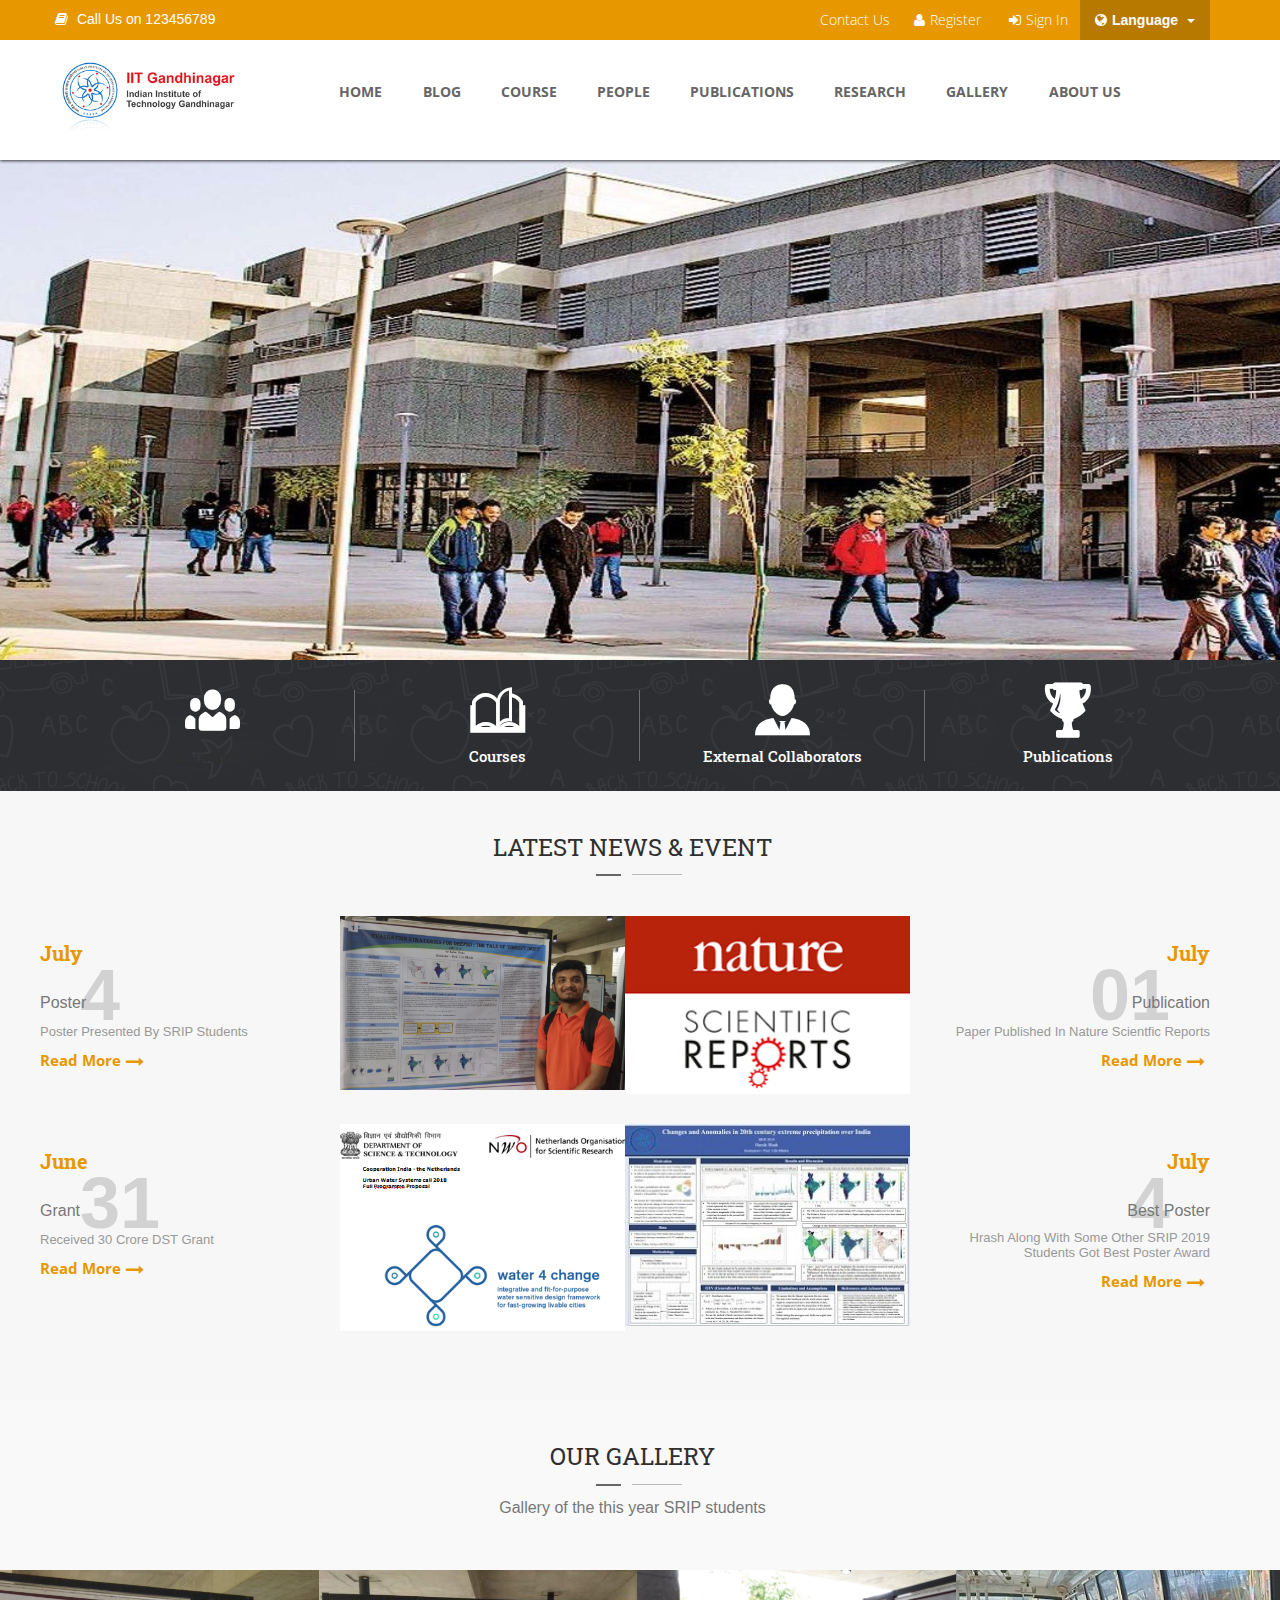
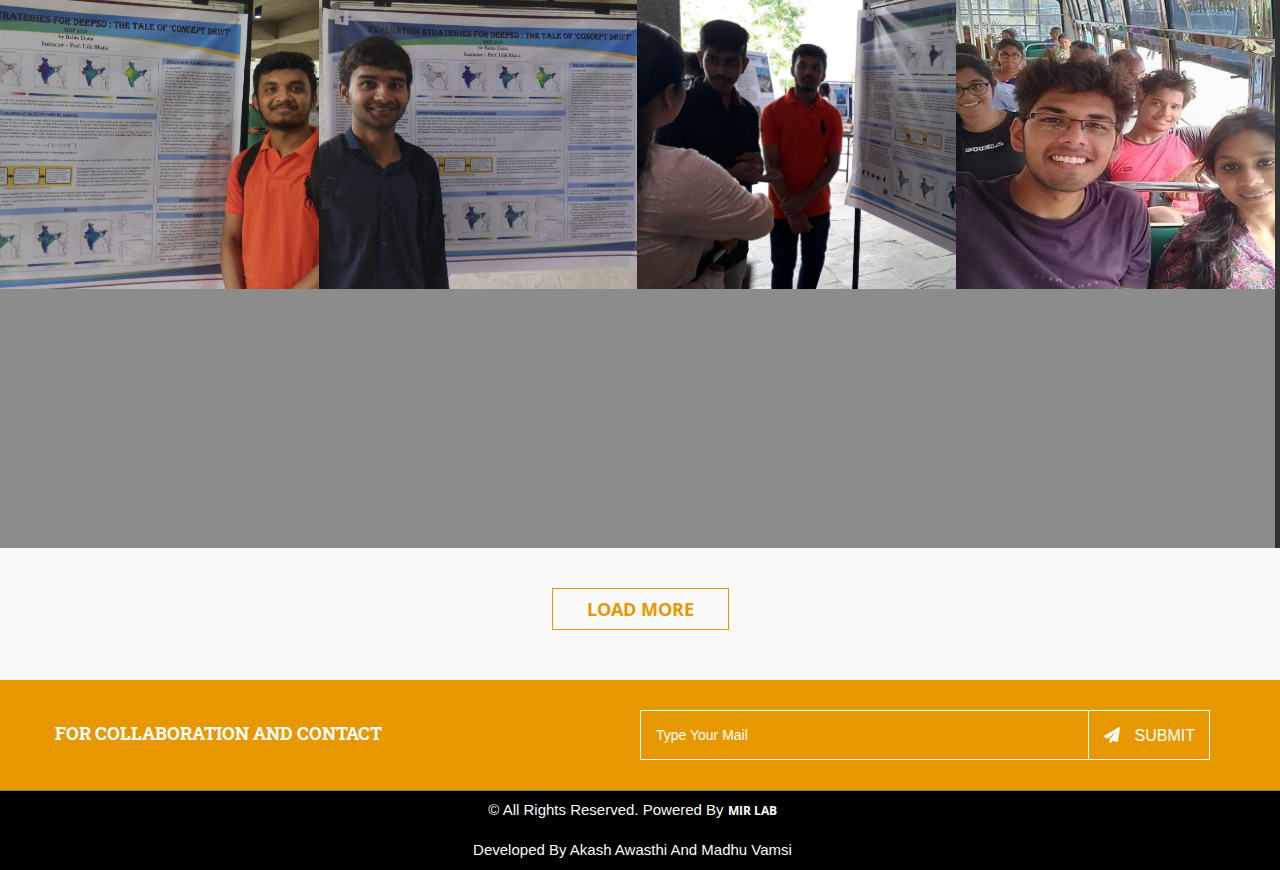
==== commit 0086d05d: "Update index.html" ====
--- a/html/index.html
+++ b/html/index.html
@@ -130,9 +130,9 @@
 
 									<div id="owl-demo-23" class="owl-carousel owl-theme">
 
-										<div class="item"><figure><img src="extra-images/iit_gn_slide11.jpg" alt="" style="height:400px;width:1100px;"/></figure></div>
-										<div class="item"><figure><img src="extra-images/group_photo2.jpg" alt="" style="height:400px;width:1100px;"/></figure></div>
-										<div class="item"><figure><img src="extra-images/slide31.jpg" alt="" style="height:400px;width:1100px;"/></figure></div>
+										<div class="item"><figure><img src="extra-images/iit_gn_slide11.jpg" alt="" style="height:500px;width:1500px;"/></figure></div>
+										<div class="item"><figure><img src="extra-images/group_photo2.jpg" alt="" style="height:500px;width:1500px;"/></figure></div>
+										<div class="item"><figure><img src="extra-images/slide31.jpg" alt="" style="height:500px;width:1500px;"/></figure></div>
 
 									</div>
 								</div>
--- a/html/css/fullcalendar.css
+++ b/html/css/fullcalendar.css
@@ -0,0 +1,1057 @@
+/*!
+ * FullCalendar v2.4.0 Stylesheet
+ * Docs & License: http://fullcalendar.io/
+ * (c) 2015 Adam Shaw
+ */
+
+
+.fc {
+	direction: ltr;
+	text-align: left;
+}
+
+.fc-rtl {
+	text-align: right;
+}
+
+body .fc { /* extra precedence to overcome jqui */
+	font-size: 1em;
+}
+
+
+/* Colors
+--------------------------------------------------------------------------------------------------*/
+
+.fc-unthemed th,
+.fc-unthemed td,
+.fc-unthemed thead,
+.fc-unthemed tbody,
+.fc-unthemed .fc-divider,
+.fc-unthemed .fc-row,
+.fc-unthemed .fc-popover {
+	border-color: #ddd;
+}
+
+.fc-unthemed .fc-popover {
+	background-color: #fff;
+}
+
+.fc-unthemed .fc-divider,
+.fc-unthemed .fc-popover .fc-header {
+	background: #eee;
+}
+
+.fc-unthemed .fc-popover .fc-header .fc-close {
+	color: #666;
+}
+
+.fc-unthemed .fc-today {
+	background: #fcf8e3;
+}
+
+.fc-highlight { /* when user is selecting cells */
+	background: #bce8f1;
+	opacity: .3;
+	filter: alpha(opacity=30); /* for IE */
+}
+
+.fc-bgevent { /* default look for background events */
+	background: rgb(143, 223, 130);
+	opacity: .3;
+	filter: alpha(opacity=30); /* for IE */
+}
+
+.fc-nonbusiness { /* default look for non-business-hours areas */
+	/* will inherit .fc-bgevent's styles */
+	background: #d7d7d7;
+}
+
+
+/* Icons (inline elements with styled text that mock arrow icons)
+--------------------------------------------------------------------------------------------------*/
+
+.fc-icon {
+	display: inline-block;
+	width: 1em;
+	height: 1em;
+	line-height: 1em;
+	font-size: 1em;
+	text-align: center;
+	overflow: hidden;
+	font-family: "Courier New", Courier, monospace;
+
+	/* don't allow browser text-selection */
+	-webkit-touch-callout: none;
+	-webkit-user-select: none;
+	-khtml-user-select: none;
+	-moz-user-select: none;
+	-ms-user-select: none;
+	user-select: none;
+	}
+
+/*
+Acceptable font-family overrides for individual icons:
+	"Arial", sans-serif
+	"Times New Roman", serif
+
+NOTE: use percentage font sizes or else old IE chokes
+*/
+
+.fc-icon:after {
+	position: relative;
+	margin: 0 -1em; /* ensures character will be centered, regardless of width */
+}
+
+.fc-icon-left-single-arrow:after {
+	content: "\02039";
+	font-weight: bold;
+	font-size: 200%;
+	top: -7%;
+	left: 3%;
+}
+
+.fc-icon-right-single-arrow:after {
+	content: "\0203A";
+	font-weight: bold;
+	font-size: 200%;
+	top: -7%;
+	left: -3%;
+}
+
+.fc-icon-left-double-arrow:after {
+	content: "\000AB";
+	font-size: 160%;
+	top: -7%;
+}
+
+.fc-icon-right-double-arrow:after {
+	content: "\000BB";
+	font-size: 160%;
+	top: -7%;
+}
+
+.fc-icon-left-triangle:after {
+	content: "\25C4";
+	font-size: 125%;
+	top: 3%;
+	left: -2%;
+}
+
+.fc-icon-right-triangle:after {
+	content: "\25BA";
+	font-size: 125%;
+	top: 3%;
+	left: 2%;
+}
+
+.fc-icon-down-triangle:after {
+	content: "\25BC";
+	font-size: 125%;
+	top: 2%;
+}
+
+.fc-icon-x:after {
+	content: "\000D7";
+	font-size: 200%;
+	top: 6%;
+}
+
+
+/* Buttons (styled <button> tags, normalized to work cross-browser)
+--------------------------------------------------------------------------------------------------*/
+
+.fc button {
+	/* force height to include the border and padding */
+	-moz-box-sizing: border-box;
+	-webkit-box-sizing: border-box;
+	box-sizing: border-box;
+
+	/* dimensions */
+	margin: 0;
+	padding: 0 .6em;
+
+	/* text & cursor */
+	font-size: 1em; /* normalize */
+	white-space: nowrap;
+	cursor: pointer;
+}
+
+/* Firefox has an annoying inner border */
+.fc button::-moz-focus-inner { margin: 0; padding: 0; }
+	
+.fc-state-default { /* non-theme */
+	border: 1px solid;
+}
+
+.fc-state-default.fc-corner-left { /* non-theme */
+	border-top-left-radius: 4px;
+	border-bottom-left-radius: 4px;
+}
+
+.fc-state-default.fc-corner-right { /* non-theme */
+	border-top-right-radius: 4px;
+	border-bottom-right-radius: 4px;
+}
+
+/* icons in buttons */
+
+.fc button .fc-icon { /* non-theme */
+	position: relative;
+	top: -0.05em; /* seems to be a good adjustment across browsers */
+	margin: 0 .2em;
+	vertical-align: middle;
+}
+	
+/*
+  button states
+  borrowed from twitter bootstrap (http://twitter.github.com/bootstrap/)
+*/
+
+.fc-state-default {
+
+}
+
+.fc-state-hover,
+.fc-state-down,
+.fc-state-active,
+.fc-state-disabled {
+	color: #333333;
+	background-color: #e6e6e6;
+}
+
+.fc-state-hover {
+	color: #333333;
+	text-decoration: none;
+	background-position: 0 -15px;
+	-webkit-transition: background-position 0.1s linear;
+	   -moz-transition: background-position 0.1s linear;
+	     -o-transition: background-position 0.1s linear;
+	        transition: background-position 0.1s linear;
+}
+
+.fc-state-down,
+.fc-state-active {
+	background-color: #cccccc;
+	background-image: none;
+	box-shadow: inset 0 2px 4px rgba(0, 0, 0, 0.15), 0 1px 2px rgba(0, 0, 0, 0.05);
+}
+
+.fc-state-disabled {
+	cursor: default;
+	background-image: none;
+	opacity: 0.65;
+	filter: alpha(opacity=65);
+	box-shadow: none;
+}
+
+
+/* Buttons Groups
+--------------------------------------------------------------------------------------------------*/
+
+.fc-button-group {
+	display: inline-block;
+}
+
+/*
+every button that is not first in a button group should scootch over one pixel and cover the
+previous button's border...
+*/
+
+.fc .fc-button-group > * { /* extra precedence b/c buttons have margin set to zero */
+	float: left;
+	margin: 0 0 0 -1px;
+}
+
+.fc .fc-button-group > :first-child { /* same */
+	margin-left: 0;
+}
+
+
+/* Popover
+--------------------------------------------------------------------------------------------------*/
+
+.fc-popover {
+	position: absolute;
+	box-shadow: 0 2px 6px rgba(0,0,0,.15);
+}
+
+.fc-popover .fc-header { /* TODO: be more consistent with fc-head/fc-body */
+	padding: 2px 4px;
+}
+
+.fc-popover .fc-header .fc-title {
+	margin: 0 2px;
+}
+
+.fc-popover .fc-header .fc-close {
+	cursor: pointer;
+}
+
+.fc-ltr .fc-popover .fc-header .fc-title,
+.fc-rtl .fc-popover .fc-header .fc-close {
+	float: left;
+}
+
+.fc-rtl .fc-popover .fc-header .fc-title,
+.fc-ltr .fc-popover .fc-header .fc-close {
+	float: right;
+}
+
+/* unthemed */
+
+.fc-unthemed .fc-popover {
+	border-width: 1px;
+	border-style: solid;
+}
+
+.fc-unthemed .fc-popover .fc-header .fc-close {
+	font-size: .9em;
+	margin-top: 2px;
+}
+
+/* jqui themed */
+
+.fc-popover > .ui-widget-header + .ui-widget-content {
+	border-top: 0; /* where they meet, let the header have the border */
+}
+
+
+/* Misc Reusable Components
+--------------------------------------------------------------------------------------------------*/
+
+.fc-divider {
+	border-style: solid;
+	border-width: 1px;
+}
+
+hr.fc-divider {
+	height: 0;
+	margin: 0;
+	padding: 0 0 2px; /* height is unreliable across browsers, so use padding */
+	border-width: 1px 0;
+}
+
+.fc-clear {
+	clear: both;
+}
+
+.fc-bg,
+.fc-bgevent-skeleton,
+.fc-highlight-skeleton,
+.fc-helper-skeleton {
+	/* these element should always cling to top-left/right corners */
+	position: absolute;
+	top: 0;
+	left: 0;
+	right: 0;
+}
+
+.fc-bg {
+	bottom: 0; /* strech bg to bottom edge */
+}
+
+.fc-bg table {
+	height: 100%; /* strech bg to bottom edge */
+}
+
+
+/* Tables
+--------------------------------------------------------------------------------------------------*/
+
+.fc table {
+	width: 100%;
+	table-layout: fixed;
+	border-collapse: collapse;
+	border-spacing: 0;
+	font-size: 1em; /* normalize cross-browser */
+}
+
+.fc th {
+	text-align: center;
+}
+
+.fc th,
+.fc td {
+	border-style: solid;
+	border-width: 1px;
+	padding: 0;
+	vertical-align: top;
+}
+
+.fc td.fc-today {
+	border-style: double; /* overcome neighboring borders */
+}
+
+
+/* Fake Table Rows
+--------------------------------------------------------------------------------------------------*/
+
+.fc .fc-row { /* extra precedence to overcome themes w/ .ui-widget-content forcing a 1px border */
+	/* no visible border by default. but make available if need be (scrollbar width compensation) */
+	border-style: solid;
+	border-width: 0;
+}
+
+.fc-row table {
+	/* don't put left/right border on anything within a fake row.
+	   the outer tbody will worry about this */
+	border-left: 0 hidden transparent;
+	border-right: 0 hidden transparent;
+
+	/* no bottom borders on rows */
+	border-bottom: 0 hidden transparent; 
+}
+
+.fc-row:first-child table {
+	border-top: 0 hidden transparent; /* no top border on first row */
+}
+
+
+/* Day Row (used within the header and the DayGrid)
+--------------------------------------------------------------------------------------------------*/
+
+.fc-row {
+	position: relative;
+}
+
+.fc-row .fc-bg {
+	z-index: 1;
+}
+
+/* highlighting cells & background event skeleton */
+
+.fc-row .fc-bgevent-skeleton,
+.fc-row .fc-highlight-skeleton {
+	bottom: 0; /* stretch skeleton to bottom of row */
+}
+
+.fc-row .fc-bgevent-skeleton table,
+.fc-row .fc-highlight-skeleton table {
+	height: 100%; /* stretch skeleton to bottom of row */
+}
+
+.fc-row .fc-highlight-skeleton td,
+.fc-row .fc-bgevent-skeleton td {
+	border-color: transparent;
+}
+
+.fc-row .fc-bgevent-skeleton {
+	z-index: 2;
+
+}
+
+.fc-row .fc-highlight-skeleton {
+	z-index: 3;
+}
+
+/*
+row content (which contains day/week numbers and events) as well as "helper" (which contains
+temporary rendered events).
+*/
+
+.fc-row .fc-content-skeleton {
+	position: relative;
+	z-index: 4;
+	padding-bottom: 2px; /* matches the space above the events */
+}
+
+.fc-row .fc-helper-skeleton {
+	z-index: 5;
+}
+
+.fc-row .fc-content-skeleton td,
+.fc-row .fc-helper-skeleton td {
+	/* see-through to the background below */
+	background: none; /* in case <td>s are globally styled */
+	border-color: transparent;
+
+	/* don't put a border between events and/or the day number */
+	border-bottom: 0;
+}
+
+.fc-row .fc-content-skeleton tbody td, /* cells with events inside (so NOT the day number cell) */
+.fc-row .fc-helper-skeleton tbody td {
+	/* don't put a border between event cells */
+	border-top: 0;
+}
+
+
+/* Scrolling Container
+--------------------------------------------------------------------------------------------------*/
+
+.fc-scroller { /* this class goes on elements for guaranteed vertical scrollbars */
+	overflow-y: scroll;
+	overflow-x: hidden;
+}
+
+.fc-scroller > * { /* we expect an immediate inner element */
+	position: relative; /* re-scope all positions */
+	width: 100%; /* hack to force re-sizing this inner element when scrollbars appear/disappear */
+	overflow: hidden; /* don't let negative margins or absolute positioning create further scroll */
+}
+
+
+/* Global Event Styles
+--------------------------------------------------------------------------------------------------*/
+
+.fc-event {
+	position: relative; /* for resize handle and other inner positioning */
+	display: block; /* make the <a> tag block */
+	font-size: .85em;
+	line-height: 1.3;
+	border-radius: 3px;
+	border: 1px solid #3a87ad; /* default BORDER color */
+	background-color: #3a87ad; /* default BACKGROUND color */
+	font-weight: normal; /* undo jqui's ui-widget-header bold */
+}
+
+/* overpower some of bootstrap's and jqui's styles on <a> tags */
+.fc-event,
+.fc-event:hover,
+.ui-widget .fc-event {
+	color: #fff; /* default TEXT color */
+	text-decoration: none; /* if <a> has an href */
+}
+
+.fc-event[href],
+.fc-event.fc-draggable {
+	cursor: pointer; /* give events with links and draggable events a hand mouse pointer */
+}
+
+.fc-not-allowed, /* causes a "warning" cursor. applied on body */
+.fc-not-allowed .fc-event { /* to override an event's custom cursor */
+	cursor: not-allowed;
+}
+
+.fc-event .fc-bg { /* the generic .fc-bg already does position */
+	z-index: 1;
+	background: #fff;
+	opacity: .25;
+	filter: alpha(opacity=25); /* for IE */
+}
+
+.fc-event .fc-content {
+	position: relative;
+	z-index: 2;
+}
+
+.fc-event .fc-resizer {
+	position: absolute;
+	z-index: 3;
+}
+
+
+/* Horizontal Events
+--------------------------------------------------------------------------------------------------*/
+
+/* events that are continuing to/from another week. kill rounded corners and butt up against edge */
+
+.fc-ltr .fc-h-event.fc-not-start,
+.fc-rtl .fc-h-event.fc-not-end {
+	margin-left: 0;
+	border-left-width: 0;
+	padding-left: 1px; /* replace the border with padding */
+	border-top-left-radius: 0;
+	border-bottom-left-radius: 0;
+}
+
+.fc-ltr .fc-h-event.fc-not-end,
+.fc-rtl .fc-h-event.fc-not-start {
+	margin-right: 0;
+	border-right-width: 0;
+	padding-right: 1px; /* replace the border with padding */
+	border-top-right-radius: 0;
+	border-bottom-right-radius: 0;
+}
+
+/* resizer */
+
+.fc-h-event .fc-resizer { /* positioned it to overcome the event's borders */
+	top: -1px;
+	bottom: -1px;
+	left: -1px;
+	right: -1px;
+	width: 5px;
+}
+
+/* left resizer  */
+.fc-ltr .fc-h-event .fc-start-resizer,
+.fc-ltr .fc-h-event .fc-start-resizer:before,
+.fc-ltr .fc-h-event .fc-start-resizer:after,
+.fc-rtl .fc-h-event .fc-end-resizer,
+.fc-rtl .fc-h-event .fc-end-resizer:before,
+.fc-rtl .fc-h-event .fc-end-resizer:after {
+	right: auto; /* ignore the right and only use the left */
+	cursor: w-resize;
+}
+
+/* right resizer */
+.fc-ltr .fc-h-event .fc-end-resizer,
+.fc-ltr .fc-h-event .fc-end-resizer:before,
+.fc-ltr .fc-h-event .fc-end-resizer:after,
+.fc-rtl .fc-h-event .fc-start-resizer,
+.fc-rtl .fc-h-event .fc-start-resizer:before,
+.fc-rtl .fc-h-event .fc-start-resizer:after {
+	left: auto; /* ignore the left and only use the right */
+	cursor: e-resize;
+}
+
+
+/* DayGrid events
+----------------------------------------------------------------------------------------------------
+We use the full "fc-day-grid-event" class instead of using descendants because the event won't
+be a descendant of the grid when it is being dragged.
+*/
+
+.fc-day-grid-event {
+	margin: 1px 2px 0; /* spacing between events and edges */
+	padding: 0 1px;
+}
+
+
+.fc-day-grid-event .fc-content { /* force events to be one-line tall */
+	white-space: nowrap;
+	overflow: hidden;
+}
+
+.fc-day-grid-event .fc-time {
+	font-weight: bold;
+}
+
+.fc-day-grid-event .fc-resizer { /* enlarge the default hit area */
+	left: -3px;
+	right: -3px;
+	width: 7px;
+}
+
+
+/* Event Limiting
+--------------------------------------------------------------------------------------------------*/
+
+/* "more" link that represents hidden events */
+
+a.fc-more {
+	margin: 1px 3px;
+	font-size: .85em;
+	cursor: pointer;
+	text-decoration: none;
+}
+
+a.fc-more:hover {
+	text-decoration: underline;
+}
+
+.fc-limited { /* rows and cells that are hidden because of a "more" link */
+	display: none;
+}
+
+/* popover that appears when "more" link is clicked */
+
+.fc-day-grid .fc-row {
+	z-index: 1; /* make the "more" popover one higher than this */
+}
+
+.fc-more-popover {
+	z-index: 2;
+	width: 220px;
+}
+
+.fc-more-popover .fc-event-container {
+	padding: 10px;
+}
+
+/* Toolbar
+--------------------------------------------------------------------------------------------------*/
+
+.fc-toolbar {
+	text-align: center;
+	margin-bottom: 1em;
+}
+
+.fc-toolbar .fc-left {
+	float: left;
+}
+
+.fc-toolbar .fc-right {
+	float: right;
+}
+
+.fc-toolbar .fc-center {
+	display: inline-block;
+}
+
+/* the things within each left/right/center section */
+.fc .fc-toolbar > * > * { /* extra precedence to override button border margins */
+	float: left;
+	margin-left: .75em;
+}
+
+/* the first thing within each left/center/right section */
+.fc .fc-toolbar > * > :first-child { /* extra precedence to override button border margins */
+	margin-left: 0;
+}
+	
+/* title text */
+
+.fc-toolbar h2 {
+	margin: 0;
+}
+
+/* button layering (for border precedence) */
+
+.fc-toolbar button {
+	position: relative;
+}
+
+.fc-toolbar .fc-state-hover,
+.fc-toolbar .ui-state-hover {
+	z-index: 2;
+}
+	
+.fc-toolbar .fc-state-down {
+	z-index: 3;
+}
+
+.fc-toolbar .fc-state-active,
+.fc-toolbar .ui-state-active {
+	z-index: 4;
+}
+
+.fc-toolbar button:focus {
+	z-index: 5;
+}
+
+
+/* View Structure
+--------------------------------------------------------------------------------------------------*/
+
+/* undo twitter bootstrap's box-sizing rules. normalizes positioning techniques */
+/* don't do this for the toolbar because we'll want bootstrap to style those buttons as some pt */
+.fc-view-container *,
+.fc-view-container *:before,
+.fc-view-container *:after {
+	-webkit-box-sizing: content-box;
+	   -moz-box-sizing: content-box;
+	        box-sizing: content-box;
+}
+
+.fc-view, /* scope positioning and z-index's for everything within the view */
+.fc-view > table { /* so dragged elements can be above the view's main element */
+	position: relative;
+	z-index: 1;
+}
+
+/* BasicView
+--------------------------------------------------------------------------------------------------*/
+
+/* day row structure */
+
+.fc-basicWeek-view .fc-content-skeleton,
+.fc-basicDay-view .fc-content-skeleton {
+	/* we are sure there are no day numbers in these views, so... */
+	padding-top: 1px; /* add a pixel to make sure there are 2px padding above events */
+	padding-bottom: 1em; /* ensure a space at bottom of cell for user selecting/clicking */
+}
+
+.fc-basic-view .fc-body .fc-row {
+	min-height: 4em; /* ensure that all rows are at least this tall */
+}
+
+/* a "rigid" row will take up a constant amount of height because content-skeleton is absolute */
+
+.fc-row.fc-rigid {
+	overflow: hidden;
+}
+
+.fc-row.fc-rigid .fc-content-skeleton {
+	position: absolute;
+	top: 0;
+	left: 0;
+	right: 0;
+}
+
+/* week and day number styling */
+
+.fc-basic-view .fc-week-number,
+.fc-basic-view .fc-day-number {
+	padding: 0 2px;
+}
+
+.fc-basic-view td.fc-week-number span,
+.fc-basic-view td.fc-day-number {
+	padding-top: 2px;
+	padding-bottom: 2px;
+}
+
+.fc-basic-view .fc-week-number {
+	text-align: center;
+}
+
+.fc-basic-view .fc-week-number span {
+	/* work around the way we do column resizing and ensure a minimum width */
+	display: inline-block;
+	min-width: 1.25em;
+}
+
+.fc-ltr .fc-basic-view .fc-day-number {
+	text-align: right;
+}
+
+.fc-rtl .fc-basic-view .fc-day-number {
+	text-align: left;
+}
+
+.fc-day-number.fc-other-month {
+	opacity: 0.3;
+	filter: alpha(opacity=30); /* for IE */
+	/* opacity with small font can sometimes look too faded
+	   might want to set the 'color' property instead
+	   making day-numbers bold also fixes the problem */
+}
+
+/* AgendaView all-day area
+--------------------------------------------------------------------------------------------------*/
+
+.fc-agenda-view .fc-day-grid {
+	position: relative;
+	z-index: 2; /* so the "more.." popover will be over the time grid */
+}
+
+.fc-agenda-view .fc-day-grid .fc-row {
+	min-height: 3em; /* all-day section will never get shorter than this */
+}
+
+.fc-agenda-view .fc-day-grid .fc-row .fc-content-skeleton {
+	padding-top: 1px; /* add a pixel to make sure there are 2px padding above events */
+	padding-bottom: 1em; /* give space underneath events for clicking/selecting days */
+}
+
+
+/* TimeGrid axis running down the side (for both the all-day area and the slot area)
+--------------------------------------------------------------------------------------------------*/
+
+.fc .fc-axis { /* .fc to overcome default cell styles */
+	vertical-align: middle;
+	padding: 0 4px;
+	white-space: nowrap;
+}
+
+.fc-ltr .fc-axis {
+	text-align: right;
+}
+
+.fc-rtl .fc-axis {
+	text-align: left;
+}
+
+.ui-widget td.fc-axis {
+	font-weight: normal; /* overcome jqui theme making it bold */
+}
+
+
+/* TimeGrid Structure
+--------------------------------------------------------------------------------------------------*/
+
+.fc-time-grid-container, /* so scroll container's z-index is below all-day */
+.fc-time-grid { /* so slats/bg/content/etc positions get scoped within here */
+	position: relative;
+	z-index: 1;
+}
+
+.fc-time-grid {
+	min-height: 100%; /* so if height setting is 'auto', .fc-bg stretches to fill height */
+}
+
+.fc-time-grid table { /* don't put outer borders on slats/bg/content/etc */
+	border: 0 hidden transparent;
+}
+
+.fc-time-grid > .fc-bg {
+	z-index: 1;
+}
+
+.fc-time-grid .fc-slats,
+.fc-time-grid > hr { /* the <hr> AgendaView injects when grid is shorter than scroller */
+	position: relative;
+	z-index: 2;
+}
+
+.fc-time-grid .fc-bgevent-skeleton,
+.fc-time-grid .fc-content-skeleton {
+	position: absolute;
+	top: 0;
+	left: 0;
+	right: 0;
+}
+
+.fc-time-grid .fc-bgevent-skeleton {
+	z-index: 3;
+}
+
+.fc-time-grid .fc-highlight-skeleton {
+	z-index: 4;
+}
+
+.fc-time-grid .fc-content-skeleton {
+	z-index: 5;
+}
+
+.fc-time-grid .fc-helper-skeleton {
+	z-index: 6;
+}
+
+
+/* TimeGrid Slats (lines that run horizontally)
+--------------------------------------------------------------------------------------------------*/
+
+.fc-time-grid .fc-slats td {
+	height: 1.5em;
+	border-bottom: 0; /* each cell is responsible for its top border */
+}
+
+.fc-time-grid .fc-slats .fc-minor td {
+	border-top-style: dotted;
+}
+
+.fc-time-grid .fc-slats .ui-widget-content { /* for jqui theme */
+	background: none; /* see through to fc-bg */
+}
+
+
+/* TimeGrid Highlighting Slots
+--------------------------------------------------------------------------------------------------*/
+
+.fc-time-grid .fc-highlight-container { /* a div within a cell within the fc-highlight-skeleton */
+	position: relative; /* scopes the left/right of the fc-highlight to be in the column */
+}
+
+.fc-time-grid .fc-highlight {
+	position: absolute;
+	left: 0;
+	right: 0;
+	/* top and bottom will be in by JS */
+}
+
+
+/* TimeGrid Event Containment
+--------------------------------------------------------------------------------------------------*/
+
+.fc-time-grid .fc-event-container, /* a div within a cell within the fc-content-skeleton */
+.fc-time-grid .fc-bgevent-container { /* a div within a cell within the fc-bgevent-skeleton */
+	position: relative;
+}
+
+.fc-ltr .fc-time-grid .fc-event-container { /* space on the sides of events for LTR (default) */
+	margin: 0 2.5% 0 2px;
+}
+
+.fc-rtl .fc-time-grid .fc-event-container { /* space on the sides of events for RTL */
+	margin: 0 2px 0 2.5%;
+}
+
+.fc-time-grid .fc-event,
+.fc-time-grid .fc-bgevent {
+	position: absolute;
+	z-index: 1; /* scope inner z-index's */
+}
+
+.fc-time-grid .fc-bgevent {
+	/* background events always span full width */
+	left: 0;
+	right: 0;
+}
+
+
+/* Generic Vertical Event
+--------------------------------------------------------------------------------------------------*/
+
+.fc-v-event.fc-not-start { /* events that are continuing from another day */
+	/* replace space made by the top border with padding */
+	border-top-width: 0;
+	padding-top: 1px;
+
+	/* remove top rounded corners */
+	border-top-left-radius: 0;
+	border-top-right-radius: 0;
+}
+
+.fc-v-event.fc-not-end {
+	/* replace space made by the top border with padding */
+	border-bottom-width: 0;
+	padding-bottom: 1px;
+
+	/* remove bottom rounded corners */
+	border-bottom-left-radius: 0;
+	border-bottom-right-radius: 0;
+}
+
+
+/* TimeGrid Event Styling
+----------------------------------------------------------------------------------------------------
+We use the full "fc-time-grid-event" class instead of using descendants because the event won't
+be a descendant of the grid when it is being dragged.
+*/
+
+.fc-time-grid-event {
+	overflow: hidden; /* don't let the bg flow over rounded corners */
+}
+
+.fc-time-grid-event .fc-time,
+.fc-time-grid-event .fc-title {
+	padding: 0 1px;
+}
+
+.fc-time-grid-event .fc-time {
+	font-size: .85em;
+	white-space: nowrap;
+}
+
+/* short mode, where time and title are on the same line */
+
+.fc-time-grid-event.fc-short .fc-content {
+	/* don't wrap to second line (now that contents will be inline) */
+	white-space: nowrap;
+}
+
+.fc-time-grid-event.fc-short .fc-time,
+.fc-time-grid-event.fc-short .fc-title {
+	/* put the time and title on the same line */
+	display: inline-block;
+	vertical-align: top;
+}
+
+.fc-time-grid-event.fc-short .fc-time span {
+	display: none; /* don't display the full time text... */
+}
+
+.fc-time-grid-event.fc-short .fc-time:before {
+	content: attr(data-start); /* ...instead, display only the start time */
+}
+
+.fc-time-grid-event.fc-short .fc-time:after {
+	content: "\000A0-\000A0"; /* seperate with a dash, wrapped in nbsp's */
+}
+
+.fc-time-grid-event.fc-short .fc-title {
+	font-size: .85em; /* make the title text the same size as the time */
+	padding: 0; /* undo padding from above */
+}
+
+/* resizer */
+
+.fc-time-grid-event .fc-resizer {
+	left: 0;
+	right: 0;
+	bottom: 0;
+	height: 8px;
+	overflow: hidden;
+	line-height: 8px;
+	font-size: 11px;
+	font-family: monospace;
+	text-align: center;
+	cursor: s-resize;
+}
+
+.fc-time-grid-event .fc-resizer:after {
+	content: "=";
+}
--- a/html/css/prettyPhoto.css
+++ b/html/css/prettyPhoto.css
@@ -0,0 +1,170 @@
+div.pp_default .pp_top,div.pp_default .pp_top .pp_middle,div.pp_default .pp_top .pp_left,div.pp_default .pp_top .pp_right,div.pp_default .pp_bottom,div.pp_default .pp_bottom .pp_left,div.pp_default .pp_bottom .pp_middle,div.pp_default .pp_bottom .pp_right{height:13px}
+div.pp_default .pp_top .pp_left{background:url(../images/prettyPhoto/default/sprite.png) -78px -93px no-repeat}
+div.pp_default .pp_top .pp_middle{background:url(../images/prettyPhoto/default/sprite_x.png) top left repeat-x}
+div.pp_default .pp_top .pp_right{background:url(../images/prettyPhoto/default/sprite.png) -112px -93px no-repeat}
+div.pp_default .pp_content .ppt{color:#f8f8f8}
+div.pp_default .pp_content_container .pp_left{background:url(../images/prettyPhoto/default/sprite_y.png) -7px 0 repeat-y;padding-left:13px}
+div.pp_default .pp_content_container .pp_right{background:url(../images/prettyPhoto/default/sprite_y.png) top right repeat-y;padding-right:13px}
+div.pp_default .pp_next:hover{background:url(../images/prettyPhoto/default/sprite_next.png) center right no-repeat;cursor:pointer}
+div.pp_default .pp_previous:hover{background:url(../images/prettyPhoto/default/sprite_prev.png) center left no-repeat;cursor:pointer}
+div.pp_default .pp_expand{background:url(../images/prettyPhoto/default/sprite.png) 0 -29px no-repeat;cursor:pointer;width:28px;height:28px}
+div.pp_default .pp_expand:hover{background:url(../images/prettyPhoto/default/sprite.png) 0 -56px no-repeat;cursor:pointer}
+div.pp_default .pp_contract{background:url(../images/prettyPhoto/default/sprite.png) 0 -84px no-repeat;cursor:pointer;width:28px;height:28px}
+div.pp_default .pp_contract:hover{background:url(../images/prettyPhoto/default/sprite.png) 0 -113px no-repeat;cursor:pointer}
+div.pp_default .pp_close{width:30px;height:30px;background:url(../images/prettyPhoto/default/sprite.png) 2px 1px no-repeat;cursor:pointer}
+div.pp_default .pp_gallery ul li a{background:url(../images/prettyPhoto/default/default_thumb.png) center center #f8f8f8;border:1px solid #aaa}
+div.pp_default .pp_social{margin-top:7px}
+div.pp_default .pp_gallery a.pp_arrow_previous,div.pp_default .pp_gallery a.pp_arrow_next{position:static;left:auto}
+div.pp_default .pp_nav .pp_play,div.pp_default .pp_nav .pp_pause{background:url(../images/prettyPhoto/default/sprite.png) -51px 1px no-repeat;height:30px;width:30px}
+div.pp_default .pp_nav .pp_pause{background-position:-51px -29px}
+div.pp_default a.pp_arrow_previous,div.pp_default a.pp_arrow_next{background:url(../images/prettyPhoto/default/sprite.png) -31px -3px no-repeat;height:20px;width:20px;margin:4px 0 0}
+div.pp_default a.pp_arrow_next{left:52px;background-position:-82px -3px}
+div.pp_default .pp_content_container .pp_details{margin-top:5px}
+div.pp_default .pp_nav{clear:none;height:30px;width:110px;position:relative}
+div.pp_default .pp_nav .currentTextHolder{font-family:Georgia;font-style:italic;color:#999;font-size:11px;left:75px;line-height:25px;position:absolute;top:2px;margin:0;padding:0 0 0 10px}
+div.pp_default .pp_close:hover,div.pp_default .pp_nav .pp_play:hover,div.pp_default .pp_nav .pp_pause:hover,div.pp_default .pp_arrow_next:hover,div.pp_default .pp_arrow_previous:hover{opacity:0.7}
+div.pp_default .pp_description{font-size:11px;font-weight:700;line-height:14px;margin:5px 50px 5px 0}
+div.pp_default .pp_bottom .pp_left{background:url(../images/prettyPhoto/default/sprite.png) -78px -127px no-repeat}
+div.pp_default .pp_bottom .pp_middle{background:url(../images/prettyPhoto/default/sprite_x.png) bottom left repeat-x}
+div.pp_default .pp_bottom .pp_right{background:url(../images/prettyPhoto/default/sprite.png) -112px -127px no-repeat}
+div.pp_default .pp_loaderIcon{background:url(../images/prettyPhoto/default/loader.gif) center center no-repeat}
+div.light_rounded .pp_top .pp_left{background:url(../images/prettyPhoto/light_rounded/sprite.png) -88px -53px no-repeat}
+div.light_rounded .pp_top .pp_right{background:url(../images/prettyPhoto/light_rounded/sprite.png) -110px -53px no-repeat}
+div.light_rounded .pp_next:hover{background:url(../images/prettyPhoto/light_rounded/btnNext.png) center right no-repeat;cursor:pointer}
+div.light_rounded .pp_previous:hover{background:url(../images/prettyPhoto/light_rounded/btnPrevious.png) center left no-repeat;cursor:pointer}
+div.light_rounded .pp_expand{background:url(../images/prettyPhoto/light_rounded/sprite.png) -31px -26px no-repeat;cursor:pointer}
+div.light_rounded .pp_expand:hover{background:url(../images/prettyPhoto/light_rounded/sprite.png) -31px -47px no-repeat;cursor:pointer}
+div.light_rounded .pp_contract{background:url(../images/prettyPhoto/light_rounded/sprite.png) 0 -26px no-repeat;cursor:pointer}
+div.light_rounded .pp_contract:hover{background:url(../images/prettyPhoto/light_rounded/sprite.png) 0 -47px no-repeat;cursor:pointer}
+div.light_rounded .pp_close{width:75px;height:22px;background:url(../images/prettyPhoto/light_rounded/sprite.png) -1px -1px no-repeat;cursor:pointer}
+div.light_rounded .pp_nav .pp_play{background:url(../images/prettyPhoto/light_rounded/sprite.png) -1px -100px no-repeat;height:15px;width:14px}
+div.light_rounded .pp_nav .pp_pause{background:url(../images/prettyPhoto/light_rounded/sprite.png) -24px -100px no-repeat;height:15px;width:14px}
+div.light_rounded .pp_arrow_previous{background:url(../images/prettyPhoto/light_rounded/sprite.png) 0 -71px no-repeat}
+div.light_rounded .pp_arrow_next{background:url(../images/prettyPhoto/light_rounded/sprite.png) -22px -71px no-repeat}
+div.light_rounded .pp_bottom .pp_left{background:url(../images/prettyPhoto/light_rounded/sprite.png) -88px -80px no-repeat}
+div.light_rounded .pp_bottom .pp_right{background:url(../images/prettyPhoto/light_rounded/sprite.png) -110px -80px no-repeat}
+div.dark_rounded .pp_top .pp_left{background:url(../images/prettyPhoto/dark_rounded/sprite.png) -88px -53px no-repeat}
+div.dark_rounded .pp_top .pp_right{background:url(../images/prettyPhoto/dark_rounded/sprite.png) -110px -53px no-repeat}
+div.dark_rounded .pp_content_container .pp_left{background:url(../images/prettyPhoto/dark_rounded/contentPattern.png) top left repeat-y}
+div.dark_rounded .pp_content_container .pp_right{background:url(../images/prettyPhoto/dark_rounded/contentPattern.png) top right repeat-y}
+div.dark_rounded .pp_next:hover{background:url(../images/prettyPhoto/dark_rounded/btnNext.png) center right no-repeat;cursor:pointer}
+div.dark_rounded .pp_previous:hover{background:url(../images/prettyPhoto/dark_rounded/btnPrevious.png) center left no-repeat;cursor:pointer}
+div.dark_rounded .pp_expand{background:url(../images/prettyPhoto/dark_rounded/sprite.png) -31px -26px no-repeat;cursor:pointer}
+div.dark_rounded .pp_expand:hover{background:url(../images/prettyPhoto/dark_rounded/sprite.png) -31px -47px no-repeat;cursor:pointer}
+div.dark_rounded .pp_contract{background:url(../images/prettyPhoto/dark_rounded/sprite.png) 0 -26px no-repeat;cursor:pointer}
+div.dark_rounded .pp_contract:hover{background:url(../images/prettyPhoto/dark_rounded/sprite.png) 0 -47px no-repeat;cursor:pointer}
+div.dark_rounded .pp_close{width:75px;height:22px;background:url(../images/prettyPhoto/dark_rounded/sprite.png) -1px -1px no-repeat;cursor:pointer}
+div.dark_rounded .pp_description{margin-right:85px;color:#fff}
+div.dark_rounded .pp_nav .pp_play{background:url(../images/prettyPhoto/dark_rounded/sprite.png) -1px -100px no-repeat;height:15px;width:14px}
+div.dark_rounded .pp_nav .pp_pause{background:url(../images/prettyPhoto/dark_rounded/sprite.png) -24px -100px no-repeat;height:15px;width:14px}
+div.dark_rounded .pp_arrow_previous{background:url(../images/prettyPhoto/dark_rounded/sprite.png) 0 -71px no-repeat}
+div.dark_rounded .pp_arrow_next{background:url(../images/prettyPhoto/dark_rounded/sprite.png) -22px -71px no-repeat}
+div.dark_rounded .pp_bottom .pp_left{background:url(../images/prettyPhoto/dark_rounded/sprite.png) -88px -80px no-repeat}
+div.dark_rounded .pp_bottom .pp_right{background:url(../images/prettyPhoto/dark_rounded/sprite.png) -110px -80px no-repeat}
+div.dark_rounded .pp_loaderIcon{background:url(../images/prettyPhoto/dark_rounded/loader.gif) center center no-repeat}
+div.dark_square .pp_left,div.dark_square .pp_middle,div.dark_square .pp_right,div.dark_square .pp_content{background:#000}
+div.dark_square .pp_description{color:#fff;margin:0 85px 0 0}
+div.dark_square .pp_loaderIcon{background:url(../images/prettyPhoto/dark_square/loader.gif) center center no-repeat}
+div.dark_square .pp_expand{background:url(../images/prettyPhoto/dark_square/sprite.png) -31px -26px no-repeat;cursor:pointer}
+div.dark_square .pp_expand:hover{background:url(../images/prettyPhoto/dark_square/sprite.png) -31px -47px no-repeat;cursor:pointer}
+div.dark_square .pp_contract{background:url(../images/prettyPhoto/dark_square/sprite.png) 0 -26px no-repeat;cursor:pointer}
+div.dark_square .pp_contract:hover{background:url(../images/prettyPhoto/dark_square/sprite.png) 0 -47px no-repeat;cursor:pointer}
+div.dark_square .pp_close{width:75px;height:22px;background:url(../images/prettyPhoto/dark_square/sprite.png) -1px -1px no-repeat;cursor:pointer}
+div.dark_square .pp_nav{clear:none}
+div.dark_square .pp_nav .pp_play{background:url(../images/prettyPhoto/dark_square/sprite.png) -1px -100px no-repeat;height:15px;width:14px}
+div.dark_square .pp_nav .pp_pause{background:url(../images/prettyPhoto/dark_square/sprite.png) -24px -100px no-repeat;height:15px;width:14px}
+div.dark_square .pp_arrow_previous{background:url(../images/prettyPhoto/dark_square/sprite.png) 0 -71px no-repeat}
+div.dark_square .pp_arrow_next{background:url(../images/prettyPhoto/dark_square/sprite.png) -22px -71px no-repeat}
+div.dark_square .pp_next:hover{background:url(../images/prettyPhoto/dark_square/btnNext.png) center right no-repeat;cursor:pointer}
+div.dark_square .pp_previous:hover{background:url(../images/prettyPhoto/dark_square/btnPrevious.png) center left no-repeat;cursor:pointer}
+div.light_square .pp_expand{background:url(../images/prettyPhoto/light_square/sprite.png) -31px -26px no-repeat;cursor:pointer}
+div.light_square .pp_expand:hover{background:url(../images/prettyPhoto/light_square/sprite.png) -31px -47px no-repeat;cursor:pointer}
+div.light_square .pp_contract{background:url(../images/prettyPhoto/light_square/sprite.png) 0 -26px no-repeat;cursor:pointer}
+div.light_square .pp_contract:hover{background:url(../images/prettyPhoto/light_square/sprite.png) 0 -47px no-repeat;cursor:pointer}
+div.light_square .pp_close{width:75px;height:22px;background:url(../images/prettyPhoto/light_square/sprite.png) -1px -1px no-repeat;cursor:pointer}
+div.light_square .pp_nav .pp_play{background:url(../images/prettyPhoto/light_square/sprite.png) -1px -100px no-repeat;height:15px;width:14px}
+div.light_square .pp_nav .pp_pause{background:url(../images/prettyPhoto/light_square/sprite.png) -24px -100px no-repeat;height:15px;width:14px}
+div.light_square .pp_arrow_previous{background:url(../images/prettyPhoto/light_square/sprite.png) 0 -71px no-repeat}
+div.light_square .pp_arrow_next{background:url(../images/prettyPhoto/light_square/sprite.png) -22px -71px no-repeat}
+div.light_square .pp_next:hover{background:url(../images/prettyPhoto/light_square/btnNext.png) center right no-repeat;cursor:pointer}
+div.light_square .pp_previous:hover{background:url(../images/prettyPhoto/light_square/btnPrevious.png) center left no-repeat;cursor:pointer}
+div.facebook .pp_top .pp_left{background:url(../images/prettyPhoto/facebook/sprite.png) -88px -53px no-repeat}
+div.facebook .pp_top .pp_middle{background:url(../images/prettyPhoto/facebook/contentPatternTop.png) top left repeat-x}
+div.facebook .pp_top .pp_right{background:url(../images/prettyPhoto/facebook/sprite.png) -110px -53px no-repeat}
+div.facebook .pp_content_container .pp_left{background:url(../images/prettyPhoto/facebook/contentPatternLeft.png) top left repeat-y}
+div.facebook .pp_content_container .pp_right{background:url(../images/prettyPhoto/facebook/contentPatternRight.png) top right repeat-y}
+div.facebook .pp_expand{background:url(../images/prettyPhoto/facebook/sprite.png) -31px -26px no-repeat;cursor:pointer}
+div.facebook .pp_expand:hover{background:url(../images/prettyPhoto/facebook/sprite.png) -31px -47px no-repeat;cursor:pointer}
+div.facebook .pp_contract{background:url(../images/prettyPhoto/facebook/sprite.png) 0 -26px no-repeat;cursor:pointer}
+div.facebook .pp_contract:hover{background:url(../images/prettyPhoto/facebook/sprite.png) 0 -47px no-repeat;cursor:pointer}
+div.facebook .pp_close{width:22px;height:22px;background:url(../images/prettyPhoto/facebook/sprite.png) -1px -1px no-repeat;cursor:pointer}
+div.facebook .pp_description{margin:0 37px 0 0}
+div.facebook .pp_loaderIcon{background:url(../images/prettyPhoto/facebook/loader.gif) center center no-repeat}
+div.facebook .pp_arrow_previous{background:url(../images/prettyPhoto/facebook/sprite.png) 0 -71px no-repeat;height:22px;margin-top:0;width:22px}
+div.facebook .pp_arrow_previous.disabled{background-position:0 -96px;cursor:default}
+div.facebook .pp_arrow_next{background:url(../images/prettyPhoto/facebook/sprite.png) -32px -71px no-repeat;height:22px;margin-top:0;width:22px}
+div.facebook .pp_arrow_next.disabled{background-position:-32px -96px;cursor:default}
+div.facebook .pp_nav{margin-top:0}
+div.facebook .pp_nav p{font-size:15px;padding:0 3px 0 4px}
+div.facebook .pp_nav .pp_play{background:url(../images/prettyPhoto/facebook/sprite.png) -1px -123px no-repeat;height:22px;width:22px}
+div.facebook .pp_nav .pp_pause{background:url(../images/prettyPhoto/facebook/sprite.png) -32px -123px no-repeat;height:22px;width:22px}
+div.facebook .pp_next:hover{background:url(../images/prettyPhoto/facebook/btnNext.png) center right no-repeat;cursor:pointer}
+div.facebook .pp_previous:hover{background:url(../images/prettyPhoto/facebook/btnPrevious.png) center left no-repeat;cursor:pointer}
+div.facebook .pp_bottom .pp_left{background:url(../images/prettyPhoto/facebook/sprite.png) -88px -80px no-repeat}
+div.facebook .pp_bottom .pp_middle{background:url(../images/prettyPhoto/facebook/contentPatternBottom.png) top left repeat-x}
+div.facebook .pp_bottom .pp_right{background:url(../images/prettyPhoto/facebook/sprite.png) -110px -80px no-repeat}
+div.pp_pic_holder a:focus{outline:none}
+div.pp_overlay{background:#000;display:none;left:0;position:absolute;top:0;width:100%;z-index:9500}
+div.pp_pic_holder{display:none;position:absolute;width:100px;z-index:10000}
+.pp_content{height:40px;min-width:40px}
+* html .pp_content{width:40px}
+.pp_content_container{position:relative;text-align:left;width:100%}
+.pp_content_container .pp_left{padding-left:20px}
+.pp_content_container .pp_right{padding-right:20px}
+.pp_content_container .pp_details{float:left;margin:10px 0 2px}
+.pp_description{display:none;margin:0}
+.pp_social{float:left;margin:0}
+.pp_social .facebook{float:left;margin-left:5px;width:55px;overflow:hidden}
+.pp_social .twitter{float:left}
+.pp_nav{clear:right;float:left;margin:3px 10px 0 0}
+.pp_nav p{float:left;white-space:nowrap;margin:2px 4px}
+.pp_nav .pp_play,.pp_nav .pp_pause{float:left;margin-right:4px;text-indent:-10000px}
+a.pp_arrow_previous,a.pp_arrow_next{display:block;float:left;height:15px;margin-top:3px;overflow:hidden;text-indent:-10000px;width:14px}
+.pp_hoverContainer{position:absolute;top:0;width:100%;z-index:2000}
+.pp_gallery{display:none;left:50%;margin-top:-50px;position:absolute;z-index:10000}
+.pp_gallery div{float:left;overflow:hidden;position:relative}
+.pp_gallery ul{float:left;height:35px;position:relative;white-space:nowrap;margin:0 0 0 5px;padding:0}
+.pp_gallery ul a{border:1px rgba(0,0,0,0.5) solid;display:block;float:left;height:33px;overflow:hidden}
+.pp_gallery ul a img{border:0}
+.pp_gallery li{display:block;float:left;margin:0 5px 0 0;padding:0}
+.pp_gallery li.default a{background:url(../images/prettyPhoto/facebook/default_thumbnail.gif) 0 0 no-repeat;display:block;height:33px;width:50px}
+.pp_gallery .pp_arrow_previous,.pp_gallery .pp_arrow_next{margin-top:7px!important}
+a.pp_next{background:url(../images/prettyPhoto/light_rounded/btnNext.png) 10000px 10000px no-repeat;display:block;float:right;height:100%;text-indent:-10000px;width:49%}
+a.pp_previous{background:url(../images/prettyPhoto/light_rounded/btnNext.png) 10000px 10000px no-repeat;display:block;float:left;height:100%;text-indent:-10000px;width:49%}
+a.pp_expand,a.pp_contract{cursor:pointer;display:none;height:20px;position:absolute;right:30px;text-indent:-10000px;top:10px;width:20px;z-index:20000}
+a.pp_close{position:absolute;right:0;top:0;display:block;line-height:22px;text-indent:-10000px}
+.pp_loaderIcon{display:block;height:24px;left:50%;position:absolute;top:50%;width:24px;margin:-12px 0 0 -12px}
+#pp_full_res{line-height:1!important}
+#pp_full_res .pp_inline{text-align:left}
+#pp_full_res .pp_inline p{margin:0 0 15px}
+div.ppt{color:#fff;display:none;font-size:17px;z-index:9999;margin:0 0 5px 15px}
+div.pp_default .pp_content,div.light_rounded .pp_content{background-color:#fff}
+div.pp_default #pp_full_res .pp_inline,div.light_rounded .pp_content .ppt,div.light_rounded #pp_full_res .pp_inline,div.light_square .pp_content .ppt,div.light_square #pp_full_res .pp_inline,div.facebook .pp_content .ppt,div.facebook #pp_full_res .pp_inline{color:#000}
+div.pp_default .pp_gallery ul li a:hover,div.pp_default .pp_gallery ul li.selected a,.pp_gallery ul a:hover,.pp_gallery li.selected a{border-color:#fff}
+div.pp_default .pp_details,div.light_rounded .pp_details,div.dark_rounded .pp_details,div.dark_square .pp_details,div.light_square .pp_details,div.facebook .pp_details{position:relative}
+div.light_rounded .pp_top .pp_middle,div.light_rounded .pp_content_container .pp_left,div.light_rounded .pp_content_container .pp_right,div.light_rounded .pp_bottom .pp_middle,div.light_square .pp_left,div.light_square .pp_middle,div.light_square .pp_right,div.light_square .pp_content,div.facebook .pp_content{background:#fff}
+div.light_rounded .pp_description,div.light_square .pp_description{margin-right:85px}
+div.light_rounded .pp_gallery a.pp_arrow_previous,div.light_rounded .pp_gallery a.pp_arrow_next,div.dark_rounded .pp_gallery a.pp_arrow_previous,div.dark_rounded .pp_gallery a.pp_arrow_next,div.dark_square .pp_gallery a.pp_arrow_previous,div.dark_square .pp_gallery a.pp_arrow_next,div.light_square .pp_gallery a.pp_arrow_previous,div.light_square .pp_gallery a.pp_arrow_next{margin-top:12px!important}
+div.light_rounded .pp_arrow_previous.disabled,div.dark_rounded .pp_arrow_previous.disabled,div.dark_square .pp_arrow_previous.disabled,div.light_square .pp_arrow_previous.disabled{background-position:0 -87px;cursor:default}
+div.light_rounded .pp_arrow_next.disabled,div.dark_rounded .pp_arrow_next.disabled,div.dark_square .pp_arrow_next.disabled,div.light_square .pp_arrow_next.disabled{background-position:-22px -87px;cursor:default}
+div.light_rounded .pp_loaderIcon,div.light_square .pp_loaderIcon{background:url(../images/prettyPhoto/light_rounded/loader.gif) center center no-repeat}
+div.dark_rounded .pp_top .pp_middle,div.dark_rounded .pp_content,div.dark_rounded .pp_bottom .pp_middle{background:url(../images/prettyPhoto/dark_rounded/contentPattern.png) top left repeat}
+div.dark_rounded .currentTextHolder,div.dark_square .currentTextHolder{color:#c4c4c4}
+div.dark_rounded #pp_full_res .pp_inline,div.dark_square #pp_full_res .pp_inline{color:#fff}
+.pp_top,.pp_bottom{height:20px;position:relative}
+* html .pp_top,* html .pp_bottom{padding:0 20px}
+.pp_top .pp_left,.pp_bottom .pp_left{height:20px;left:0;position:absolute;width:20px}
+.pp_top .pp_middle,.pp_bottom .pp_middle{height:20px;left:20px;position:absolute;right:20px}
+* html .pp_top .pp_middle,* html .pp_bottom .pp_middle{left:0;position:static}
+.pp_top .pp_right,.pp_bottom .pp_right{height:20px;left:auto;position:absolute;right:0;top:0;width:20px}
+.pp_fade,.pp_gallery li.default a img{display:none}--- a/html/svg/style.css
+++ b/html/svg/style.css
@@ -0,0 +1,66 @@
+@font-face {
+    font-family: 'icomoon';
+    src:    url('fonts/icomoon.eot?rcsubp');
+    src:    url('fonts/icomoon.eot?rcsubp#iefix') format('embedded-opentype'),
+        url('fonts/icomoon.ttf?rcsubp') format('truetype'),
+        url('fonts/icomoon.woff?rcsubp') format('woff'),
+        url('fonts/icomoon.svg?rcsubp#icomoon') format('svg');
+    font-weight: normal;
+    font-style: normal;
+}
+
+[class^="icon-"], [class*=" icon-"] {
+    /* use !important to prevent issues with browser extensions that change fonts */
+    font-family: 'icomoon' !important;
+    speak: none;
+    font-style: normal;
+    font-weight: normal;
+    font-variant: normal;
+    text-transform: none;
+    line-height: 1;
+
+    /* Better Font Rendering =========== */
+    -webkit-font-smoothing: antialiased;
+    -moz-osx-font-smoothing: grayscale;
+}
+
+.icon-accounting5:before {
+    content: "\e900";
+}
+.icon-book200:before {
+    content: "\e901";
+}
+.icon-book236:before {
+    content: "\e902";
+}
+.icon-caduceus8:before {
+    content: "\e903";
+}
+.icon-chemistry29:before {
+    content: "\e904";
+}
+.icon-cocktail32:before {
+    content: "\e905";
+}
+.icon-earth132:before {
+    content: "\e906";
+}
+.icon-educational18:before {
+    content: "\e907";
+}
+.icon-group2:before {
+    content: "\e908";
+}
+.icon-statistics:before {
+    content: "\e909";
+}
+.icon-teacher4:before {
+    content: "\e90a";
+}
+.icon-user255:before {
+    content: "\e90b";
+}
+.icon-win5:before {
+    content: "\e90c";
+}
+
--- a/html/css/widget.css
+++ b/html/css/widget.css
@@ -0,0 +1,239 @@
+/*
+	  ==============================================================
+		   Widgets
+	  ==============================================================
+*/
+.edu2_ft_topbar_wrap{
+	float: left;
+	width: 100%;
+	padding:30px 0;  
+	border-bottom: 1px solid #7a7a7a;
+}
+.edu2_ft_topbar_des{
+	float: left;
+	width: 100%;
+	text-align: center;
+}
+.edu2_ft_topbar_des h5{
+	text-transform: uppercase;
+	font-weight: bold;
+	color: #fff;
+	padding: 13px 0px;
+	text-align: left;
+}
+.edu2_ft_topbar_des form{
+	float: left;
+	width: 100%;
+	position: relative;
+}
+.edu2_ft_topbar_des form input[type=email]{
+	float: left;
+	width: 100%;
+	border:1px solid #fff;
+	padding:7px 125px 7px 15px;
+	color: #fff;  
+	font-size: 16px;
+	text-transform: capitalize;
+	background-color: transparent;
+	height: 50px;
+	font-size: 14px !important;
+	box-shadow: none;
+}
+
+
+.edu2_ft_topbar_des input::-webkit-input-placeholder { /* Chrome/Opera/Safari */
+  color: #fff;
+}
+.edu2_ft_topbar_des input::-moz-placeholder { /* Firefox 19+ */
+  color: #fff;
+}
+.edu2_ft_topbar_des input:-ms-input-placeholder { /* IE 10+ */
+  color: #fff;
+}
+.edu2_ft_topbar_des input:-moz-placeholder { /* Firefox 18- */
+  color: #fff;
+}
+
+
+
+.edu2_ft_topbar_des form input[type="email"]:focus{
+	border-color: #fff !important;
+	box-shadow: 0px 5px 10px 0px rgba(0,0,0,0.3)
+}
+.edu2_ft_topbar_des form button{
+	position: absolute;
+	padding:0 15px ;
+	font-size: 16px;
+	line-height: 16px;
+	text-transform: uppercase;
+	font-weight: normal;
+	color: #fff; 
+	right: 0;
+	top: 0;
+	height: 100%;
+	vertical-align: middle;
+	border-left:1px solid #fff;
+	height: 100%;
+	background-color: transparent;
+}
+.edu2_ft_topbar_des form button i{
+	margin-right: 15px;
+	font-size: 16px;
+	color: #fff;
+	margin-top: 1px;
+}
+/*FOOTER CONTANT START*/
+
+.edu2_footer_contant_des{
+	float: left;
+	width: 100%;
+}
+.edu2_footer_heading{
+	float: left;
+	width: 100%;
+	text-align: left;
+	
+}
+.widget{
+	float: left;
+	width: 100%;
+}
+footer .widget h5{
+	text-transform: uppercase;
+	color: #fff;
+	margin: 0px 0 30px;
+}
+.widget-links ul{
+	float: left;
+	width: 100%;
+	margin: -4px 0 0 0;
+}
+.widget-links ul li{
+	float: left;
+	width: 100%;
+	text-align: left;
+	font-size: 16px;
+	font-weight: normal;
+	color: #f9f9f9;
+	text-transform: capitalize;
+}
+.widget-links ul li a:before{
+	content: "\f105";
+	position: absolute;
+	left: 0px;
+	top: 5px;
+	font-family: FontAwesome;
+}
+.widget-links ul li a:hover:before{
+	left: 10px;
+}
+.instagram li a{
+	display:block;	
+}
+.widget-links ul li:last-child{
+	margin: 0;
+}
+.widget-links ul li a{
+	display: inline-block;
+	font-weight: normal;
+	color: #f9f9f9;
+	text-transform: capitalize;
+	position: relative;
+	padding: 5px 0px 5px 15px;
+	font-size: 14px;
+}
+.widget-links ul li a:hover{
+	padding-left: 20px;
+}
+.wiget-instagram ul{
+	float: left;
+	width: 100%;
+	padding-top:6px; 
+	margin-bottom:-10px;
+}
+.wiget-instagram ul li {
+	float: left;
+    margin: 0 10px 10px 0 !important;
+    width: 72px;
+    padding: 0px;
+    background-color: #000;
+}
+.wiget-instagram ul li:hover a{
+	padding: 0px;
+}
+.wiget-instagram ul li img{
+	transition:all 0.3s ease-in-out;
+
+}
+.wiget-instagram ul li:hover img{
+	opacity: 0.5;
+}
+
+.widget-contact{
+
+}
+.widget-contact ul{
+	list-style: none;
+}
+.widget-contact ul li{
+	float: left;
+	width: 100%;
+	margin-top: 10px;
+	color:#f9f9f9;
+}
+.widget-contact ul li a{
+	color:#f9f9f9;
+}
+.widget-contact ul li:first-child{
+	margin: 0px;
+}
+/*copy right wrap*/
+.edu2_copyright_wrap{
+	float: left;
+	width: 100%;
+	background-color: #000;
+}
+.edu2_ft_logo_wrap{
+	float: left;
+	width: 100%;
+	text-align: left;
+	width: 80px;
+	padding:1px 0 0 0 ; 
+}
+.copyright_des {
+    float: left;
+    padding: 11.5px 0;
+    text-align: center;
+    width: 100%;
+    line-height: 16px;
+}
+.copyright_des span{
+	display: block;
+	text-align: center;
+	color: #f9f9f9;
+	font-weight: normal;
+	text-transform: capitalize;
+}
+.copyright_des span a{
+	text-transform: uppercase;
+	display: inline-block;
+	text-align: center;
+	font-size: 12px;
+	color: #fff;
+	font-weight: bold;
+}
+.cards_wrap{
+	float: left;
+	width: 100%;
+	padding:3px 0 5px; 
+}
+.cards_wrap li{
+	display: inline-block;
+	margin-right: 4px;
+}
+.cards_wrap li:last-child{
+	margin-right: 0;
+}
+.cards_wrap li a{
+	position: relative;
+}
--- a/html/css/typography.css
+++ b/html/css/typography.css
@@ -0,0 +1,246 @@
+@import url(https://fonts.googleapis.com/css?family=Ubuntu:400,300,300italic,400italic,500,500italic,700,700italic&subset=latin,cyrillic-ext,latin-ext,cyrillic,greek-ext,greek);
+
+@import url(https://fonts.googleapis.com/css?family=Raleway:400,100,200,300,500,600,700,800,900);
+
+@import url(https://fonts.googleapis.com/css?family=Open+Sans:400,300,600,700);
+
+@import url(https://fonts.googleapis.com/css?family=Roboto+Condensed:400,300,700);
+
+@import url(https://fonts.googleapis.com/css?family=Source+Sans+Pro:400,300,700);
+
+@import url(https://fonts.googleapis.com/css?family=Arimo:400,700);
+
+@import url(https://fonts.googleapis.com/css?family=Roboto+Slab:400,300,700);
+
+@import url(https://fonts.googleapis.com/css?family=Dosis:400,300,500,700,600);
+
+/*
+    font-family: 'Open Sans', sans-serif;
+    font-family: 'Roboto Condensed', sans-serif;
+    font-family: 'Source Sans Pro', sans-serif;
+    font-family: 'Arimo', sans-serif;
+    font-family: 'Roboto Slab', serif;
+    font-family: 'Dosis', sans-serif;
+*/
+
+*{
+	box-sizing:border-box;
+	-moz-box-sizing:border-box;
+	-webkit-box-sizing:border-box;
+	-o-box-sizing:border-box;
+	-ms-box-sizing:border-box;	
+}
+body {
+    color: #777777;
+    font-family: 'Source Sans Pro', sans-serif;
+    font-size: 16px;
+    font-weight: 300;
+    background-color: #ffffff;
+}
+
+/* Heading Typo */
+body h1, body h2, body h3, body h4, body h5, body h6 {
+    color: #2f2f2f;
+    font-family: 'Roboto Slab', serif;
+    font-style: normal;
+    font-weight: 400;
+    line-height: 1.2;
+    margin: 0px 0px 0px 0px;
+}
+
+h1 {
+    font-size: 62px;
+}
+
+h2 {
+    font-size: 50px;
+}
+
+h3 {
+    font-size:30px;
+}
+
+h4 {
+    font-size: 24px;
+}
+
+h5 {
+    font-size: 20px;
+}
+
+h6 {
+    font-size: 18px;
+}
+
+h1 a, h2 a, h3 a, h4 a, h5 a, h6 a {
+    color: #2f2f2f;
+    font-family: 'Roboto Slab', serif;
+}
+
+p a {
+    color: #fff;
+}
+/* Peragraph Typo */
+
+
+a {
+    color: #777777;
+    text-decoration: none;
+	font-family: 'Open Sans', sans-serif;
+}
+
+a:hover, a:focus, a:active {
+    outline: none;
+    text-decoration: none;
+}
+
+ul {
+   margin:0px;
+   padding:0px;
+}
+li {
+    
+    list-style: none;
+}
+ul ul {
+    margin:0px;
+	padding:0px;
+}
+ol {
+    float: none;
+    list-style: decimal;
+    padding-left: 15px;
+}
+ol ol {
+    margin-left: 20px;
+}
+ol li {
+	list-style: decimal;
+	width: 100%;
+}
+figure {
+	float:left;
+	width:100%;
+    position: relative;
+	overflow:hidden;
+}
+
+.clear {
+    clear: both;
+    font-size: 0;
+    line-height: 0;
+}
+figure img{
+	float:left;
+	width:100%;
+}
+img {
+    max-width: 100%;
+}
+
+strong {
+    color: #3d3d3d;
+}
+
+iframe {
+    border: none;
+    float: left;
+    width: 100%;
+}
+/* Form Input Typo */
+select {
+    border: 1px solid #d2d2d2;
+    color: #3d3d3d;
+    cursor: pointer;
+    display: inline-block;
+    font-size: 14px;
+    font-weight: 300;
+    height: 40px;
+    padding: 8px 12px;
+    width: 100%;
+}
+
+label {
+    color: #3d3d3d;
+    display: block;
+    font-weight: 400;
+    margin-bottom: 10px;
+}
+
+button {
+    border: none;
+}
+
+textarea, input[type="text"], input[type="password"], input[type="datetime"], input[type="datetime-local"], input[type="date"], input[type="month"], input[type="time"], input[type="week"], input[type="number"], input[type="email"], input[type="url"], input[type="search"], input[type="tel"], input[type="color"], .uneditable-input {
+    -moz-box-sizing: border-box;
+  	-webkit-box-sizing: border-box;
+	box-sizing: border-box;
+    border: 1px solid #fff;
+    display: inline-block;
+    font-size: 14px;
+    font-weight: 400;
+    line-height: 20px;
+    outline: none;
+    vertical-align: middle;
+}
+
+form p {
+    float: left;
+    position: relative;
+    width: 100%;
+}
+
+form p span i {
+    color: #474747;
+    left: 16px;
+    position: absolute;
+    top: 13px;
+}
+table {
+    background-color: transparent;
+    max-width: 100%;
+    width: 100%;
+}
+th {
+    text-align: left;
+}
+table > thead > tr > th, table > tbody > tr > th, table > tfoot > tr > th, table > thead > tr > td, table > tbody > tr > td, table > tfoot > tr > td {
+    border-top: 1px solid #dddddd;
+    border: 1px solid #dddddd;
+    line-height: 2.5;
+    padding-left: 7px;
+    vertical-align: top;
+}
+table thead tr th {
+    border-top: 1px solid #d2d2d2;
+}
+.table > caption + thead > tr:first-child > th, .table > colgroup + thead > tr:first-child > th, .table > thead:first-child > tr:first-child > th, .table > caption + thead > tr:first-child > td, .table > colgroup + thead > tr:first-child > td, .table > thead:first-child > tr:first-child > td {
+	border-top: 1px solid #d2d2d2;
+}
+table > thead > tr > th {
+    border-bottom: 2px solid #d2d2d2;
+    vertical-align: bottom;
+}
+table > caption + thead > tr:first-child > th, table > colgroup + thead > tr:first-child > th, table > thead:first-child > tr:first-child > th, table > caption + thead > tr:first-child > td, table > colgroup + thead > tr:first-child > td, table > thead:first-child > tr:first-child > td 
+{
+	border-bottom: 0;
+}
+table > tbody + tbody {
+    border-top: 2px solid #d2d2d2;
+}
+.table > thead > tr > th, .table > tbody > tr > th, .table > tfoot > tr > th, .table > thead > tr > td, .table > tbody > tr > td, .table > tfoot > tr > td {
+    padding: 12px 16px;
+}
+p ins {
+    color: #999;
+}
+dl dd {
+    margin-left: 20px;
+}
+address {
+    font-style: italic;
+}
+::-webkit-input-placeholder {color: #777777; opacity: 1;}
+:-moz-placeholder { color: #777777; opacity: 1; }
+::-moz-placeholder { color: #777777; opacity: 1; }
+:-ms-input-placeholder {color: #777777; opacity: 1;}--- a/html/css/shortcodes.css
+++ b/html/css/shortcodes.css
@@ -0,0 +1,99 @@
+/*
+	  ==============================================================
+		   HOME PAGE SHORTCODE CSS START
+	  ==============================================================
+*/
+.btn-effect::after {
+    content: "";
+    height: 50%;
+    left: 50%;
+    opacity: 0;
+    position: absolute;
+    top: 50%;
+    transform: translateX(-50%) translateY(-50%) rotate(45deg);
+    transition: all 0.3s ease 0s;
+    width: 100%;
+    z-index: -1;
+}
+
+
+.kf_content_wrap figure:before{
+    content: "";
+    left: 10%;
+    right: 10%;
+    top: 10%;
+    bottom: 10%;
+    position: absolute;
+    opacity: 0;
+}
+/*COURSES LIST PAGE IMG EFFEC START*/
+.sdb_courses_list_des li:hover figure:before,
+.widget-recent-posts li:hover figure:before,
+/*COURSES LIST PAGE IMG EFFEC END*/
+/*OUR TEACHER PAGE IMG EFFEC START*/
+.edu2_techer_wrap:hover figure:before,
+/*OUR TEACHER PAGE IMG EFFEC END*/
+/*OUR OUR EVENT PAGE IMG EFFEC START*/
+.edu2_event_wrap:hover figure:before,
+/*OUR OUR EVENT PAGE IMG EFFEC START*/
+/*COLUM 4 PAGE START*/
+.edu2_col_4_wrap:hover > figure:before,
+/*COLUM 4 PAGE END*/
+/*OUR COURSES START*/
+.edu2_col_3_wrap:hover > figure:before,
+/*OUR COURSES END*/
+/*blog detail start*/
+.blog_thumb_wrap figure:hover:before,
+/*blog detail end*/
+.blog_3_wrap:hover .blog_3_des figure:before,
+.kf_event_list_wrap:hover .kf_event_list_thumb figure:before,
+.edu2_new_des:hover .col-md-6 > figure:before,
+.edu2_faculty_des:hover figure:before,
+.edu2_gallery_des:hover figure:before,
+.kf_intro_des:hover figure:before,
+.edu2_cur_wrap:hover > figure::before
+{
+    left: 0;
+    right: 0;
+    top: 0;
+    bottom: 0;
+    opacity: 0.70;
+}
+
+/**/
+.course_detail_thumbnail figure figcaption a:hover,
+.blog_detail_thumbnail:hover figure figcaption a,
+.blog_pg_form form button:hover,
+.convocation_link:hover,
+.kf_convocation_des a:hover,
+.edu2_ft_topbar_des form button:hover,
+.kf_edu2_tab_des .btn-3:hover,
+.loadmore a:hover,
+.contact_2 button:hover
+{
+    background-color: #000000;
+    color: #fff;
+    border-color: #000000 !important;
+}
+/*COURSES LIST PAGE IMG EFFEC START*/
+.kf_courses_wrap  figure:before{
+    content: "";
+    left: 0px;
+    top: 0px;
+    height: 100%;
+    width: 100%;
+    position: absolute;
+    opacity: 0;
+}
+.kf_courses_wrap:hover figure:before{
+    opacity: 0.75;
+}
+.kf_courses_wrap:hover figure a{
+    opacity: 1;
+}
+/*COURSES LIST PAGE IMG EFFEC START*/
+
+.edu2_col_3_wrap:hover
+{
+    box-shadow: 0 5px 10px 0 rgba(0, 0, 0, 0.18);
+}--- a/html/css/color.css
+++ b/html/css/color.css
@@ -0,0 +1,149 @@
+/*
+============================================================
+		   Font Color
+============================================================
+*/
+
+.nav_des li a:hover, .kf_courses_wrap:hover .courses_des_hding1 h5, .kf_courses_des > span > small, .kf_inr_breadcrumb ul li > a:hover, .kf_intro_des:hover .kf_intro_des_caption a, .kf_intro_des:hover span, .kf_intro_des:hover h6, .kf_edu2_tab_wrap .nav-tabs > li > a:hover, .kf_edu2_tab_wrap .nav-tabs .active a, .edu2_cur_wrap:hover .edu2_cur_des > h5 a, .edu2_cur_wrap:hover .edu2_cur_des > span, .kf_edu2_tab_des .browse_all, .kf_edu2_tab_des .customNavigation .btn:hover, .edu2_gallery_des .active, .edu2_gallery_des a:hover, .edu2_gallery_des > figure > figcaption > a, .loadmore a, .edu2_faculty_des2 h6 a, .edu2_faculty_des figcaption a, .edu2_event_des h4, .edu2_event_des > a, .post-option > li > a:hover, .edu2_pricing_des ul li a:hover, .edu2_pricing_des:hover .subscribe, .edu_testemonial_wrap > a span, .rpost_thumb_des span i, .sidebar_archive_des > li a:hover, .sidebar_rpost_des li:hover h6 a, .sdbar_categories_des > li a:hover,  .edu2_techer_des h6 a, .edu2_techer_wrap figcaption a,  .edu2_blogpg_des ul li a:hover, .edu2_blogpg_des:hover ul li i, .edu2_blogpg_des .blog-readmore,  .abt_courses_des:hover i, .abt_courses_des:hover h6, .abt_courses_des a:hover, .std_name_des > a:hover,  .kf_event_list_des h4 a, .kf_event_list_links li i,  .edu2_col_4_des span,  .video_link_wrap a, .edu2_col_3_ftr a:hover,  .blog_3_des ul li a,  .edu2_footer_contant_des > ul > li > a:hover, .readmore, .readmore:hover,  .teacher_bio_des ul li i, .kf_training_wrap ul li:after, .kf_training_date, .kf_training_des span, .kf_training_des h6 a:hover,  .kf_convocation_wrap h4 span, .heading_5 h4 span, .kf_event_speakers_des h5 a, .blog_detail_meta li i, .comment_reply:hover, .autor_social li a:hover, .blog_detail_meta li a:hover, .kf_courses_tabs .nav-tabs > li.active > a, .course_detail_meta li a:hover, .course_detail_meta li:hover, .teacher_des small, .teacher_meta li a:hover, .inputs_des span i, .contact_meta li i, .location_des > h6, .contact_meta li a:hover, .location_meta li i, .location_meta li a:hover, .location_des > a:hover, .location_des > a:hover i, .contact_2_headung h3,  .error_des span, .error_des h3, .btn-3, #filterable-item-filter-1 > li .active, .kf_edu2_heading1 h5, .widget-links ul li a:hover:before, .widget-links ul li a:hover {
+	color: #e79800;
+}
+/*
+	  ============================================================
+		   Background Color
+	  ============================================================
+*/
+
+.kf_edu2_logo, .kf_topbar_wrap, .nav_des > li::before, .nav_des a::after, .nav_des a::before,  .btn-1:hover,  .kf_edu2_search_wrap form > button, .kf_edu2_search_wrap .dropdown-menu > li > a:focus, .kf_edu2_search_wrap .dropdown-menu > li > a:hover, .kf_intro_des figure:before, .kf_edu2_tab_wrap .nav-tabs > li > a:hover:before, .kf_edu2_tab_wrap .nav-tabs > li.active > a:before, .kf_edu2_tab_wrap .nav-tabs > li.active > a:focus:before, .kf_edu2_tab_wrap .nav-tabs > li.active > a:hover:before, figure:before, .edu2_pricing_des:hover span, .edu_testemonial_wrap:before, .edu2_testemonial_slider_wrap .owl-page.active,  .kf_courses_wrap figure:before, .kf_courses_des > a:hover, .sdb_tag_cloud_des li a:hover,  .edu2_blogpg_des .blog-readmore:hover, .kf_edu_pagination_wrap .pagination > .active > a, .kf_edu_pagination_wrap .pagination > .active > a:focus, .kf_edu_pagination_wrap .pagination > .active > a:hover, .kf_edu_pagination_wrap .pagination > .active > span, .kf_edu_pagination_wrap .pagination > .active > span:focus, .kf_edu_pagination_wrap .pagination > .active > span:hover, .btn-6:hover, .inr_pg_search_wrap, .edu2_col_3_wrap figure figcaption a:hover, .blog_3_wrap .blog_3_sidebar li:hover, .edu2_ft_topbar_wrap, .edu2_col_4_wrap:hover .btn-2, .teacher_bio_logo span, .teacher_thumb figcaption a, .progress_heading:before, .bar, .training_heading:before, .kf_training_outer_des:hover .kf_training_date > span, .kf_convocation_des a, .convocation_link, .kf_event speakers h5, .event_link:hover, .blog_detail_thumbnail figure figcaption a, .blog_pg_form form button, .course_detail_thumbnail figure figcaption a, .kf_courses_tabs .nav-tabs > li > a::before, .apply, .teacher_outer_wrap span,  .error_thumb figure a:before, .contact_des button:hover, .filterable_heading .dropdown-menu > li > a:hover, .filterable_thumb figure:before, .edu_masonery_thumb figure figcaption, #filterable-item-filter-1 a, .pagination > li > a:hover, #header_2 .top_bar_2, #header_2 .nav_2 ul li a:before, #header_2 .top_nav li a:before, .nav_2 ul ul li a:hover, .edu2_navigation ul ul li a:hover, .kf_topbar_wrap .pull-right button, .contact_des button, .contact_2 button, .selectric-items li.selected, .selectric-items li:hover, .get-admition, 
+.widget-categories ul li a:hover,  
+.widget-courses-list figure a, .widget-tag-cloud ul li a:hover, .nav_2 ul li a:hover, #mobile-header, .sidr ul li:hover>a, .sidr ul li:hover>span, .sidr ul li.active>a, .sidr ul li.active>span, .sidr ul li.sidr-class-active>a, .sidr ul li.sidr-class-active>span, 
+.btn-style, .cont_socil_meta li a:hover, .edu_masonery_thumb .caption,.abt_univ_des .btn-3:hover{
+	background-color: #e79800;
+}
+/*
+	  ============================================================
+		   Border Color
+	  ============================================================
+*/
+
+.nav_des li,  .btn-1:hover, .edu2_serc_des input[type="text"]:focus, .edu2_serc_des .btn.btn-default.dropdown-toggle:focus, .kf_courses_des > a:hover, .kf_edu2_tab_des .browse_all, .kf_edu2_tab_des .customNavigation .btn:hover, .loadmore a, .edu2_faculty_des:hover .edu2_faculty_des2, .sdb_tag_cloud_des li a:hover, .kf_sidebar_srch_wrap form > input[type="search"]:focus,  .edu2_techer_wrap:hover .edu2_techer_des,  .edu2_blogpg_des .blog-readmore,  .edu2_col_4_wrap:hover .edu2_col_4_des figure, .btn-6:hover, .teacher_bio_logo, .teacher_thumb figure:after, .kf_training_date, .convocation_timing, .event_link:hover, .kf_blog_detail_des blockquote, .blog_pg_form textarea:focus, .blog_pg_form input[type="e-mail"]:focus, .blog_pg_form input[type="text"]:focus, /*course detail start*/ .teacher_meta li a:hover,  .cont_socil_meta li a:hover, .error_thumb, .error_thumb figure a, input[type="text"]:focus, input[type="email"]:focus, textarea:focus, .btn-3, #filterable-item-filter-1 a, #filterable-item-filter-1 > li .active, .pagination > li > a:hover, .owl-page.active > span, .widget-search input[type="search"]:focus, .widget-tag-cloud ul li a:hover {
+	border-color: #e79800 !important;
+}
+/*
+	  ============================================================
+		   HOME PAGE EXTRA COLOR START
+	  ============================================================
+*/
+
+/*color-1*/
+.kf_cur_catg_des.color-1 > span {
+	color: #10c45c;
+}
+.kf_cur_catg_des.color-1:hover {
+	background-color: #10c45c;
+}
+.kf_cur_catg_des.color-1:before {
+	background-color: #0eb053;
+}
+.kf_cur_catg_des.color-1:hover:before {
+	background-color: #0eb053;
+}
+/*color-2*/
+.kf_cur_catg_des.color-2 > span {
+	color: #fc5f42;
+}
+.kf_cur_catg_des.color-2:hover {
+	background-color: #fc5f42;
+}
+.kf_cur_catg_des.color-2:before {
+	background-color: #fd2a03;
+}
+.kf_cur_catg_des.color-2:hover:before {
+	background-color: #fd2a03;
+}
+/*color-3*/
+.kf_cur_catg_des.color-3 > span {
+	color: #24ccc0;
+}
+.kf_cur_catg_des.color-3:hover {
+	background-color: #24ccc0;
+}
+.kf_cur_catg_des.color-3:before {
+	background-color: #079d92;
+}
+.kf_cur_catg_des.color-3:hover:before {
+	background-color: #079d92;
+}
+/*color-4*/
+.kf_cur_catg_des.color-4 > span {
+	color: #45aef4;
+}
+.kf_cur_catg_des.color-4:hover {
+	background-color: #45aef4;
+}
+.kf_cur_catg_des.color-4:before {
+	background-color: #008be7;
+}
+.kf_cur_catg_des.color-4:hover:before {
+	background-color: #008be7;
+}
+/*color-5*/
+.kf_cur_catg_des.color-5 > span {
+	color: #f8c331;
+}
+.kf_cur_catg_des.color-5:hover {
+	background-color: #f8c331;
+}
+.kf_cur_catg_des.color-5:before {
+	background-color: #e1a500;
+}
+.kf_cur_catg_des.color-5:hover:before {
+	background-color: #e1a500;
+}
+/*color-6*/
+.kf_cur_catg_des.color-6 > span {
+	color: #ad33c6;
+}
+.kf_cur_catg_des.color-6:hover {
+	background-color: #ad33c6;
+}
+.kf_cur_catg_des.color-6:before {
+	background-color: #9000ae;
+}
+.kf_cur_catg_des.color-6:hover:before {
+	background-color: #9000ae;
+}
+/*
+============================================================
+		   HOME PAGE EXTRA COLOR END
+============================================================
+*/
+/*
+============================================================
+		   Transaction Effect
+============================================================
+*/
+
+.kf_topbar_wrap a, .nav_des a::after, .nav_des a::before, .nav_des a, .nav_des li, .edu2_navigation ul ul, .edu2_navigation ul ul ul, .edu2_navigation ul ul ul,  .btn-1,  .kf_intro_des figure figcaption a, .kf_intro_des_caption span, .kf_cur_catg_des:before, .kf_cur_catg_des > span, .kf_cur_catg_capstion h5, .kf_cur_catg_capstion p, .kf_cur_catg_des, .kf_cur_catg_des.color-1, .kf_edu2_search_wrap form > button, .kf_edu2_search_wrap .dropdown-menu > li > a, .edu2_serc_des input[type="text"], .edu2_serc_des .btn.btn-default.dropdown-toggle, .kf_intro_des figure:before, .kf_intro_des_caption a, .kf_intro_des_caption h6, .kf_edu2_tab_wrap .nav-tabs > li > a:before, .kf_edu2_tab_wrap .nav-tabs > li > a, .edu2_cur_des > h5 a, .edu2_cur_des > span, figure:before, .edu2_cur_wrap > figure figcaption a, .kf_edu2_tab_des .browse_all, .kf_edu2_tab_des .customNavigation .btn .edu2_gallery_des a, .edu2_gallery_des > figure > figcaption, .loadmore a, .edu2_faculty_des, .edu2_faculty_des2, .edu2_faculty_des figcaption a, .edu2_faculty_des figcaption, .edu2_event_des > a, .readmore i, .readmore, .post-option > li > a, .thumb figure figcaption, .edu2_pricing_des span, .edu2_pricing_des span sup, .edu2_pricing_des span h3, .edu2_pricing_des span strong, .edu2_pricing_des ul li a, .subscribe, .edu2_pricing_des,  a, figure, figcaption, .courses_des_hding1 h5, .kf_courses_des, .kf_courses_des > a, .kf_inr_breadcrumb ul li > a, .kf_courses_wrap figure:before, .kf_courses_wrap figure a, .kf_edu_pagination_wrap .pagination > .active > a, .kf_edu_pagination_wrap .pagination > .active > a:focus, .kf_edu_pagination_wrap .pagination > .active > a:hover, .kf_edu_pagination_wrap .pagination > .active > span, .kf_edu_pagination_wrap .pagination > .active > span:focus, .kf_edu_pagination_wrap .pagination > .active > span:hover, .kf_sidebar_srch_wrap form > input[type="search"],  .edu2_techer_des, .edu2_techer_wrap,  .edu2_blogpg_des ul li i,  .abt_courses_des i, .abt_courses_des h6, .abt_courses_des,  .kf_event_list_wrap, .edu2_col_3_wrap,  .edu2_ft_topbar_des form input[type="email"], .edu2_ft_topbar_des form button, .edu2_footer_contant_des > ul > li > a, .cards_wrap li a:before, .cards_wrap li a i, .blog_3_wrap:hover .blog_3_sidebar li,  .kf_training_outer_des, .kf_training_date > span, .blog_pg_form textarea, .blog_pg_form input[type="e-mail"], .blog_pg_form input[type="text"], .blog_pg_form form button, li, .kf_courses_tabs .nav-tabs > li.active > a::before, .btn-6, .btn-2, .convocation_link, figcaption, .error_thumb figure a::before, input[type="text"], input[type="email"], textarea, .location_des > a i, button, .edu2_gallery_des > figure > figcaption > a:hover, .edu2_footer_contant_des ul.instagram li img, .nav_2 ul li a:before, .nav_2 ul ul, .kf_event_speakers_des, .kf_event_speakers_des figure img, .event_gallery_des li img, .widget-links ul li a:before, .widget-search input[type="search"], .widget-archive ul li a, .edu_masonery_thumb .caption, .edu_masonery_thumb:before {
+	transition: all 0.3s ease-in-out;
+	-webkit-transition: all 0.3s ease-in-out;
+	-moz-transition: all 0.3s ease-in-out;
+	-o-transition: all 0.3s ease-in-out;
+	-moz-transition: all 0.3s ease-in-out;
+}
+/*
+	  ============================================================
+		  Content Selection
+	  ============================================================
+*/
+::selection {
+	background: #e37d39;
+	color: #ffffff;
+}
+::-webkit-selection {
+ background: #e37d39;
+ color: #ffffff;
+}
+::-moz-selection {
+ background: #e37d39;
+ color: #ffffff;
+}
--- a/html/css/responsive.css
+++ b/html/css/responsive.css
@@ -0,0 +1,457 @@
+
+
+
+/*
+=================================================
+				UP FROM 1200PX
+=================================================
+*/ 
+@media (min-width: 1200px) {
+ 
+}
+/*
+=================================================
+			FROM 992PX TO 1199PX
+=================================================
+*/ 
+@media (min-width: 992px) and (max-width: 1199px) {
+	.nav_2 ul li a{
+		padding:10px; 
+	}
+	.top_nav li a, .login_wrap li a{
+		padding: 8px 6px; 
+	}
+	h3{
+		font-size: 24px;
+	}
+	h5{
+		font-size: 18px;
+	}
+	.kf_edu2_intro_wrap::before{
+		width: 40%;
+	}
+	.kf_intro_des_wrap{
+		width: 60%;
+	}
+	.edu2_gallery_des ul li{
+		line-height: normal;
+		margin: 0px;
+	}
+	.edu2_gallery_des ul li a{
+		line-height: normal;
+		font-weight: normal;
+
+	}
+	.wiget-instagram ul li {
+		width: 60px
+	}
+	.edu2_event_wrap.side_change{
+		padding: 30px 30px 20px 220px
+	}
+	.edu2_event_wrap{
+		padding: 30px 220px 20px 30px
+	}
+	.edu2_event_wrap figure{
+		width: 200px;
+	}
+	.edu2_event_wrap .post-option > li{
+		line-height: normal;
+	}
+	.edu2_event_wrap.side_change .post-option li{
+		margin: 0px;
+		float: right;
+		
+	}
+	.edu2_event_wrap .post-option{
+		margin: 0px;
+	}
+	.edu2_event_wrap .edu2_event_des{
+		padding: 0px;
+	}
+	.edu2_event_des span{
+		font-size: 52px;
+		top: 0px;
+	}
+	.edu2_event_wrap .edu2_event_des h4{
+		margin-bottom: 15px; 
+	}
+	.edu2_event_des p{
+		line-height: normal;
+		margin: 0px;
+	}
+	.edu2_event_wrap figure{
+		margin-top: -76px;
+	}
+	.kf_courses_wrap figure{
+		margin-bottom: 30px;
+	}
+	.nav_2{
+		padding: 20px 0;
+	}
+}
+/*
+=================================================
+			FROM 0PX TO 979PX
+=================================================
+*/ 
+@media (max-width: 991px) {
+	#mobile-header{
+		display:block;
+	}
+	.nav_2{
+		display:none;
+	}
+	#header_2 .top_bar_2 .container .row div:first-child{
+		display: none;
+	}
+	#header_2 .top_bar_2 .container .row > div{
+		width: 100%;
+		float: left;
+	}
+	#header_2 .top_nav{
+		float: left;
+
+	}
+	.logo_wrap{
+		text-align: center;
+	}
+
+	.edu2_main_bn_wrap .owl-theme .owl-pagination{
+		bottom: 10px;
+	}
+
+	.edu2_main_bn_wrap figcaption h2{
+		font-size: 40px;
+	}
+	.kf_edu2_intro_wrap::before{
+		width: 30%;
+	}
+	.kf_intro_des_wrap{
+		width: 70%;
+	}
+
+	.kf_edu2_heading2 h3, .kf_edu2_heading1 h3{
+		font-size: 26px;
+	}
+	.kf_edu2_training_des figure{
+		width: auto;
+		left: -150px;
+	}
+	.edu2_pricing_des{
+		margin-bottom: 30px;
+	}
+	footer .widget{
+		margin-bottom: 30px;
+		border-bottom: solid 1px rgba(0,,0)
+	}
+	.edu2_copyright_wrap{
+		text-align: center;
+	}
+	.edu2_ft_logo_wrap{
+		display: inline-block;
+		float: none;
+	}
+	.abt_univ_wrap{
+		margin-bottom: 30px
+	}
+	.edu2_event_wrap.side_change .post-option > li{
+		display: inline-block;
+		float: none;
+	}
+	.edu2_event_wrap.side_change .post-option {
+		text-align: right;
+	}
+	.kf_event_list_des{
+		padding: 20px 20px 20px 0 
+	}
+	.kf_event_list_des p{
+		line-height: 24px;
+	}
+	.kf_event_gallery{
+		margin-bottom: 30px;
+	}
+	.kf-sidebar div.widget:first-child{
+		margin-top: 30px;
+
+	}
+	#filterable-item-filter-1 a{
+		padding:5px 10px; 
+	}
+	.error_thumb{
+		width: 80%;
+	}
+	.error_des{
+		padding: 0 30px;
+	}
+	.error_thumb{
+		bottom: -42px;
+	}
+	.error_des span{
+		top: -120px;
+	}
+	#header_2 .top_bar_2 .container .row div.lng_wrap, #header_2 .top_bar_2 .container .row div.lng_wrap > div{
+		display: block;
+	}
+
+
+}
+/*
+=================================================
+			FROM 768PX TO 979PX
+=================================================
+*/
+
+@media (min-width: 768px) and (max-width: 979px) {
+	
+  
+}
+/*
+=================================================
+			FROM 0PX TO 767PX
+=================================================
+*/
+@media (max-width: 767px) {
+	#kode-header{
+		position:relative;
+	}
+
+	.top_nav{
+		display: none;
+	}
+	.edu2_main_bn_wrap figcaption span, .edu2_main_bn_wrap figcaption p, .edu2_main_bn_wrap .btn-1{
+		display: none;
+	}
+	.edu2_main_bn_wrap figcaption h2{
+		font-size: 30px;
+	}
+	.edu2_main_bn_wrap figure figcaption{
+		margin: 0px;
+		padding:0px 50px;
+		top: 30%;
+	}
+	.kf_intro_des{
+		width: 100%;
+		margin: 15px 0px;
+	}
+	.kf_intro_des_wrap{
+		width: 100%;
+	}
+	.kf_edu2_intro_wrap::before{
+		width:100%;
+		opacity: 0.1
+	}
+	.edu2_counter_des{
+		width: 100%;
+		border-right: none;
+		border-bottom: solid 1px rgba(255,255,255,0.3); 
+	}
+	.edu2_event_des{
+		width: 100%;
+	}
+	.student_slider_thumb{
+		display: none;
+	}
+	.edu2_event_wrap{
+		padding: 20px;
+	}
+	.edu2_event_wrap::before{
+		right: 0px;
+	}
+	.edu2_event_wrap .edu2_event_des{
+		width: 100%;
+	}
+	.edu2_event_wrap figure{
+		position: relative;
+		float: left;
+		width: 100%;
+		margin: 0px;
+	}
+	.side_change::before{
+		left: 0px;
+	}
+	.kf_event_list_wrap{
+		padding:30px;
+	}
+	.kf_event_speakers_des{
+		margin-bottom: 30px;
+	}
+	.event_gallery_des{
+		float: none;
+		margin: 0 -1%;
+		width: auto;
+
+	}
+	
+	 .event_gallery_des li{
+		width: 48%;
+		margin: 1% 1%;
+	}
+	.event_gallery_des li img{
+		width: 100%;
+	}
+	.event_link{
+		margin-top: 30px;
+	}
+	
+	.kf_courses_tabs .nav-tabs > li{
+		width: 100%;
+	}
+	.kf_courses_tabs .nav-tabs > li a{
+		padding:10px 10px; 
+	}
+	.kf_inr_breadcrumb{
+		display: none;
+	}
+	.inr_banner_heading{
+		width: 100%;
+	}
+	.teacher_bio_logo{
+		width: 100%;
+	}
+	.teacher_bio_des ul li{
+		margin-right: 15px;
+	}
+	.skill_progress_des{
+		padding: 30px;
+	}
+	.kf_training_des{
+		padding:30px;
+		width: 100%; 
+	}
+	.kf_training_date{
+		width: 100%;
+		padding:30px 30px 0px 30px;
+		text-align: left; 
+	}
+	.kf_training_wrap li:nth-child(2n) .kf_training_date{
+		padding:30px 30px 0px 30px 
+	}
+	.kf_training_wrap ul li::before, .kf_training_wrap ul li::after{
+		display: none;
+	}
+	.kf_training_wrap ul li{
+		border: solid 1px #ccc;
+		margin-bottom: 20px;
+		padding: 0px;
+
+	}
+	.kf_training_wrap li:nth-child(2n) .kf_training_des{
+		padding:30px 30px 30px 30px;
+		text-align: left;
+	}
+	.filterable_thumb figure{
+		margin:0px; 
+
+	}
+	.error_des span{
+		font-size: 140px;
+		top: -90px;
+	}
+	.error_wrap{
+		padding: 98px 0 0px
+	}
+	.error_thumb{
+		width: 100%;
+		position: static;
+		float: left;
+	}
+	.error_thumb figure img{
+		width: 150%;
+		max-width: inherit;
+
+	}
+	.location_des{
+		margin: -182px 0 0 -63px
+	}
+	.kf_courses_wrap figure{
+		margin-bottom: 30px;
+	}
+	#filterable-item-filter-1 li{
+		margin:3px;
+	}
+
+}
+/*
+=================================================
+			FROM 0PX TO 0PX
+=================================================
+*/
+@media (max-width: 480px) {
+	.lng_wrap button{
+		padding: 10px 
+	}
+	.logo_wrap img{
+		width: 140px;
+	}
+	.location_des{
+		position: static;
+		margin: 60px 0px 0px 0px;
+		width: 100%;
+		float: left;
+	}
+	.edu2_main_bn_wrap figcaption h2{
+		font-size: 20px;
+	}
+	.kf_edu2_heading2 h3, .kf_edu2_heading1 h3{
+		font-size: 20px;
+	}
+	body{
+		line-height: 24px;
+	}
+	.edu2_training_wrap h2{
+		font-size: 30px;
+	}
+	.edu2_training_wrap .countdown li{
+		margin: 0px 1px;
+		width: 65px;
+	}
+	.kf_edu2_training_des{
+		display: none;
+	}
+	.edu_testemonial_wrap figure{
+		float: left;
+		width: 100%;
+		height: auto;
+		position: static;
+	}
+	.edu_testemonial_wrap .kode-text{
+		padding: 20px 0px 0px 0px;
+		float: left;
+		width: 100%;
+	}
+	.edu_testemonial_wrap{
+		padding:20px
+	}
+	.convocation_link{
+		padding: 15px 19px; 
+	}
+	.comment_wrap figure{
+		width: 70px;
+	}
+	.search_bar_des{
+		width: 100%;
+	}
+	.search_bar_des > input[type="search"], .search_bar_des .selectric-wrapper, .inr_pg_search_wrap form > button{
+		width: 100%;
+		margin: 10px 0px;
+	}
+	.inr_pg_search_wrap{
+		padding: 10px 20px
+	}
+	.teacher_bio_des ul li{
+		width: 100%;
+		margin: 3px 0px;
+	}
+	.kf_inr_ban_des h3{
+		font-size: 26px;
+	}
+	h3{
+		font-size: 26px
+	}
+	.filterable_heading .btn-group{
+		width: 100%;
+		margin: 20px 0px;
+	}
+}
+
+
--- a/html/css/selectric.css
+++ b/html/css/selectric.css
@@ -0,0 +1,183 @@
+/*======================================
+  Selectric v1.9.3
+======================================*/
+.selectric-wrapper {
+	position: relative;
+	cursor: pointer;
+	border-radius: 3px;
+	border: 1px solid #fae5e5;
+	min-height: 48px;
+	width: 100%;	
+	background-color:#fff;
+	float:left;
+}
+.selectric-responsive {
+	width: 100%;
+}
+.selectric {
+	position: relative;
+	width:100%;
+	float:left;
+}
+.selectric .label {
+	display: block;
+	white-space: nowrap;
+	overflow: hidden;
+	text-overflow: ellipsis;
+	margin: 0px;
+	font-size: 14px;
+	line-height: 44px;
+	height: 44px;
+	padding:0px 20px;
+	color:#666;
+	text-align:left;
+	width:100%;
+	float:left;
+	position:static
+}
+.selectric .button {
+	display: block;
+	position: absolute;
+	right: 0;
+	top: 0;
+	width: 100%;
+	height: 44px;
+	color: #BBB;
+	text-align: right;
+	font-size:22px;
+	padding:7px 12px;
+
+}
+.selectric-hover .selectric {
+	border-color: #C4C4C4;
+}
+.selectric-hover .selectric .button {
+	color: #A2A2A2;
+}
+.selectric-hover .selectric .button:after {
+	border-top-color: #A2A2A2;
+}
+.selectric-open {
+	z-index: 100;
+}
+.selectric-open .selectric {
+	border-color: #C4C4C4;
+}
+.selectric-open .selectric-items {
+	display: block;
+	border-radius:3px;
+	overflow:hidden;
+}
+.selectric-disabled {
+	filter: alpha(opacity=50);
+	opacity: 0.5;
+	cursor: default;
+	-webkit-user-select: none;
+	-moz-user-select: none;
+	-ms-user-select: none;
+	user-select: none;
+}
+.selectric-hide-select {
+	position: relative;
+	overflow: hidden;
+	width: 0;
+	height: 0;
+	float:left;
+	width:100%;
+}
+.selectric-hide-select select {
+	position: absolute;
+	left: -100%;
+	display: none;
+}
+.selectric-input {
+	position: absolute !important;
+	top: 0 !important;
+	left: 0 !important;
+	overflow: hidden !important;
+	clip: rect(0, 0, 0, 0) !important;
+	margin: 0 !important;
+	padding: 0 !important;
+	width: 1px !important;
+	height: 1px !important;
+	outline: none !important;
+	border: none !important;
+ *font: 0/0 a !important;
+	background: none !important;
+}
+.selectric-temp-show {
+	position: absolute !important;
+	visibility: hidden !important;
+	display: block !important;
+}
+/* Items box */
+.selectric-items {
+	display: none;
+	position: absolute;
+	top: 100%;
+	left: 0;
+	background: #F8F8F8;
+	z-index: -1;
+	box-shadow: 0 0 10px -6px;
+}
+.selectric-items .selectric-scroll {
+	height: 100%;
+	overflow: auto;
+}
+.selectric-above .selectric-items {
+	top: auto;
+	bottom: 100%;
+}
+
+.selectric-items ul, .selectric-items li {
+	list-style: none;
+	padding:5px;
+	margin: 0;
+	font-size: 12px;
+	line-height: 20px;
+	min-height: 20px;
+}
+.selectric-items li {
+	display: block;
+	padding: 6px 8px;
+	color: #666;
+	cursor: pointer;
+	background-color:#fff;
+	border-radius:0px !important;
+	font-size:14px;
+}
+.selectric-items li.selected {
+	color: #fff;
+}
+.selectric-items li:hover {
+	color: #fff;
+}
+.selectric-items .disabled {
+	filter: alpha(opacity=50);
+	opacity: 0.5;
+	cursor: default !important;
+	background: none !important;
+	color: #666 !important;
+	-webkit-user-select: none;
+	-moz-user-select: none;
+	-ms-user-select: none;
+	user-select: none;
+}
+.selectric-items .selectric-group .selectric-group-label {
+	font-weight: bold;
+	padding-left: 10px;
+	cursor: default;
+	-webkit-user-select: none;
+	-moz-user-select: none;
+	-ms-user-select: none;
+	user-select: none;
+	background: none;
+	color: #444;
+}
+.selectric-items .selectric-group.disabled li {
+	filter: alpha(opacity=100);
+	opacity: 1;
+}
+.selectric-items .selectric-group li {
+	padding-left: 25px;
+}
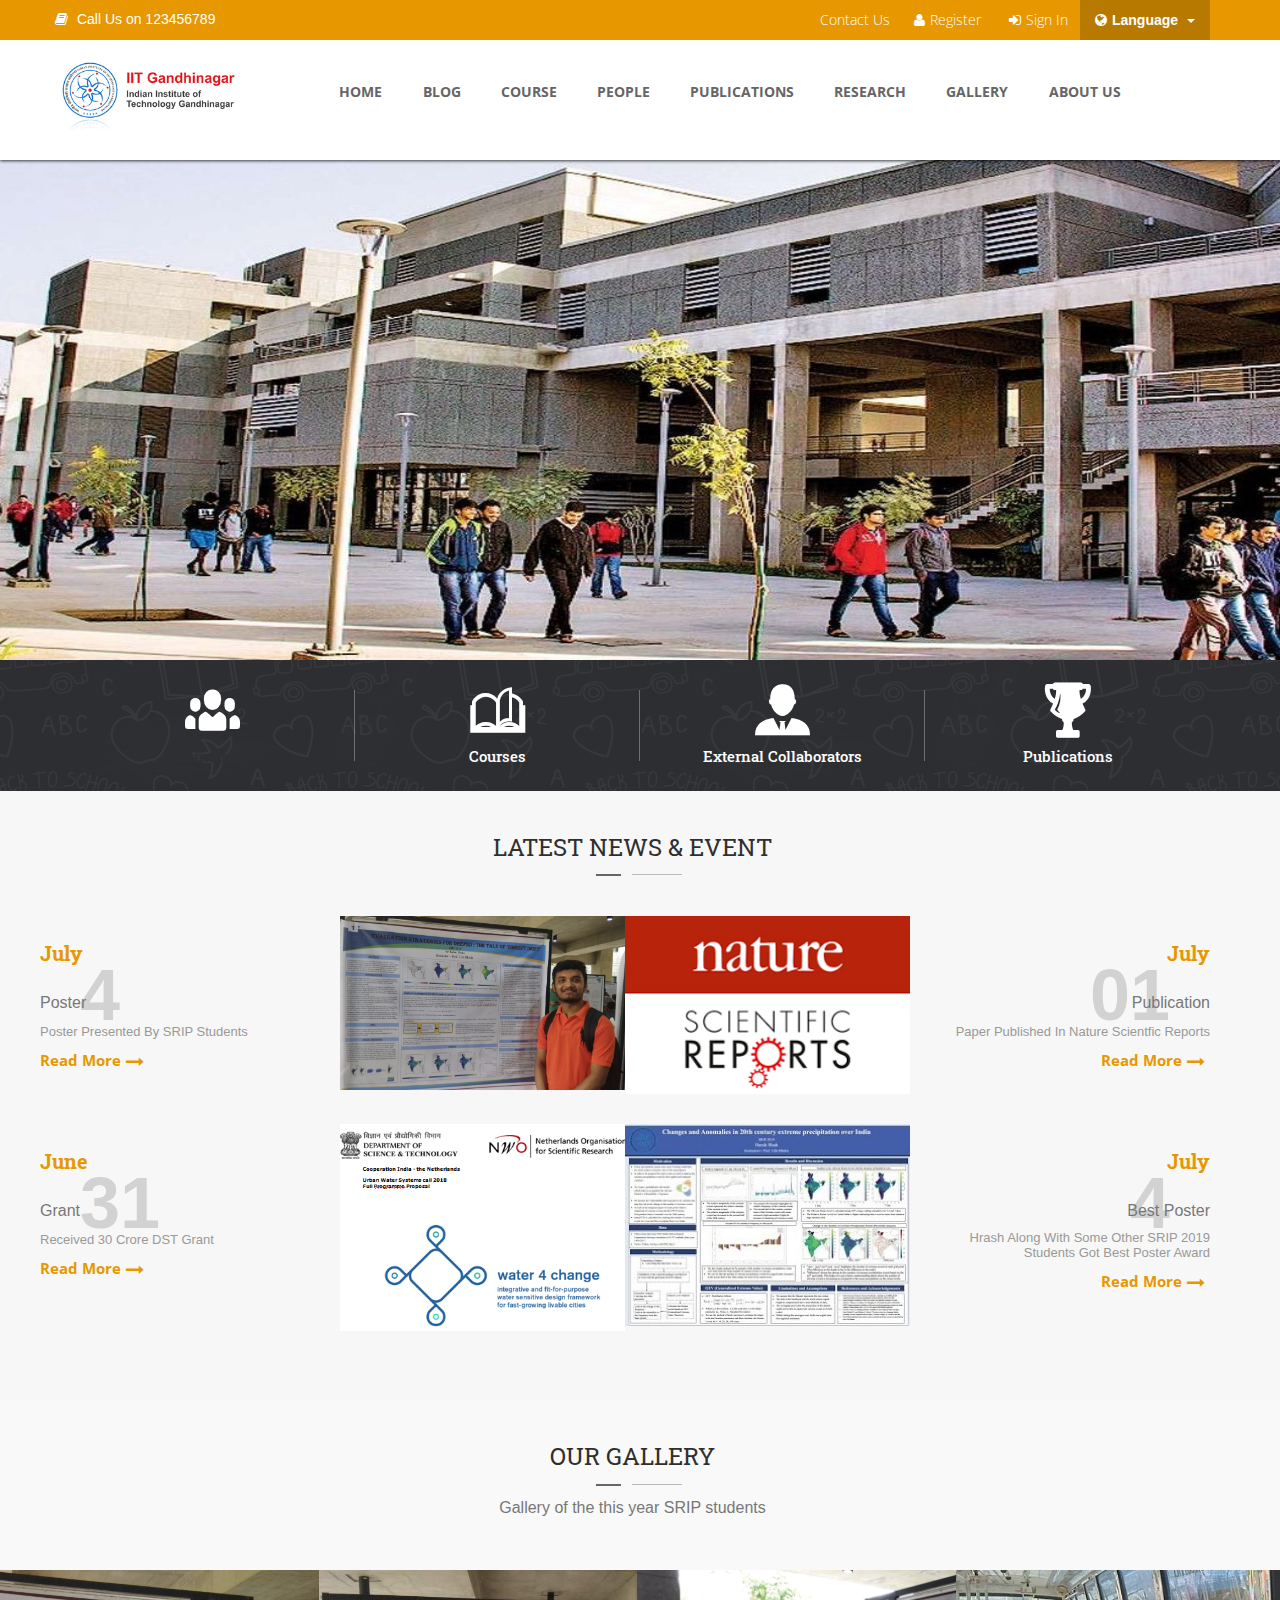
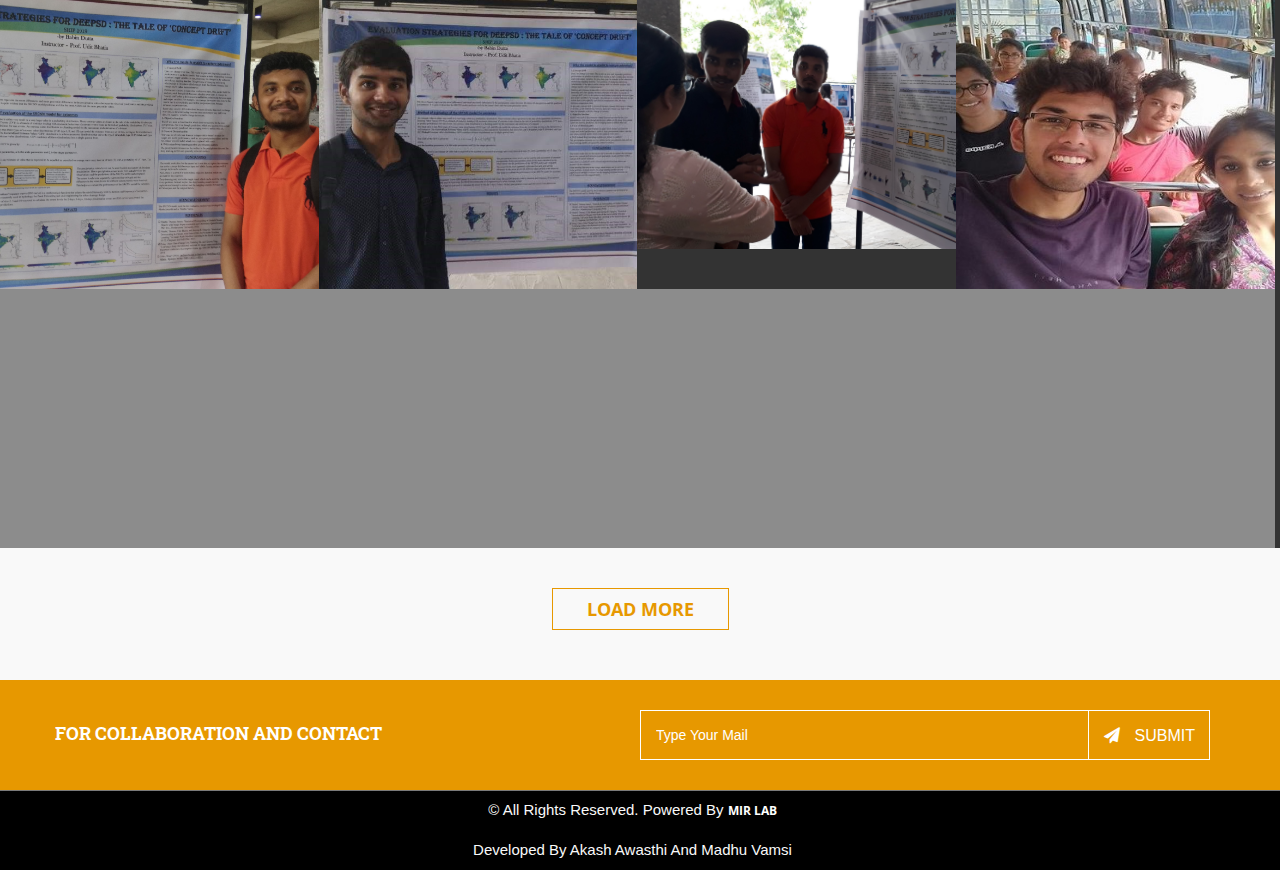
==== commit 56b72e08: "Update index.html" ====
--- a/html/index.html
+++ b/html/index.html
@@ -101,7 +101,7 @@
 		                            </li>
 		                            <li><a href="#">People</a>
 		                            	<ul>
-		                                	<li><a href="lab_members.html">Lab members</a></li>
+		                                	<li><a href="lab_members.html style="color: #ffffff" ">Lab members</a></li>
 		                                    <li><a href="udit_sir_page.html">Lead Professor	</a></li>
 		                                </ul>
 		                            </li>
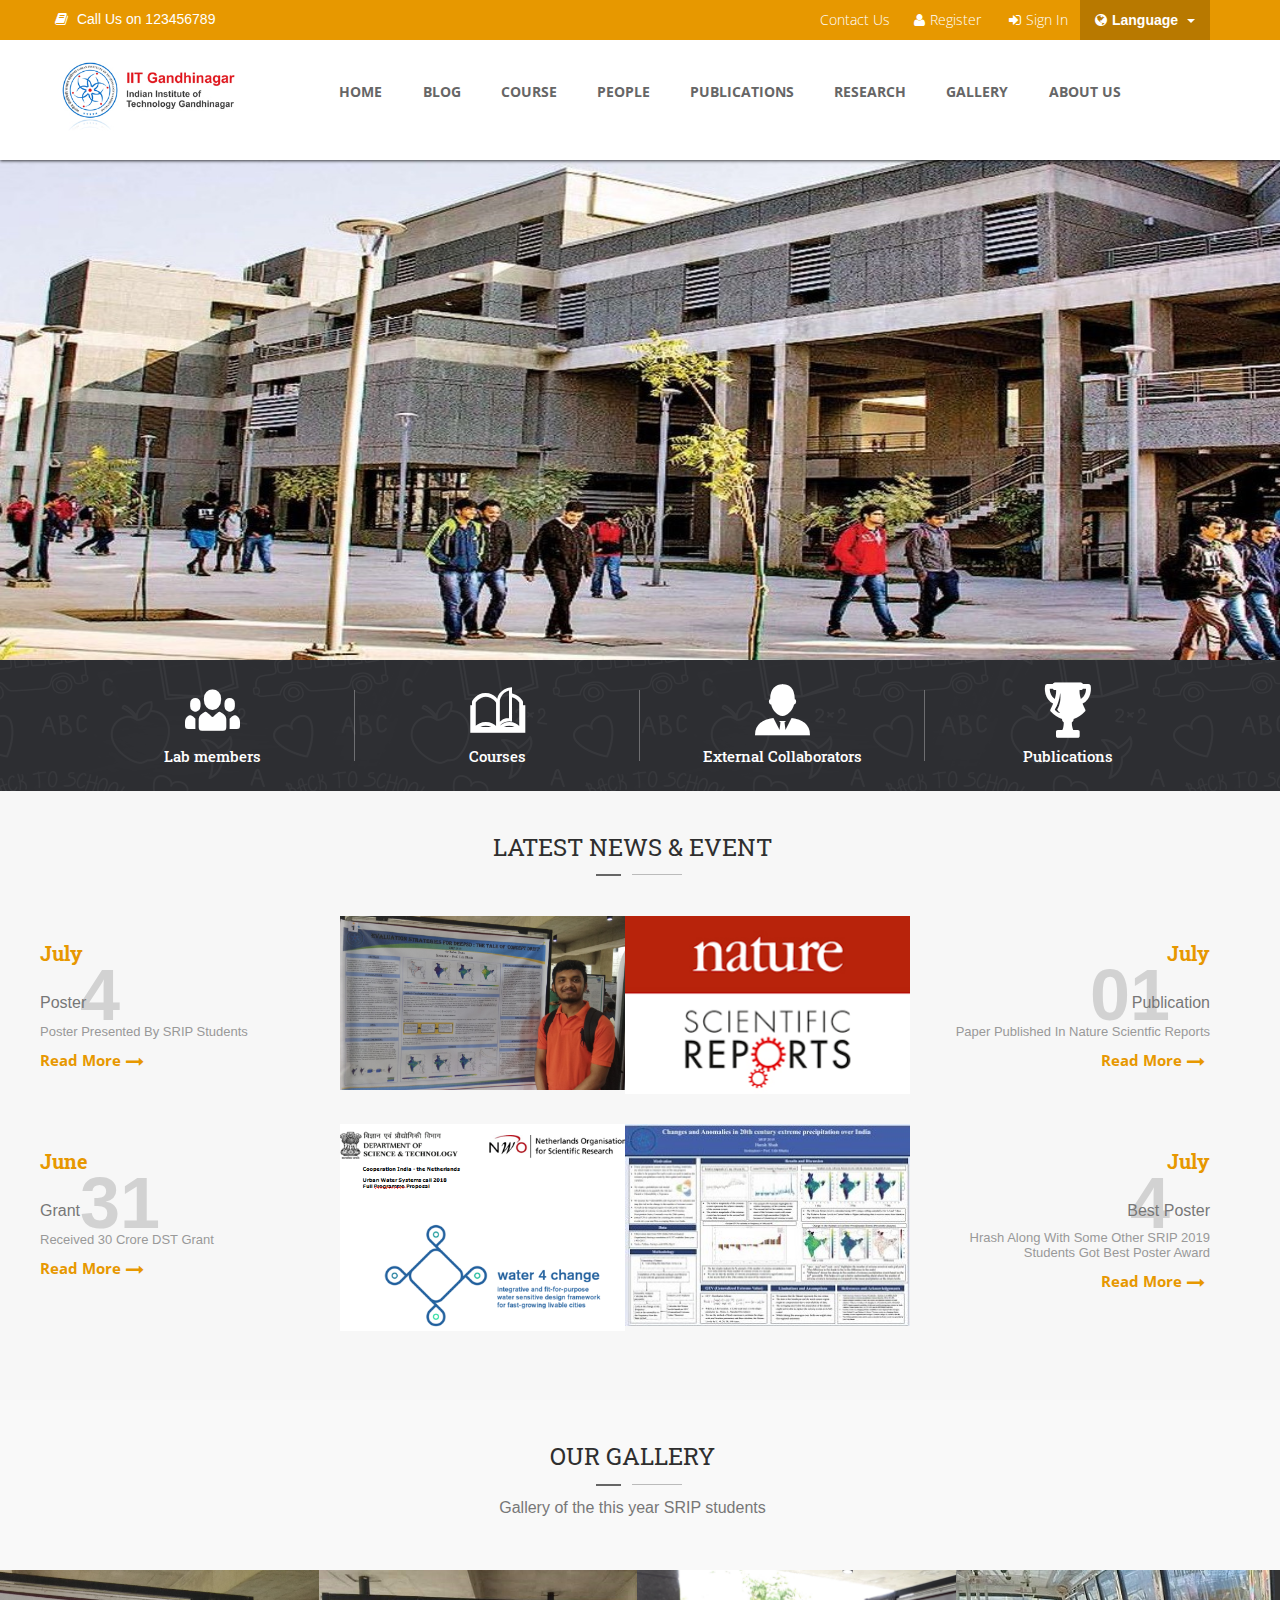
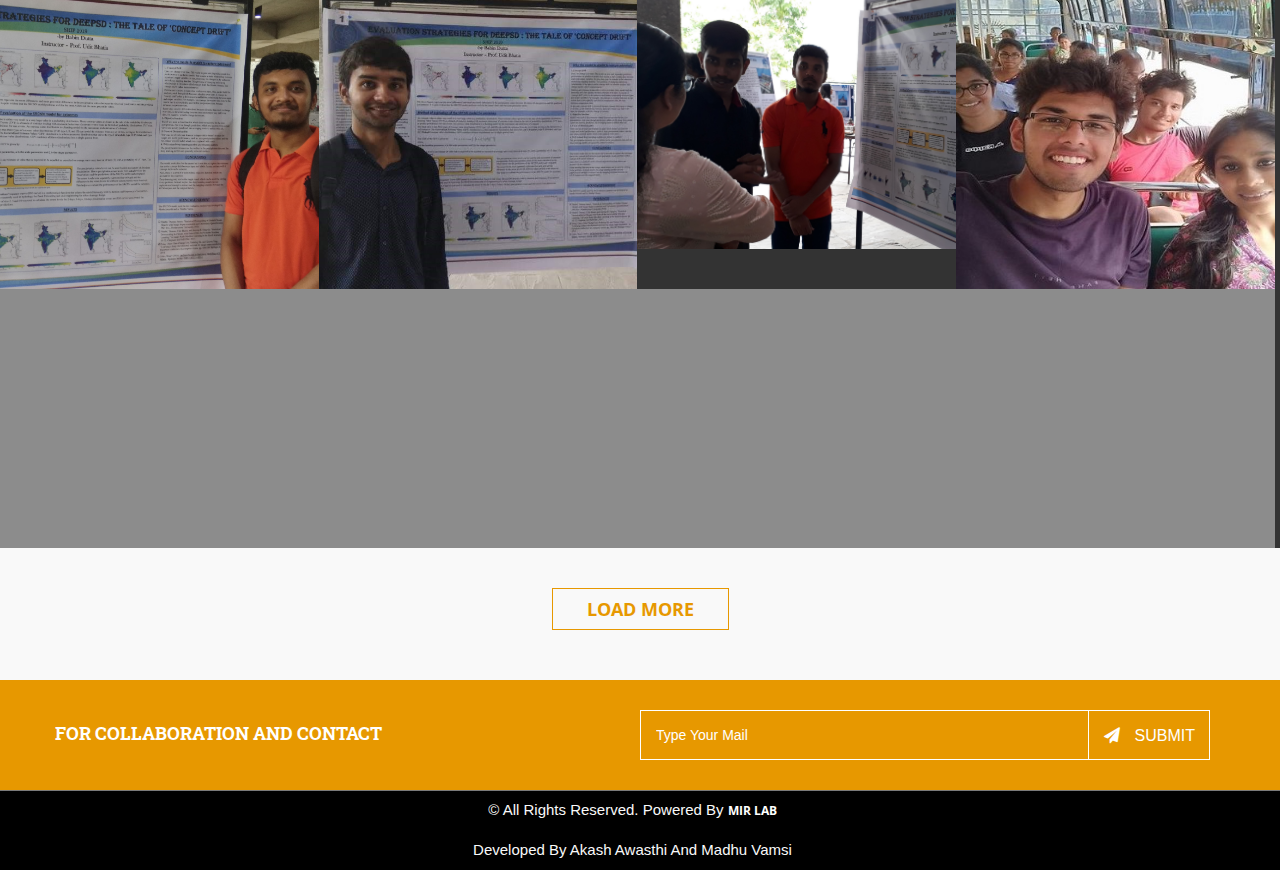
==== commit e71cd8e9: "Update index.html" ====
--- a/html/index.html
+++ b/html/index.html
@@ -101,7 +101,7 @@
 		                            </li>
 		                            <li><a href="#">People</a>
 		                            	<ul>
-		                                	<li><a href="lab_members.html style="color: #ffffff" ">Lab members</a></li>
+		                                	<li><a href="lab_members.html" style="color: #ffffff">Lab members</a></li>
 		                                    <li><a href="udit_sir_page.html">Lead Professor	</a></li>
 		                                </ul>
 		                            </li>
@@ -147,7 +147,7 @@
 					<!--EDU2 COUNTER DES START-->
 					<div class="edu2_counter_des">
 						<span><i class="icon-group2"></i></span>
-						<h5><a class='linkspe' href="lab_members.html">Lab members</a></h5>
+						<h5><a class='linkspe' href="lab_members.html" style="color: #ffffff">Lab members</a></h5>
 					</div>
 					<!--EDU2 COUNTER DES END-->
 					<!--EDU2 COUNTER DES START-->
